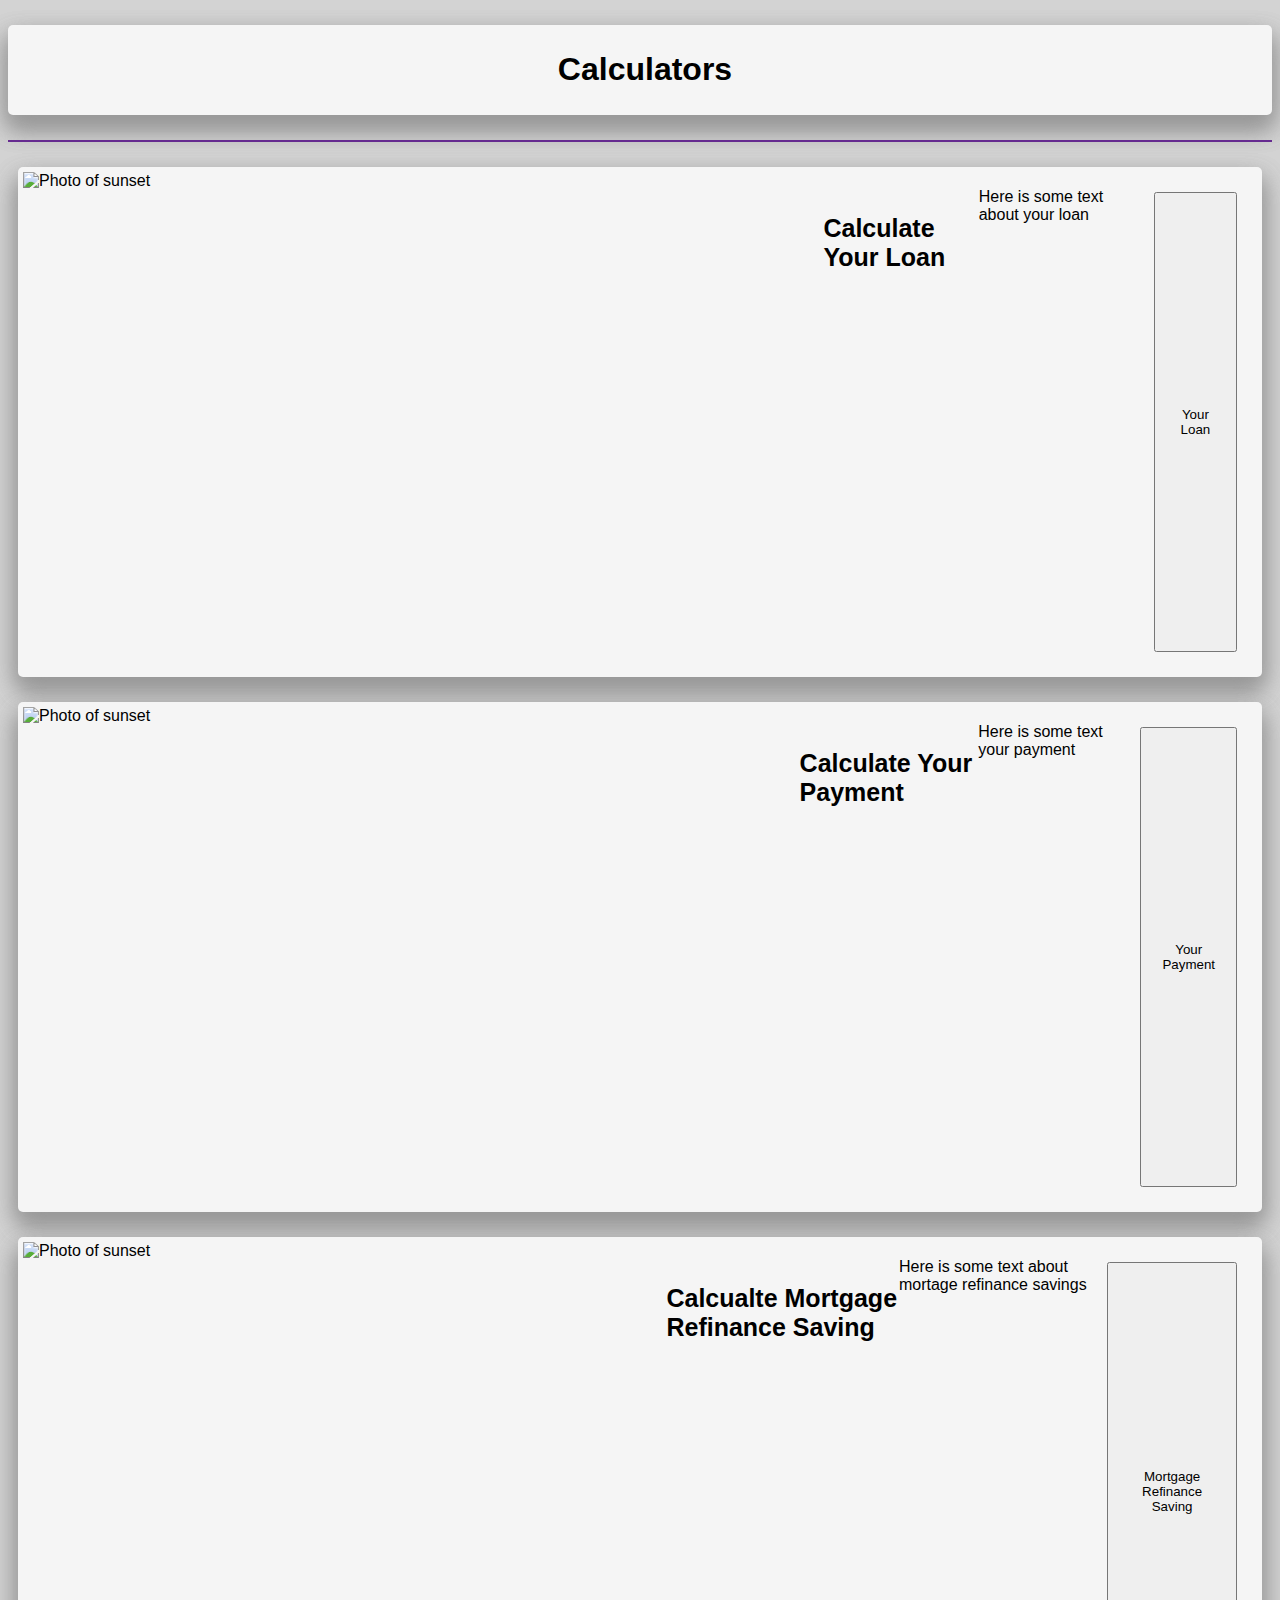
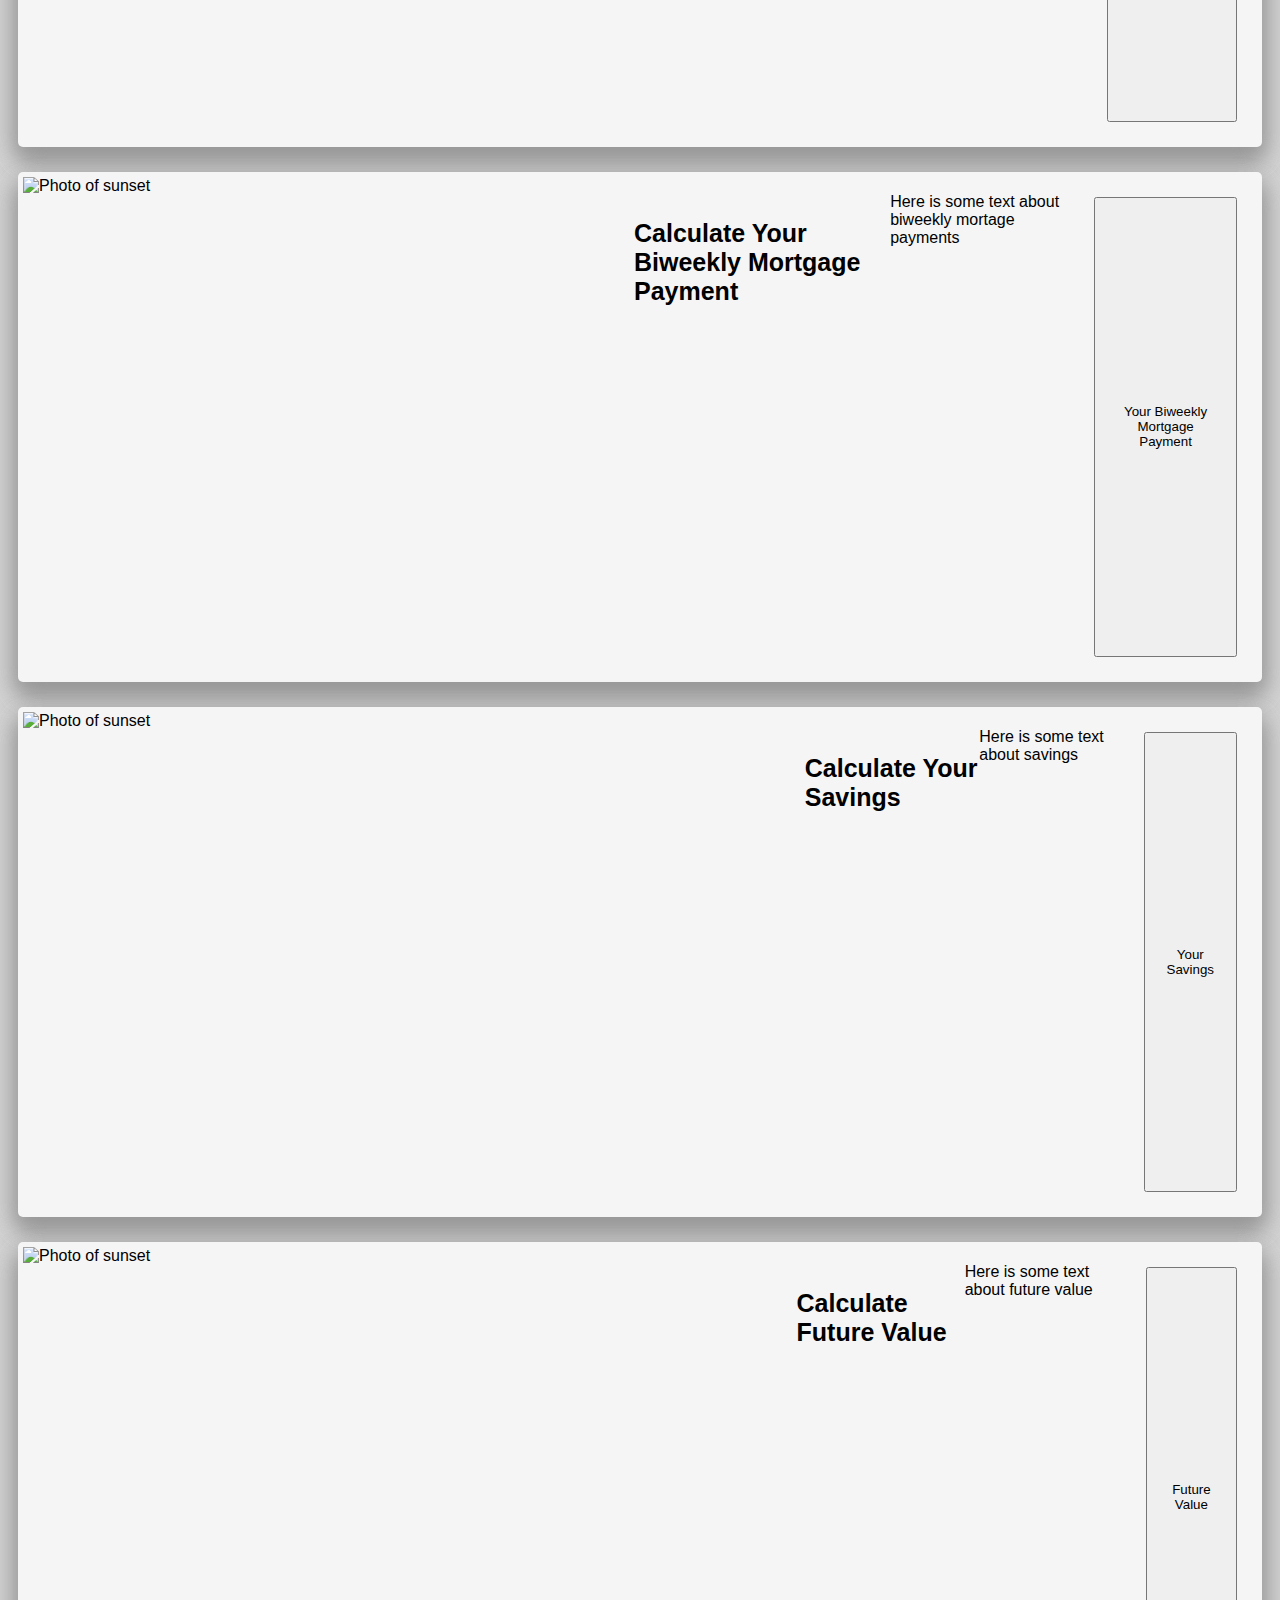
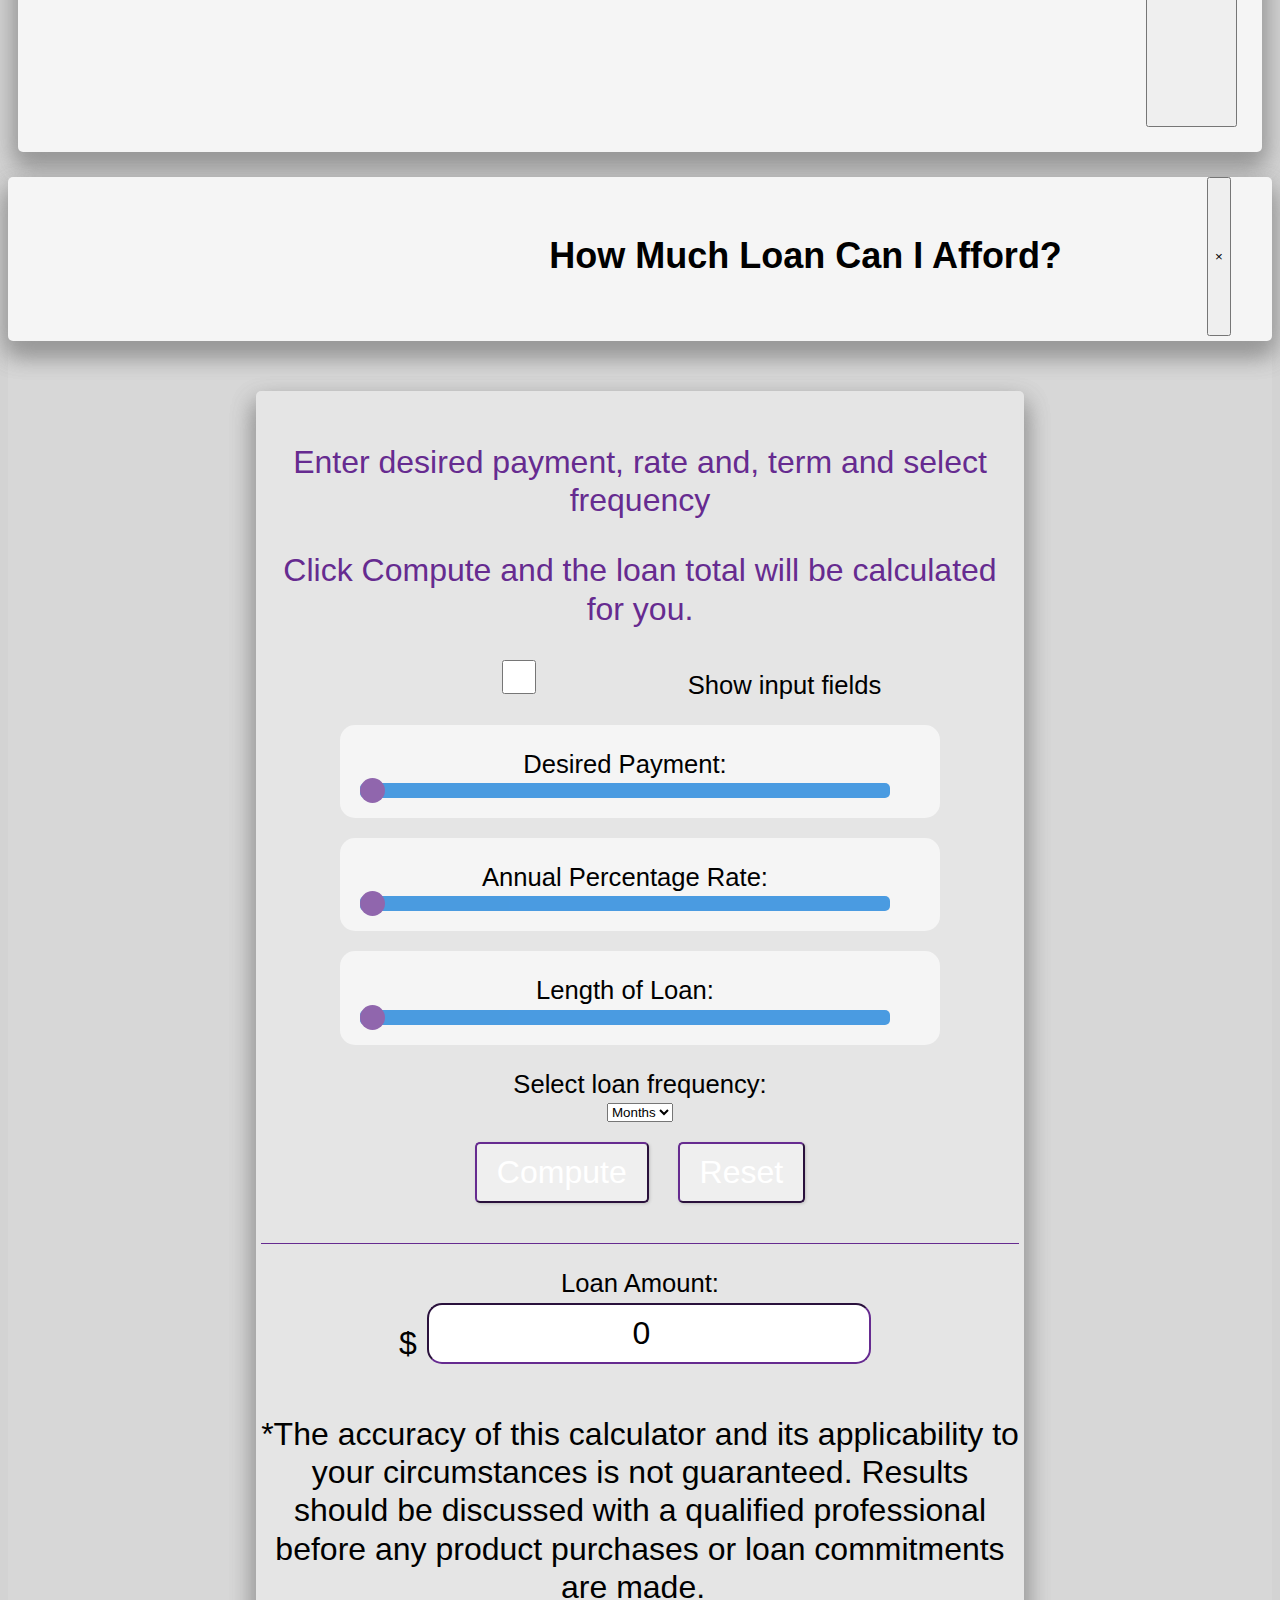
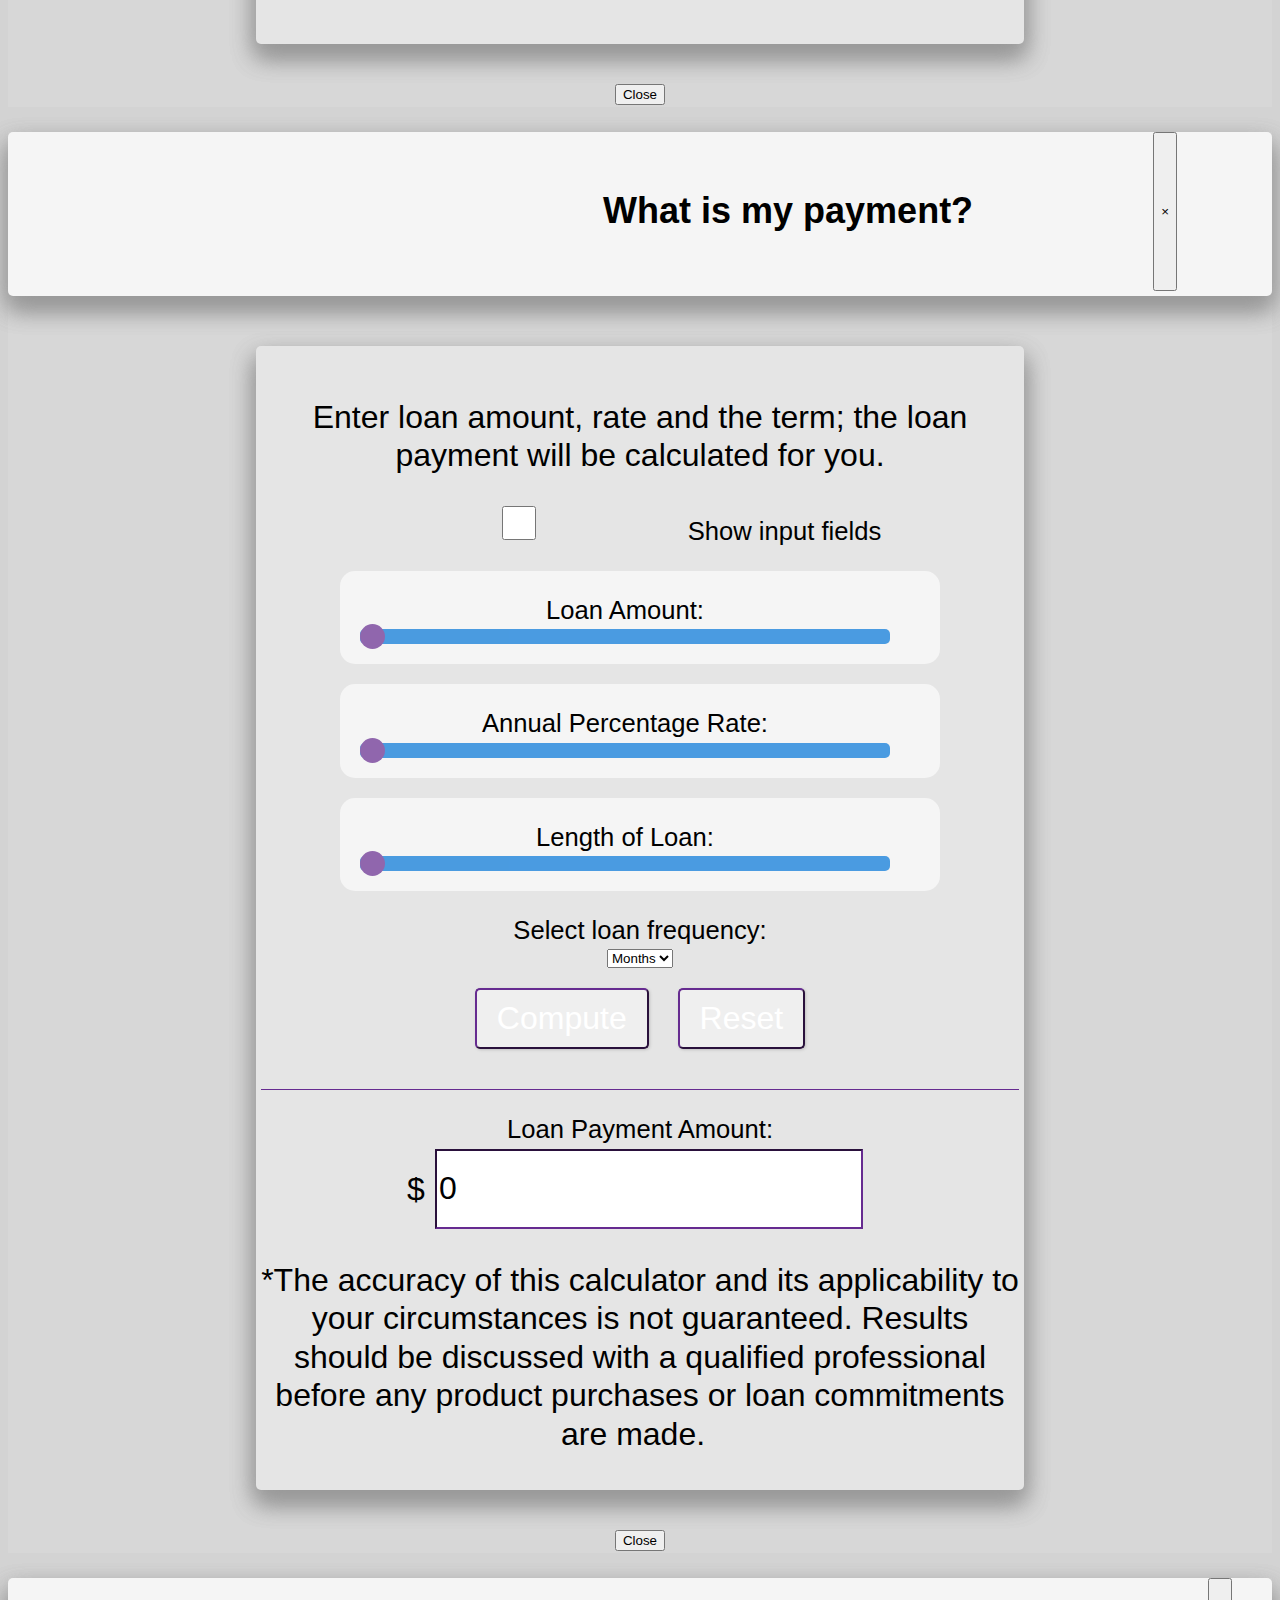
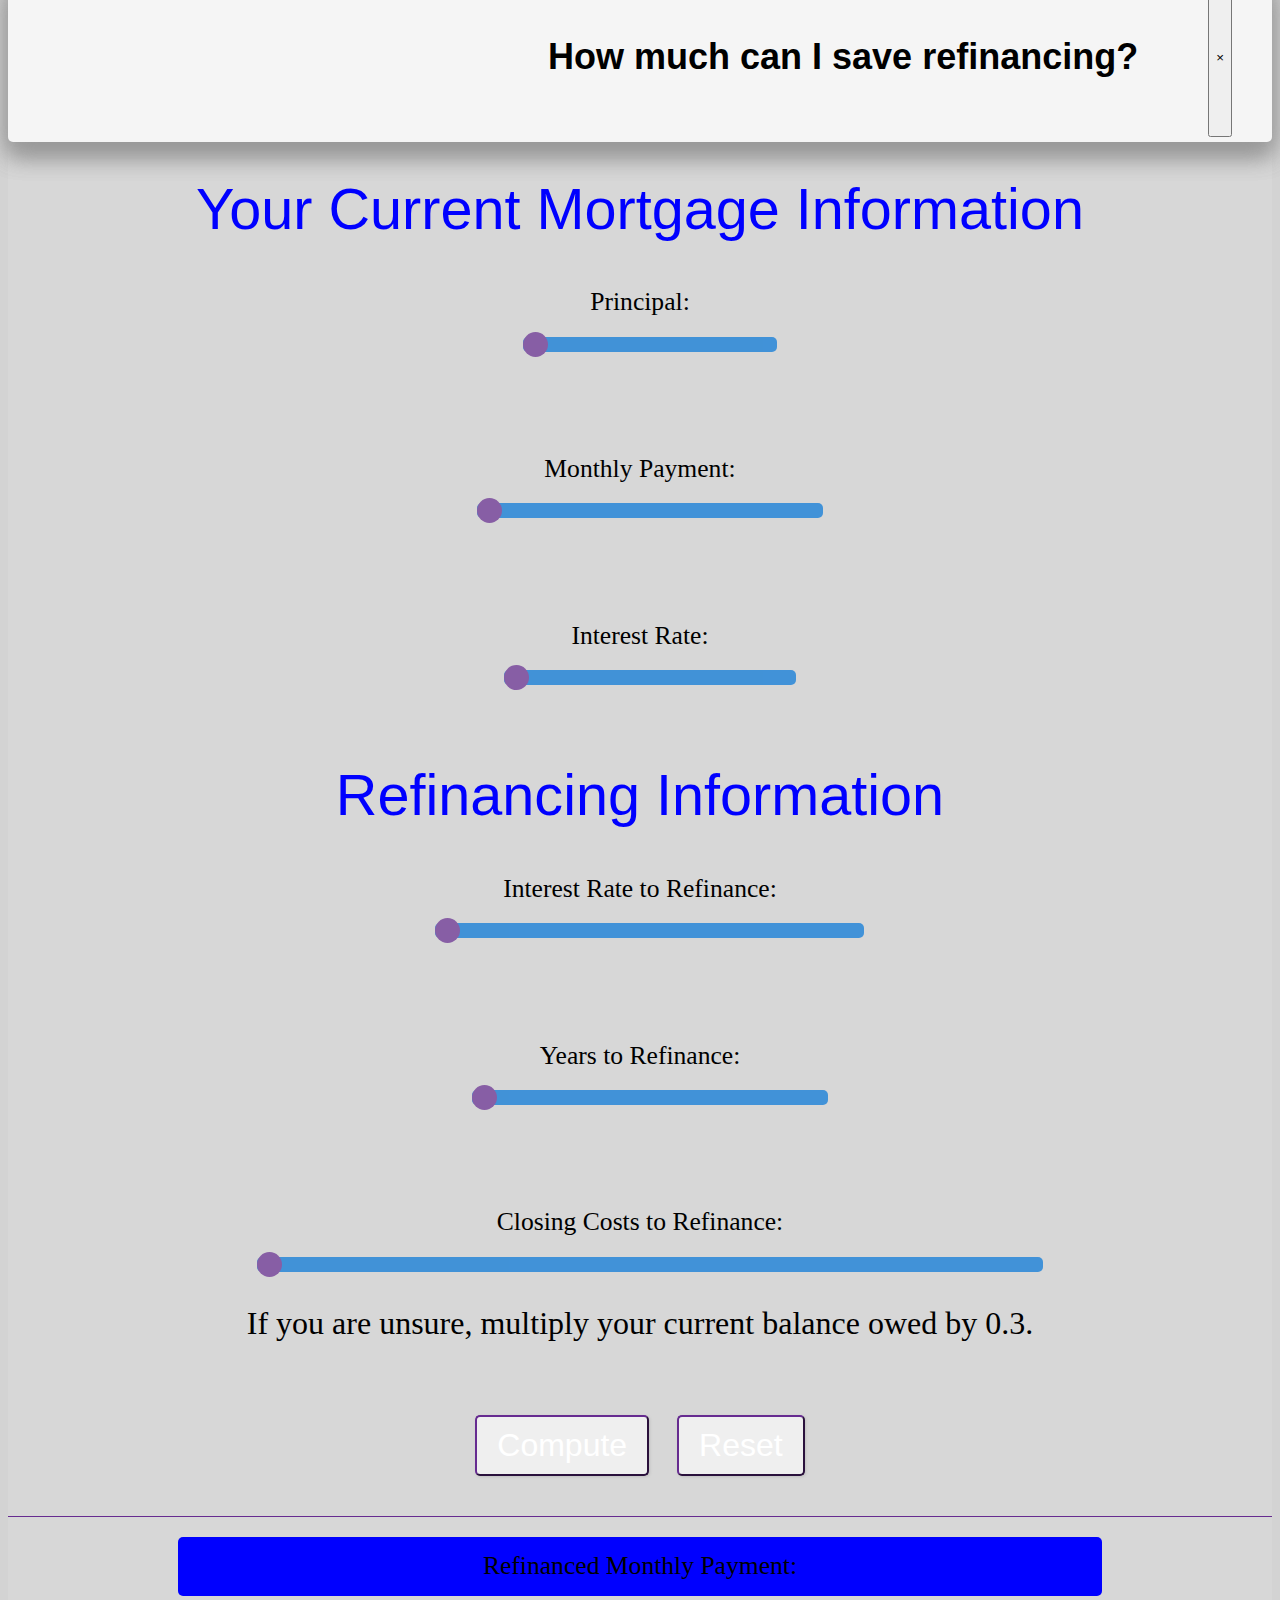
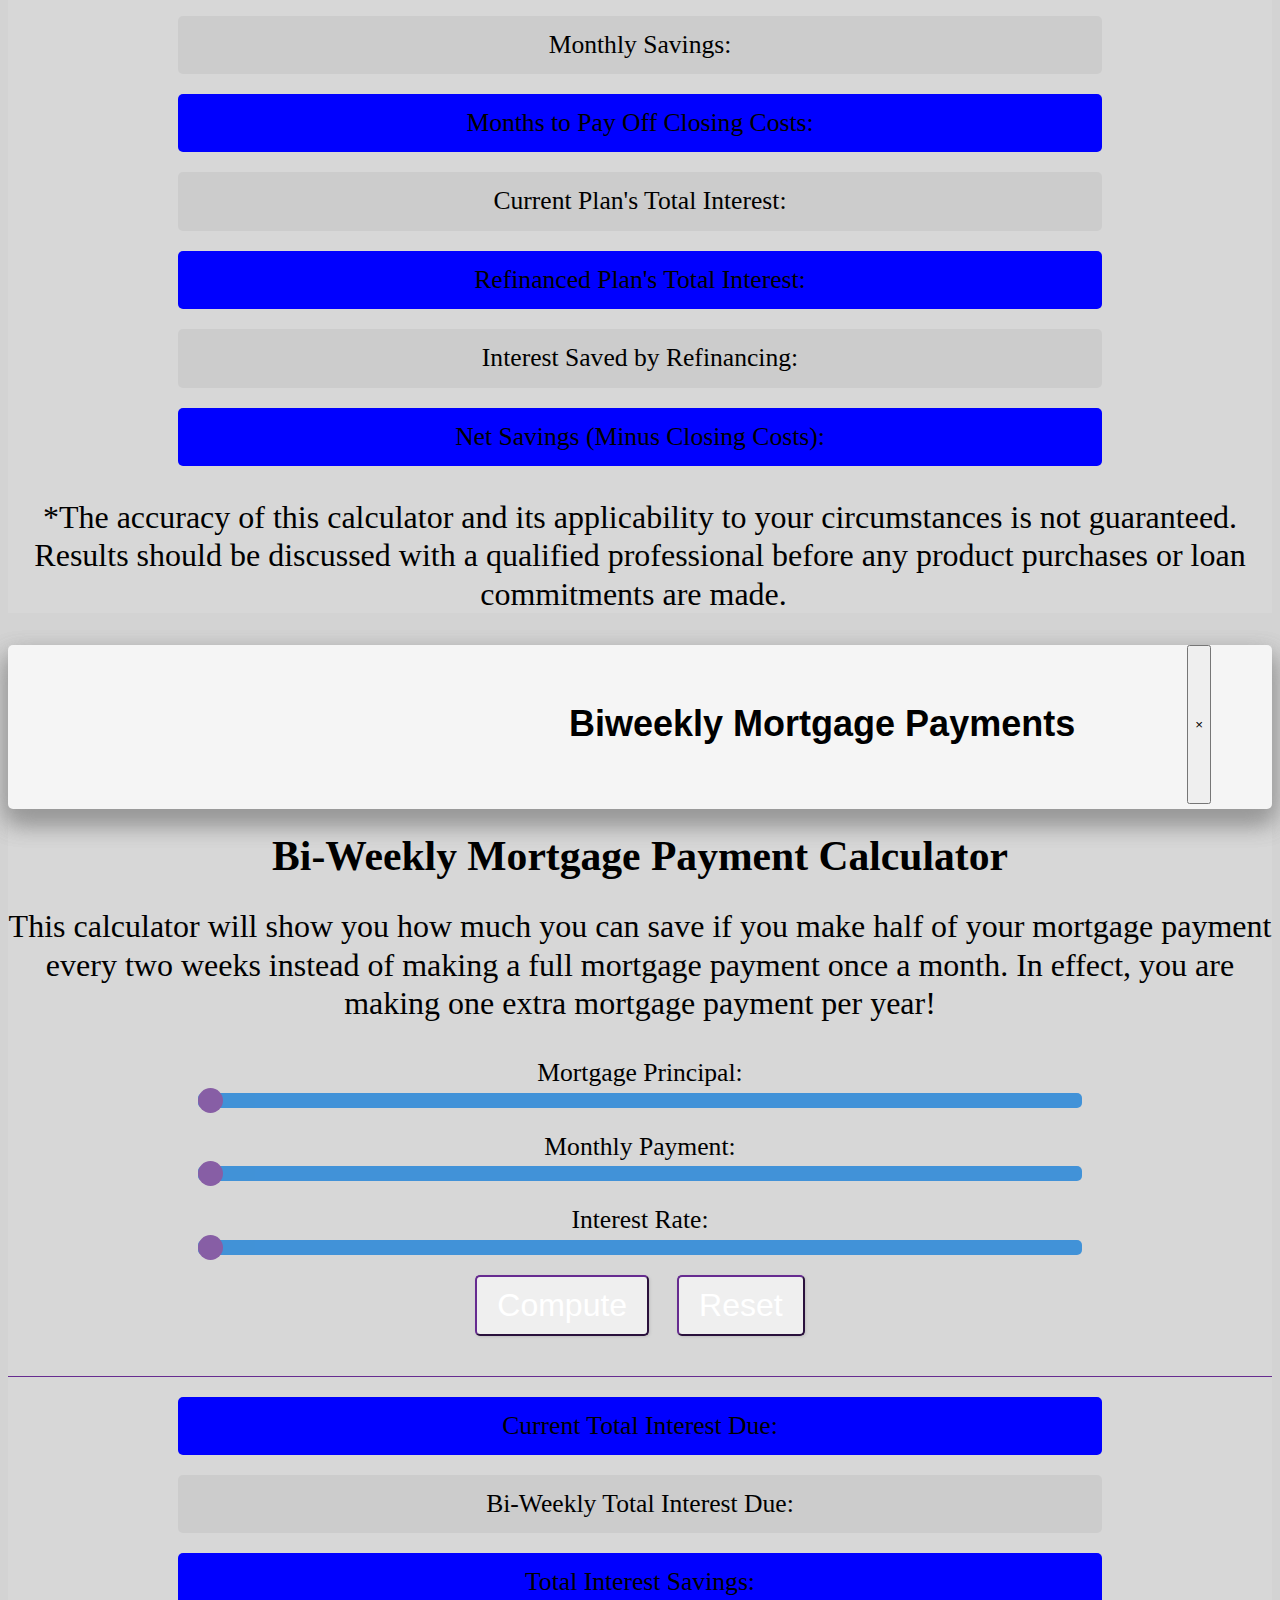
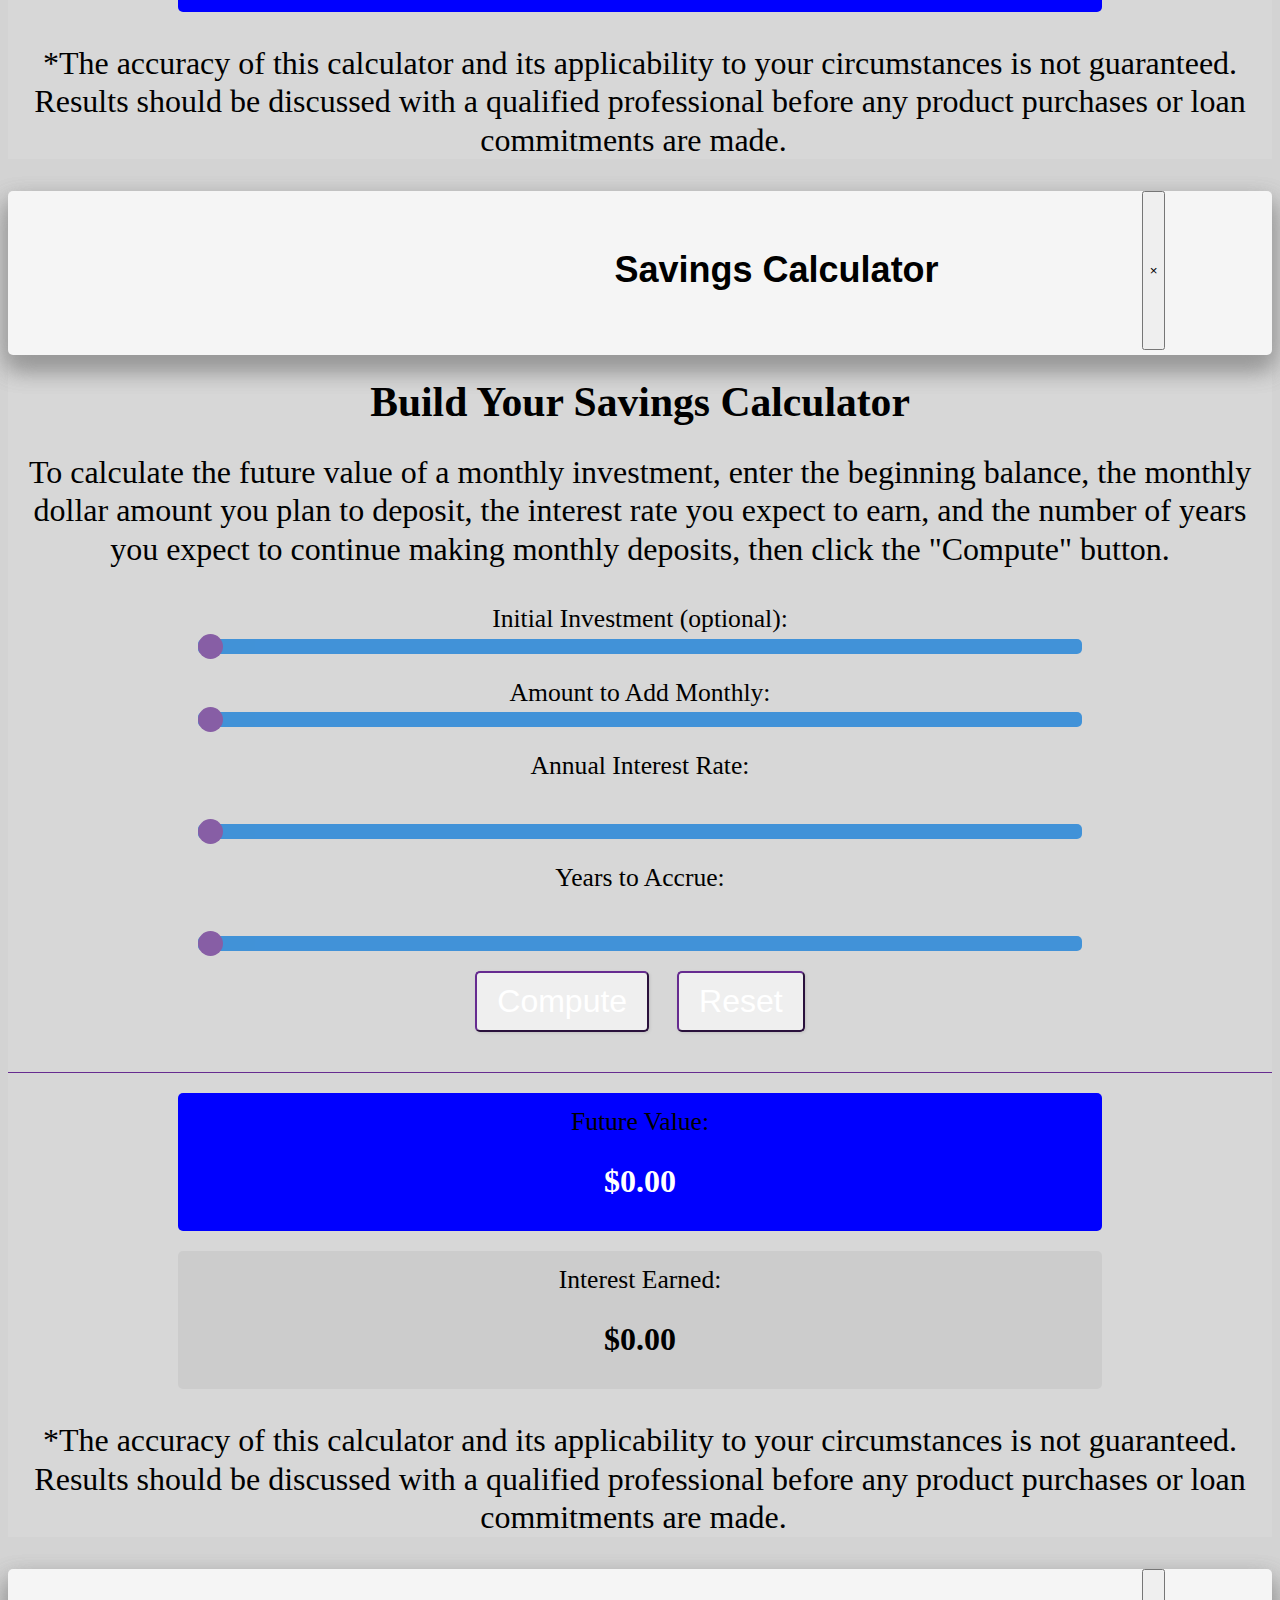
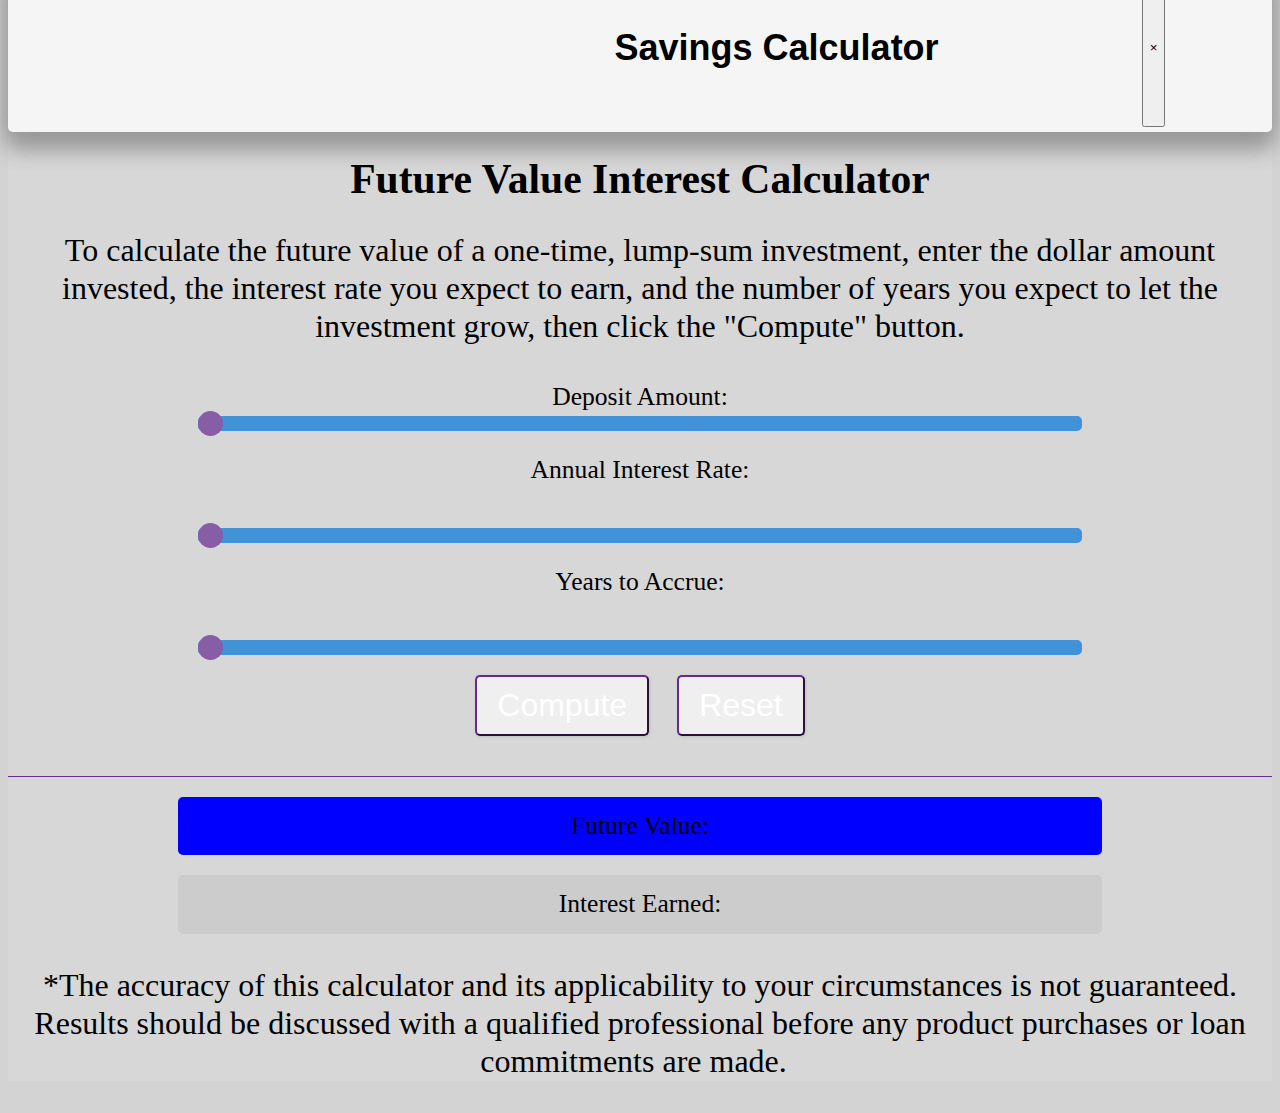
==== ShortFrontEnd.html @ bc15f5fc "changing files" ====
<!DOCTYPE html>

<head>
    <meta charset="utf-8" />

    <script src="https://ajax.googleapis.com/ajax/libs/jquery/3.3.1/jquery.min.js"></script>
    <link rel="stylesheet" href="https://stackpath.bootstrapcdn.com/bootstrap/4.5.0/css/bootstrap.min.css" integrity="sha384-9aIt2nRpC12Uk9gS9baDl411NQApFmC26EwAOH8WgZl5MYYxFfc+NcPb1dKGj7Sk" crossorigin="anonymous">
    <script src="https://code.jquery.com/jquery-3.3.1.slim.min.js" integrity="sha384-q8i/X+965DzO0rT7abK41JStQIAqVgRVzpbzo5smXKp4YfRvH+8abtTE1Pi6jizo" crossorigin="anonymous"></script>
    <script src="https://cdnjs.cloudflare.com/ajax/libs/popper.js/1.14.7/umd/popper.min.js" integrity="sha384-UO2eT0CpHqdSJQ6hJty5KVphtPhzWj9WO1clHTMGa3JDZwrnQq4sF86dIHNDz0W1" crossorigin="anonymous"></script>
    <script src="https://stackpath.bootstrapcdn.com/bootstrap/4.3.1/js/bootstrap.min.js" integrity="sha384-JjSmVgyd0p3pXB1rRibZUAYoIIy6OrQ6VrjIEaFf/nJGzIxFDsf4x0xIM+B07jRM" crossorigin="anonymous"></script>
    <link href="Style.css" rel="stylesheet">
    <script src="https://cdn.jsdelivr.net/npm/chart.js@2.8.0"></script>
    <script src="https://cdnjs.cloudflare.com/ajax/libs/Chart.js/2.5.0/Chart.js"></script>
    <link href="https://gitcdn.github.io/bootstrap-toggle/2.2.2/css/bootstrap-toggle.min.css" rel="stylesheet">
    <script src="https://gitcdn.github.io/bootstrap-toggle/2.2.2/js/bootstrap-toggle.min.js"></script>
    <html lang="en">
    <title>Short Version</title>
</head>
<style>

</style>


<body>
    <div class="container">
        <div class="card">
            <h1 style="margin-left: 10px;"> Calculators</h1>
        </div>
            <hr style="height:2px;border-width:0;color:gray;background-color:gray">
            <div class="row">
                <div class="col-md-4 col-md-offset-1 col-12 text-center">
                    <div class="card item-card card-block">
                        <img class="card-img img-fluid" src="https://resize.hswstatic.com/w_907/gif/loan-personal.jpg" alt="Photo of sunset">
                        <h5 class="item-card-title mt-3 mb-3">Calculate Your Loan</h5>
                        <p class="card-text">Here is some text about your loan</p>
                        <button class="calc-btn btn btn-primary" data-toggle="modal" data-target="#modal1">Your Loan</button>
                    </div>
                </div>
                <div class="col-md-4 col-md-offset-1 col-12 text-center">
                    <div class="card item-card card-block">
                        <img class="card-img img-fluid" src="https://regal-software.com/site/gallery/news/shutterstock_219004666_1024x768_0.jpg" alt="Photo of sunset">
                        <h5 class="item-card-title mt-3 mb-3">Calculate Your Payment</h5>
                        <p class="card-text">Here is some text your payment</p>
                        <button class="calc-btn btn btn-primary" data-toggle="modal" data-target="#modal2">Your Payment</button>
                    </div>
                </div>
                <div class="col-md-4 col-md-offset-1 col-12 text-center">
                    <div class="card item-card card-block">
                        <img class="card-img img-fluid" src="https://thumbs.dreamstime.com/b/mortgage-word-made-building-blocks-finance-concept-182393077.jpg" alt="Photo of sunset">
                        <h5 class="item-card-title mt-3 mb-3">Calcualte Mortgage Refinance Saving</h5>
                        <p class="card-text">Here is some text about mortage refinance savings</p>
                        <button class="calc-btn btn btn-primary" data-toggle="modal" data-target="#modal3">Mortgage Refinance Saving</button>
                    </div>
                </div>
            </div>
            <div class="row">
                <div class="col-md-4 col-md-offset-1 col-12 text-center">
                    <div class="card item-card card-block">
                        <img class="card-img img-fluid" src="https://www.developmentaid.org/api/frontend/cms/uploadedImages/2018/06/256.jpg" alt="Photo of sunset">
                        <h5 class="item-card-title mt-3 mb-3">Calculate Your Biweekly Mortgage Payment</h5>
                        <p class="card-text">Here is some text about biweekly mortage payments </p>
                        <button class="calc-btn btn btn-primary" data-toggle="modal" data-target="#modal4">Your Biweekly Mortgage Payment</button>
                    </div>
                </div>
                <div class="col-md-4 col-md-offset-1 col-12 text-center">
                    <div class="card item-card card-block">
                        <img class="card-img img-fluid" src="https://commercebankwyoming.com/Portals/0/EasyGalleryImages/1688/ImageSlider/Thumbs/iStock585090668.jpg" alt="Photo of sunset">
                        <h5 class="item-card-title mt-3 mb-3">Calculate Your Savings</h5>
                        <p class="card-text">Here is some text about savings </p>
                        <button class="calc-btn btn btn-primary" data-toggle="modal" data-target="#modal5">Your Savings</button>
                    </div>
                </div>
                <div class="col-md-4 col-md-offset-1 col-12 text-center">
                    <div class="card item-card card-block">
                        <img class="card-img img-fluid" src="https://cdn.educba.com/academy/wp-content/uploads/2019/02/Present-Value-vs-Future-Value.jpg" alt="Photo of sunset">
                        <h5 class="item-card-title mt-3 mb-3">Calculate Future Value</h5>
                        <p class="card-text">Here is some text about future value </p>
                        <button class="calc-btn btn btn-primary" data-toggle="modal" data-target="#modal6">Future Value</button>
                    </div>
                </div>
            </div>
        </div>
    </div>


    <!-- Modal number 1: HOW MUCH LOAN CAN I AFFORD -->
    <div class="modal fade modal-style modal-background" id="modal1" tabindex="-1" role="dialog" aria-labelledby="modalTitle1" aria-hidden="true">
        <div class="modal-dialog" role="document"></div>
        <div class="modal-content">
            <div class="modal-header card card-header">
                <h5 class="modal-title" id="modalTitle1">How Much Loan Can I Afford?</h5>
                <br>
                <button type="button" class="close" data-dismiss="modal" aria-label="Close">
						<span aria-hidden="true">&times;</span>
                    </button>

            </div>

            <div class="modal-body">

                <!-- toggle button -->
                <div class="card loan-card">
                    <p class="sub-span">Enter desired payment, rate and, term and select frequency</p>
                    <p class="sub-span">Click Compute and the loan total will be calculated for you.</p>
                    <div class="custom-control custom-switch">
                        <input type="checkbox" class="custom-control-input" id="customSwitch1">
                        <label class="custom-control-label" for="customSwitch1">Show input fields</label>

                    </div>


                    <!--Input fields-->
                    <div class="container input-field">
                        <div class="row">
                            <div class="col-md-4"></div>
                            <div class="col-md-4 text-center">
                                <form>
                                    <div class="card card-loan-input form-group">
                                        <label for="loanAffordPaymentInput">Desired Payment:</label>
                                        <input type="text" class="form-control" id="loanAffordPaymentInput" name="loanAffordPayentInput" oninput="document.getElementById('dPayment').innerHTML = this.value + '$' ">$<br><br>
                                    </div>
                                    <div class="card card-loan-input form-group">
                                        <label for="loanAffordRateInput">Annual Percentage Rate:</label>
                                        <input type="text" class="form-control rate" id="loanAffordRateInput" name="loanAffordRateInput" oninput="document.getElementById('APR').innerHTML = this.value + `%`">%<br><br>
                                    </div>
                                    <div class="card card-loan-input form-group">
                                        <label for="loanAffordMonthsInput">Length of Loan:</label>
                                        <input type="text" class="form-control months" id="loanAffordMonthsInput" name="loanAffordMonthsInput" oninput="document.getElementById('lengthLoan').innerHTML = this.value + ` months/years`">months/years<br><br>
                                    </div>
                                </form>
                            </div>
                        </div>
                    </div>

                    <!--Slider fields-->
                    <div class="row">
                        <div class="col-md-1"></div>
                        <div class="col-md-10">
                            <div class="card card-loan form-row payment-slider">
                                <label>Desired Payment:</label>
                                <input class="slider" type="range" id="loanAffordPayment" value="50" min="0" max="100000" oninput="document.getElementById('dPayment').innerHTML = this.value + '$' " />
                                <label id="dPayment"></label>
                            </div>
                            <div class="card card-loan form-row payment-slider">
                                <label>Annual Percentage Rate:</label>
                                <input class="slider" type="range" id="loanAffordRate" value="0" min="0" max="25" oninput="document.getElementById('APR').innerHTML = this.value + `%`" />
                                <label id="APR"></label>
                            </div>
                            <div class="card card-loan form-row payment-slider">
                                <label>Length of Loan:</label>
                                <input class="slider" type="range" id="loanAffordMonths" value="0" min="0" max="100" onchange="document.getElementById('lengthLoan').innerHTML = this.value + ` months/years`" />
                                <label id="lengthLoan"></label>
                            </div>
                            <div class="form-row">
                                <label>Select loan frequency:</label>
                                <select id="loanAffordFrequency" aria-label="Dropdown for Months or Years">
							<option value="12" selected="selected">Months </option>
							<option value="1">Years </option>
						</select>
                            </div>

                            <div class="form-row mt-4">
                                <div class="full-wrap">
                                    <input id="find" class="compute calc-button btn btn-success" type="button" value="Compute" onclick="validateFormLoanAfford()" id="loanCompute" />
                                    <input type="button" value="Reset" class="calc-button btn btn-warning reset" onclick="resetDesiredPayment()" />
                                </div>
                            </div>
                            <hr />
                            <div class="form-row">
                                <label class="loan-dollar" for="amount">Loan Amount:</label>

                                <div class="col-md-10">
                                    <span class="loan-amount">
                                        $<input
                                        id="loanAffordAmount"
                                        value="0"
                                        type="number"
                                        autocomplete="off"
                                        min="1"
                                        step="0.01"
                                        placeholder="0.00"
                                        aria-label="Loan Amount"
                                    />
                                </span>
                                </div>

                            </div>
                        </div>
                    </div>
                    <p class="small">
                        *The accuracy of this calculator and its applicability to your circumstances is not guaranteed. Results should be discussed with a qualified professional before any product purchases or loan commitments are made.
                        <canvas id="loanChart" width="5" height="5"></canvas>
                    </p>
                </div>
            </div>

            <div class="modal-footer">
                <button type="button" class="btn btn-secondary" data-dismiss="modal">Close</button>
            </div>
        </div>


    </div>






    <!-- Modal number 2: LOAN PAYMENT -->
    <div class="modal fade modal-style modal-background" id="modal2" tabindex="-1" role="dialog" aria-labelledby="modalTitle2" aria-hidden="true">
        <div class="modal-dialog" role="document"></div>
        <div class="modal-content">
            <div class="modal-header card card-header">
                <h5 class="modal-title" id="modalTitle2">What is my payment?</h5>
                <button type="button" class="close" data-dismiss="modal" aria-label="Close">
						<span aria-hidden="true">&times;</span>
					</button>
            </div>
            <div class="modal-body">

             <!-- toggle button -->
             <div class="card loan-card">
                <p class="sub-p">Enter loan amount, rate and the term; the loan payment will be calculated for you.</p>
                <div class="custom-control custom-switch">
                    <input type="checkbox" class="custom-control-input" id="customSwitch2">
                    <label class="custom-control-label" for="customSwitch1">Show input fields</label>

                </div>

                   <!--Input fields-->
                   <div class="container input-field">
                    <div class="row">
                        <div class="col-md-4"></div>
                        <div class="col-md-4 text-center">
                            <form>
                                <div class="card card-loan-input form-group">
                                    <label for="loanPaymentAmountInput">Loan Amount:</label>
                                    <input type="text" class="form-control" id="loanPaymentAmountInput" name="loanPayentAmountInput" oninput="document.getElementById('loanAmount').innerHTML = this.value + '$' ">$<br><br>
                                </div>
                                <div class="card card-loan-input form-group">
                                    <label for="loanPaymentRateInput">Annual Percentage Rate:</label>
                                    <input type="text" class="form-control rate" id="loanPaymentRateInput" name="loanPaymentRateInput" oninput="document.getElementById('paymentRate').innerHTML = this.value + `%`">%<br><br>
                                </div>
                                <div class="card card-loan-input form-group">
                                    <label for="loanPaymentMonthsInput">Length of Loan:</label>
                                    <input type="text" class="form-control months" id="loanPaymentMonthsInput" name="loanPaymentMonthsInput" oninput="document.getElementById('loanLength').innerHTML = this.value + ` months/years`">months/years<br><br>
                                </div>
                            </form>
                        </div>
                    </div>
                </div>
                
                <div class="card card-loan form-row payment-slider">
                    <label>Loan Amount:</label>
                    <input class="slider" type="range" id="loanPaymentAmount" value="0" min="0" max="1000000" oninput="document.getElementById('loanAmount').innerHTML = '$' + this.value" />
                    <label id="loanAmount"></label>
                </div>
               <div class="card card-loan form-row payment-slider">
                    <label>Annual Percentage Rate:</label>
                    <input class="slider" type="range" id="loanPaymentRate" value="0" min="0" max="100" oninput="document.getElementById('paymentRate').innerHTML = this.value + `%`" />
                    <label id="paymentRate"></label>
                </div>
               <div class="card card-loan form-row payment-slider">
                    <label>Length of Loan:</label>
                    <input class="slider" type="range" id="loanPaymentMonths" value="0" min="0" max="100" oninput="document.getElementById('loanLength').innerHTML = this.value + ` ` + `months/years` " />
                    <label id="loanLength"></label>
                </div>
                <div class="form-row">
                    <label>Select loan frequency:</label>
                    <select id="loanPaymentFrequency" aria-label="Dropdown for Months or Years">
							<option value="12" selected="selected">Months </option>
							<option value="1">Years </option>
						</select>
                </div>

                <div class="form-row mt-4">
                    <div class="full-wrap">
                        <input id="find" class="compute calc-button btn btn-success loanPayCalc" type="button" class="calc-button" value="Compute" onclick="validateFormLoanPayment()" />
                        <input type="button" value="Reset" class="calc-button btn btn-warning reset" onclick="resetLoanPayment()" />
                    </div>
                </div>
                <hr />
                <div class="form-row">
                    <label for="amount">Loan Payment Amount:</label>
                    <span>
							$<input id="loanPaymentPayment" value="0" type="number" autocomplete="off" min="1" step="0.01" placeholder="0.00" aria-label="Loan Payment Amount" />
						</span>
                </div>
                <p class="small">
                    *The accuracy of this calculator and its applicability to your circumstances is not guaranteed. Results should be discussed with a qualified professional before any product purchases or loan commitments are made.
                    <canvas id="paymentChart" width="5" height="5"></canvas>
                </p>
            </div>
            <div class="modal-footer">
                <button type="button" class="btn btn-secondary" data-dismiss="modal">Close</button>
            </div>
        </div>
        </div>
    </div>
    </div>

    <!-- Modal Number 3: MORTGAGE REFINANCE CALCULATOR -->
    <div class="modal fade modal-style modal-background" id="modal3" tabindex="-1" role="dialog" aria-labelledby="modalTitle3" aria-hidden="true">
        <div class="modal-dialog" role="document"></div>
        <div class="modal-content ">
            <div class="modal-header card card-header">
                <h5 class="modal-title" id="modalTitle2">How much can I save refinancing?</h5>
                <button type="button" class="close" data-dismiss="modal" aria-label="Close">
                    <span aria-hidden="true">&times;</span>
                </button>
            </div>
            <div class="modal-body">
                <h2>Your Current Mortgage Information</h2>

                <div class="form-row">
                    <p>
                        <label>Principal: </label>
                        <input class="slider" type="range" id="mortgageRefinancePrincipal" value="0" min="0" max="500000" oninput="document.getElementById('principal').innerHTML = `$` + this.value" />
                        <label id="principal"></label>
                    </p>
                </div>

                <div class="form-row">
                    <p>
                        <label>Monthly Payment: </label>
                        <input class="slider" type="range" id="mortgageRefinancePayment" value="0" min="0" max="50000" oninput="document.getElementById('monthlyPayment').innerHTML = `$` + this.value" />
                        <label id="monthlyPayment"></label>
                    </p>
                </div>

                <div class="form-row">
                    <p>
                        <label>Interest Rate: </label>
                        <input class="slider" type="range" id="mortgageRefinanceIntRate" value="0" min="0" max="50" oninput="document.getElementById('intRate').innerHTML = this.value + `%`" />
                        <label id="intRate"></label>
                    </p>
                </div>

                <h2>Refinancing Information</h2>

                <div class="form-row">
                    <p>
                        <label>Interest Rate to Refinance: </label>
                        <input class="slider" type="range" id="mortgageRefinanceIntRate2" value="0" min="0" max="50" oninput="document.getElementById('refinanceInterest').innerHTML = this.value + '%'" />
                        <label id="refinanceInterest"></label>
                    </p>
                </div>
                <div class="form-row">
                    <p>
                        <label>Years to Refinance: </label>
                        <input class="slider" type="range" id="mortgageRefinanceNper2" value="0" min="0" max="50" oninput="document.getElementById('yearsRefinance').innerHTML = this.value + ' years'" />
                        <label id="yearsRefinance"></label>
                    </p>
                </div>
                <div class="form-row">
                    <p>
                        <label>Closing Costs to Refinance: </label>
                        <input class="slider" type="range" id="mortgageRefinanceClosingCost" value="0" min="0" max="50000" oninput="document.getElementById('closingCost').innerHTML = '$' + this.value" />
                        <label id="closingCost"></label>
                        <span class="small">If you are unsure, multiply your current balance owed by 0.3.</span>
                    </p>
                </div>
                <div class="form-row">
                    <div class="full-wrap">
                        <input class="compute calc-button refinanceCalc" onclick=d rawGraph() type="button" id="mortgageRefinanceCompute" value="Compute" class="calc-button" /> <input type="button" value="Reset" class="calc-button reset" />
                    </div>
                </div>
                <hr />

                <div class="form-row result1">
                    <label for="payment2">Refinanced Monthly Payment:</label>
                    <span id="mortgageRefinancePayment2" style="font-weight: bold;"></span>
                </div>

                <div class="form-row result2">
                    <label for="moSave">Monthly Savings:</label>
                    <span id="mortgageRefinanceMoSave" style="font-weight: bold;"></span>
                </div>

                <div class="form-row result1">
                    <label for="closeMo">Months to Pay Off Closing Costs:</label>
                    <span id="mortgageRefinanceCloseMo" style="font-weight: bold;"></span>
                </div>

                <div class="form-row result2">
                    <label for="origInt">Current Plan's Total Interest:</label>
                    <span id="mortgageRefinanceOrigInt" style="font-weight: bold;"></span>
                </div>

                <div class="form-row result1">
                    <label for="totInt2">Refinanced Plan's Total Interest:</label>
                    <span id="mortgageRefinanceTotInt2" style="font-weight: bold;"></span>
                </div>

                <div class="form-row result2">
                    <label for="intSave">Interest Saved by Refinancing:</label>
                    <span id="mortgageRefinanceIntSave" style="font-weight: bold;"></span>
                </div>

                <div class="form-row result1">
                    <label for="netSave">Net Savings (Minus Closing Costs):</label>
                    <span id="mortgageRefinanceNetSave" style="font-weight: bold;"></span>
                </div>

                <p id="mortgageRefinanceSummary">
                </p>

                <p class="small center">
                    *The accuracy of this calculator and its applicability to your circumstances is not guaranteed. Results should be discussed with a qualified professional before any product purchases or loan commitments are made.
                    <canvas id="refinanceChart" width="5" height="5"></canvas>
                </p>
            </div>
        </div>
    </div>
    </div>




    <!-- Modal Number 4: BIWEEKLY MORTGAGE CALCULATOR -->

    <div class="modal fade modal-style modal-background" id="modal4" tabindex="-1" role="dialog" aria-labelledby="modalTitle4" aria-hidden="true">
        <div class="modal-dialog" role="document"></div>
        <div class="modal-content ">
            <div class="modal-header card card-header">
                <h5 class="modal-title" id="modalTitle4">Biweekly Mortgage Payments</h5>
                <button type="button" class="close" data-dismiss="modal" aria-label="Close">
                    <span aria-hidden="true">&times;</span>
                </button>
            </div>
            <div class="modal-body">
                <h1>Bi-Weekly Mortgage Payment Calculator</h1>
                <p>
                    This calculator will show you how much you can save if you make half of your mortgage payment every two weeks instead of making a full mortgage payment once a month. In effect, you are making one extra mortgage payment per year!
                </p>
                <noscript>
					<p>
						JavaScript must be enabled for this calculator to function.
					</p>
				</noscript>

                <div class="form-row">
                    <label for="principal">Mortgage Principal:</label>
                    <input class="slider" type="range" id="mortgagePaymentPrincipal" value="0" min="0" max="50" oninput="document.getElementById('mortPayPrinc').innerHTML = '$' + this.value" />
                    <label id="mortPayPrinc"></label>
                </div>
                <div class="form-row">
                    <label for="payment">Monthly Payment:</label>
                    <input class="slider" type="range" id="mortgagePaymentPayment" value="0" min="0" max="50" oninput="document.getElementById('mortPayPay').innerHTML = '$' + this.value" />
                    <label id="mortPayPay"></label>
                </div>
                <div class="form-row">
                    <label for="intRate">Interest Rate:</label>
                    <input class="slider" type="range" id="mortgagePaymentIntRate" value="0" min="0" max="50" oninput="document.getElementById('mortPayIntRate').innerHTML = this.value + '%'" />
                    <label id="mortPayIntRate"></label>
                </div>
                <div class="form-row">
                    <div class="full-wrap">
                        <input type="button" id="mortgagePaymentCompute" value="Compute" class="calc-button biweeklyCalc" /> <input type="button" id="reset" value="Reset" class="calc-button" />
                    </div>
                </div>
                <hr />
                <div class="form-row result1">
                    <label for="origInt">Current Total Interest Due:</label>
                    <span id="mortgagePaymentOrigInt" style="font-weight: bold;"></span>
                </div>
                <div class="form-row result2">
                    <label for="biwkInt">Bi-Weekly Total Interest Due:</label>
                    <span id="mortgagePaymentBiwkInt" style="font-weight: bold;"></span>
                </div>
                <div class="form-row result1">
                    <label for="intSave">Total Interest Savings:</label>
                    <span id="mortgagePaymentIntSave" style="font-weight: bold;"></span>
                </div>
                <p id="mortgagePaymentTime">

                </p>

                <p class="small center">
                    *The accuracy of this calculator and its applicability to your circumstances is not guaranteed. Results should be discussed with a qualified professional before any product purchases or loan commitments are made.
                    <canvas id="biweeklyChart" width="5" height="5"></canvas>
                </p>


            </div>
        </div>
    </div>
    </div>


    <!-- Modal Number 5: SAVINGS CALCULATOR -->

    <div class="modal fade modal-style modal-background" id="modal5" tabindex="-1" role="dialog" aria-labelledby="modalTitle5" aria-hidden="true">
        <div class="modal-dialog" role="document"></div>
        <div class="modal-content ">
            <div class="modal-header card card-header">
                <h5 class="modal-title" id="modalTitle5">Savings Calculator</h5>
                <button type="button" class="close" data-dismiss="modal" aria-label="Close">
                    <span aria-hidden="true">&times;</span>
                </button>
            </div>
            <div class="modal-body">
                <h1>Build Your Savings Calculator</h1>
                <p>
                    To calculate the future value of a monthly investment, enter the beginning balance, the monthly dollar amount you plan to deposit, the interest rate you expect to earn, and the number of years you expect to continue making monthly deposits, then click
                    the "Compute" button.
                </p>

                <form action="" method="post" onsubmit="multipleDepositComputeForm()">
                    <div class="form-row">
                        <label for="principal">Initial Investment (optional):</label>
                        <input class="slider" type="range" id="multipleDepositPrincipal" value="0" min="0" max="50" oninput="document.getElementById('multiPrincipal').innerHTML = this.value" />
                        <label id="multiPrincipal"></label>
                    </div>
                    <div class="form-row">
                        <label for="moAdd">Amount to Add Monthly:</label>
                        <input class="slider" type="range" id="multipleDepositMoAdd" value="0" min="0" max="50" oninput="document.getElementById('multiDepositMonthly').innerHTML = this.value" />
                        <label id="multiDepositMonthly"></label>
                    </div>
                    <div class="form-row">
                        <label for="interest">Annual Interest Rate:</label> &nbsp;
                        <input class="slider" type="range" id="multipleDepositInterest" value="0" min="0" max="50" oninput="document.getElementById('multiDepoInt').innerHTML = this.value" />
                        <label id="multiDepoInt"></label>
                    </div>
                    <div class="form-row">
                        <label for="payments">Years to Accrue:</label> &nbsp;
                        <input class="slider" type="range" id="multipleDepositPayments" value="0" min="0" max="50" oninput="document.getElementById('multiDepoPay').innerHTML = this.value" />
                        <label id="multiDepoPay"></label>
                    </div>
                    <div class="form-row">
                        <div class="full-wrap">
                            <input type="button" id="multipleDepositCompute" value="Compute" class="calc-button savingsCalc"> <input type="button" value="Reset" class="calc-button reset">
                        </div>
                    </div>
                </form>
                <hr>
                <div class="form-row result1">
                    <label for="fv">Future Value:</label>
                    <span id="multipleDepositFv" style="font-weight: bold;">$0.00</span>
                </div>
                <div class="form-row result2">
                    <label for="totalint">Interest Earned:</label>
                    <span id="multipleDepositTotalint" style="font-weight: bold;">$0.00</span>
                </div>

                <p class="small center">
                    *The accuracy of this calculator and its applicability to your circumstances is not guaranteed. Results should be discussed with a qualified professional before any product purchases or loan commitments are made.
                    <canvas id="savingsChart" width="5" height="5"></canvas>
                </p>

            </div>
        </div>
    </div>
    </div>



    <!-- Modal Number 6: FUTURE VALUE CALCULATOR -->
    <div class="modal fade modal-style modal-background" id="modal6" tabindex="-1" role="dialog" aria-labelledby="modalTitle6" aria-hidden="true">
        <div class="modal-dialog" role="document"></div>
        <div class="modal-content ">
            <div class="modal-header card card-header">
                <h5 class="modal-title" id="modalTitle6">Savings Calculator</h5>
                <button type="button" class="close" data-dismiss="modal" aria-label="Close">
                    <span aria-hidden="true">&times;</span>
                </button>
            </div>
            <div class="modal-body">
                <h1>Future Value Interest Calculator</h1>
                <p>
                    To calculate the future value of a one-time, lump-sum investment, enter the dollar amount invested, the interest rate you expect to earn, and the number of years you expect to let the investment grow, then click the "Compute" button.
                </p>
                <noscript>
					<p>
						JavaScript must be enabled for this calculator to function.
					</p>
				</noscript>
                <form action="" method="post" onsubmit="singleDepositComputeForm()">
                    <div class="form-row">
                        <label for="principal">Deposit Amount:</label>
                        <input class="slider" type="range" id="singleDepositPrincipal" value="0" min="0" max="50" oninput="document.getElementById('singleDepoPrincipal').innerHTML = this.value" />
                        <label id="singleDepoPrincipal"></label>
                    </div>
                    <div class="form-row">
                        <label for="interest">Annual Interest Rate:</label> &nbsp;
                        <input class="slider" type="range" id="singleDepositInterest" value="0" min="0" max="50" oninput="document.getElementById('singleDepoInt').innerHTML = this.value" />
                        <label id="singleDepoInt"></label>
                    </div>
                    <div class="form-row">
                        <label for="payments">Years to Accrue:</label> &nbsp;
                        <input class="slider" type="range" id="singleDepositPayments" value="0" min="0" max="50" oninput="document.getElementById('singleDepoPay').innerHTML = this.value" />
                        <label id="singleDepoPay"></label>
                    </div>
                    <div class="form-row">
                        <div class="full-wrap">
                            <input type="button" value="Compute" id="singleDepositCompute" class="calc-button futureValCalc" /> <input type="button" value="Reset" class="calc-button reset" />
                        </div>
                    </div>
                    <hr />
                    <div class="form-row result1">
                        <label for="fv">Future Value:</label>
                        <span id="singleDepositFv" style="font-weight: bold;"></span>
                    </div>
                    <div class="form-row result2">
                        <label for="totalint">Interest Earned:</label>
                        <span id="singleDepositTotalint" style="font-weight: bold;"></span>
                    </div>

                    <p class="small center">
                        *The accuracy of this calculator and its applicability to your circumstances is not guaranteed. Results should be discussed with a qualified professional before any product purchases or loan commitments are made.
                        <canvas id="futureChart" width="5" height="5"></canvas>
                    </p>
            </div>
        </div>
    </div>
    </div>

    <script src="payment.js" type="text/javascript"></script>
    <script src="loan.js" type="text/javascript"></script>
    <script src="main.js" type="text/javascript"></script>
    <script src="Validation.js" type="text/javascript"></script>
    <script src="Calculator.js" type="text/javascript"></script>
</body>

</html>
---- Style.css ----
body {
    background: #d3d3d3;
}

.container.calculators ul li {
    list-style: none;
}

.calculators {
    padding-top: 50px;
    text-align: center;
}

.calc-container {
    font-family: sans-serif !important;
    width: 87.777%;
    margin: 0 auto;
    padding: 5px 40px 20px 40px;
    text-align: center;
    color: blue;
    width: 87.4975%;
    margin-right: auto;
    margin-left: auto;
}

h1 {
    text-align: center;
}

h2 {
    font-family: sans-serif !important;
    color: blue;
}

.calculator {
    margin: 100px 50px 10px 10px;
    width: 25%;
    min-width: 250px;
}


/* .calc-btn {
	font-size: 1.2em;
	background: unset;
	border: unset;
	border-radius: 10px;
	background-color: blue;
	height: 100px;
	width: 300px;
	line-height: 50px;
	color: #fff;
} */

.result1 {
    width: 90%;
    padding: 10px 20px 10px 20px;
    margin: 2px;
    border-radius: 5px;
    background: blue;
    color: #fff;
}

label {
    color: #fff;
}

.hover {
    background: #dbdbdb;
}

label {
    color: #000;
}

.calculators-wrapper {
    display: flex;
    justify-content: space-around;
    flex-wrap: wrap;
}

.calculators .collapsible-header h3 {
    font-size: 1.1em;
    color: blue;
    text-shadow: 2px 3px 2px #000;
}

.calc-container select {
    display: inline;
    width: auto;
    margin-top: 5px;
}

.calc-button {
    border-radius: 5px;
    box-shadow: 1px 1px 3px #c0c0c0;
    padding: 10px 20px 10px 20px;
    color: white;
    transition: padding 0.6s;
    margin-bottom: 20px;
}

.calc-button:hover {
    cursor: pointer;
    padding: 12px 22px 12px 22px;
}

.calc-btn {
    margin: 20px;
    padding: 20px;
}

.result2 {
    width: 90%;
    padding: 10px 20px 10px 20px;
    margin: 2px;
    border-radius: 5px;
    background: #ccc;
}

.result2:hover {
    background: #ededed;
}

.calc-item {
    width: 80%;
    margin: 25px auto;
}

.calculators .collapsible-header {
    justify-content: center;
    background-color: #662b90 !important;
    box-shadow: 2px 3px #ccc;
}

.calculators .collapsible-body {
    background-color: #ccc;
}

.calculators label {
    /* color: #662b90 !important; */
    font-size: .8em;
}

.calculators li {
    margin: 15px;
}

.calculators .collapsible-header,
.calculators ul {
    border-radius: 10px;
}


/****** Calc in modal *******/

.modal {}

.modal-content {
    background: linear-gradient(rgba(255, 255, 255, .1), rgba(255, 255, 255, .1)), url("https://d2gg9evh47fn9z.cloudfront.net/800px_COLOURBOX9509226.jpg");
    font-size: 2em;
    line-height: 1.2em;
    /* color: #662b90 !important; */
    text-align: center;
}

.form-row {
    display: flex;
    flex-direction: column;
    justify-content: center;
    align-items: center;
    max-width: 70%;
    margin: 20px auto !important;
}

span {
    display: flex;
    line-height: 2.5em;
}

input {
    margin: 0 10px;
    font-size: 1em;
}

.calc-container {
    color: #000;
}

h2 {
    font-size: 1.8em;
    font-weight: 400;
    margin-bottom: 20px;
}

.btn-large {
    background-color: blue;
    font-size: .8em;
    position: relative;
    left: 50%;
    transform: translatex(-50%);
}

label {
    font-size: .8em;
    color: #000;
}

#Calc-title {
    color: blue;
    text-transform: uppercase;
    text-align: center;
}

.modal .modal-close {
    cursor: pointer;
    font-size: 2rem;
}

@media screen and (max-width: 1024px) {
    .calc-container .calculator {
        width: 45%;
    }
}


/* @media screen and (max-width: 640px)  */

.form-row {
    flex-direction: column;
}

.calc-container {
    width: 100%;
}

.modal .modal-content h1 {
    font-size: 1.3em;
}

.calc-container .calculator {
    margin: unset;
    width: 95%;
}

.calc-container .calculator .calc-btn {
    padding: 0px 10px;
    line-height: 1.4em;
    margin: 10px auto;
    width: 100%;
}

.form-row {
    margin: unset;
}

.modal-close {
    cursor: pointer;
}

hr {
    color: #662b90 !important;
    background-color: #662b90 !important;
    height: 1px;
    border: none;
    box-sizing: content-box;
}

@media screen and (max-width: 640px) {
    .calc-container {
        width: 100%;
    }
}

.slider {
    -webkit-appearance: none;
    width: 100%;
    height: 15px;
    border-radius: 5px;
    background: #0275d8;
    outline: none;
    opacity: 0.7;
    -webkit-transition: .2s;
    transition: opacity .2s;
}

.slider::-webkit-slider-thumb {
    -webkit-appearance: none;
    appearance: none;
    width: 25px;
    height: 25px;
    border-radius: 50%;
    background: #662b90 !important;
    cursor: pointer;
}

.slider::-moz-range-thumb {
    width: 25px;
    height: 25px;
    border-radius: 50%;
    background: #662b90 !important;
    cursor: pointer;
}

.dropbtn {
    background-color: #662b90 !important;
    color: white;
    padding: 16px;
    font-size: 16px;
    border: none;
    cursor: pointer;
}

.everything {
    text-align: center;
}

.center {
    text-align: center;
    align-items: center;
}

.card {
    border-radius: 5px;
    box-shadow: 0 12px 24px #999, 0 12px 24px #999;
    font-family: 'Montserrat', sans-serif;
    padding: 5px;
    margin-bottom: 25px;
    display: flex;
    justify-content: space-around;
    margin-top: 25px;
    background: #f5f5f5;
}

.list-group {
    margin: 30px;
}

.list-group-item {
    border-radius: 15px;
    box-shadow: 0 3px 6px #999, 0 3px 6px #999;
    font-family: 'Montserrat', sans-serif;
    padding: 5px;
    margin-bottom: 15px;
    display: flex;
    justify-content: space-around;
    margin-top: 15px;
}

.list-group-item:hover {
    box-shadow: 0 12px 24px #999, 0 12px 24px #999;
}

.card-img {
    height: 200px;
    width: 100%;
}

.item {
    padding-left: 5px;
    padding-right: 5px;
}

.item-card {
    transition: 0.5s;
    cursor: pointer;
    height: 500px;
    margin-left: 10px;
    margin-right: 10px;
}

.item-card-title {
    font-size: 25px;
    transition: 1s;
    cursor: pointer;
}

.item-card-title i {
    font-size: 15px;
    transition: 1s;
    cursor: pointer;
    color: #ffa710;
}

.card-title i:hover {
    transform: scale(1.25) rotate(100deg);
    color: #18d4ca;
}

.col-md-4 .card:hover {
    transform: scale(1.05);
    box-shadow: 10px 10px 15px rgba(0, 0, 0, 0.3);
}

.card-text {
    height: 80px;
}

.card-block::before,
.card-block::after {
    position: absolute;
    top: 0;
    right: 0;
    bottom: 0;
    left: 0;
    transform: scale3d(0, 0, 1);
    transition: transform .3s ease-out 0s;
    background: rgba(255, 255, 255, 0.1);
    content: '';
    pointer-events: none;
}

.card-block::before {
    transform-origin: left top;
}

.card-block::after {
    transform-origin: right bottom;
}

.card-block:hover::before,
.card-block:hover::after,
.card-block:focus::before,
.card-block:focus::after {
    transform: scale3d(1, 1, 1);
}

.header {
    background-color: #F1F1F1;
    text-align: center;
    padding: 20px;
}

.modal-title {
    text-align: center;
    padding-left: 500px;
    font-size: 36px;
    color: black !important;
}

.sub-span {
    color: #662b90;
}

.custom-control-label {
    padding-right: 40px;
}

.custom-control-input {
    width: 300px;
    height: 34px !important;
    background-color: #2196F3;
}

.test {
    margin-left: 350px;
}

.style {
    padding-left: 130px;
}

input {
    border-color: #662b90 !important;
}

.loan-card {
    background: #e5e5e5;
    padding-top: 20px;
    width: 60%;
    text-align: center;
    display: inline-block;
}

.form-control {
    width: 50%;
    text-align: center;
    display: inline-block;
    font-size: 24px;
}

.rate {
    width: 20%;
}

#loanAffordAmount {
    border-radius: 15px;
    width: 100%;
    text-align: center;
    display: inline-block;
    height: 70%;
    padding: 10px;
}

.loan-amount {
    height: 90%
}

.card-loan {
    border-radius: 15px;
    padding-left: 20px;
    padding-right: 50px;
    padding-bottom: 20px;
    padding-top: 20px;
    box-shadow: none;
}

.card-loan-input {
    border-radius: 15px;
    box-shadow: none;
    width: 100%;
    text-align: center;
    display: inline-block;
}

.card-header {
    text-align: center;
    padding-top: 0px;
    animation-name: stretch;
    animation-duration: 5.5s;
    animation-timing-function: ease-out;
    animation-delay: 0s;
    animation-direction: alternate;
    animation-iteration-count: infinite;
    animation-fill-mode: none;
    animation-play-state: running;
}

@keyframes stretch {
    0% {
        transform: scale(0.8);
        border-radius: 50%;
    }
    50% {}
    100% {
        transform: scale(1.0);
    }
}
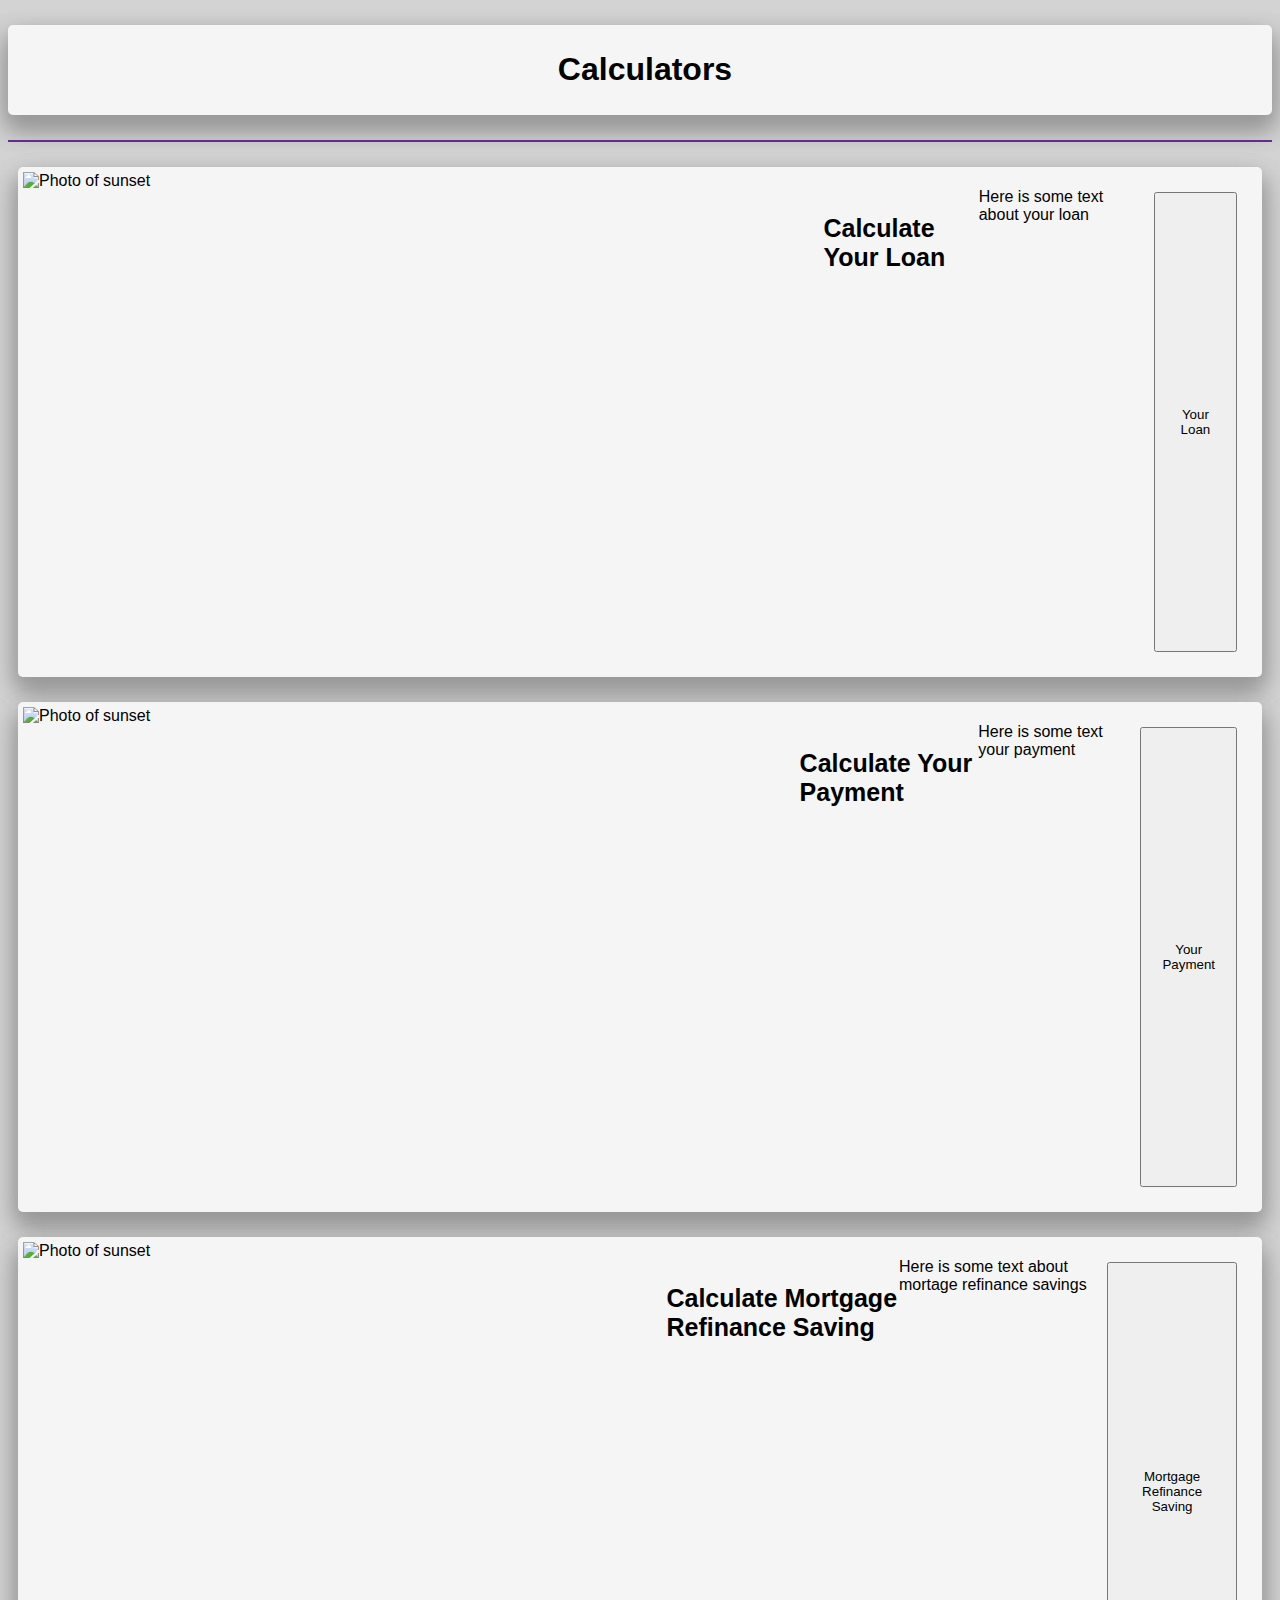
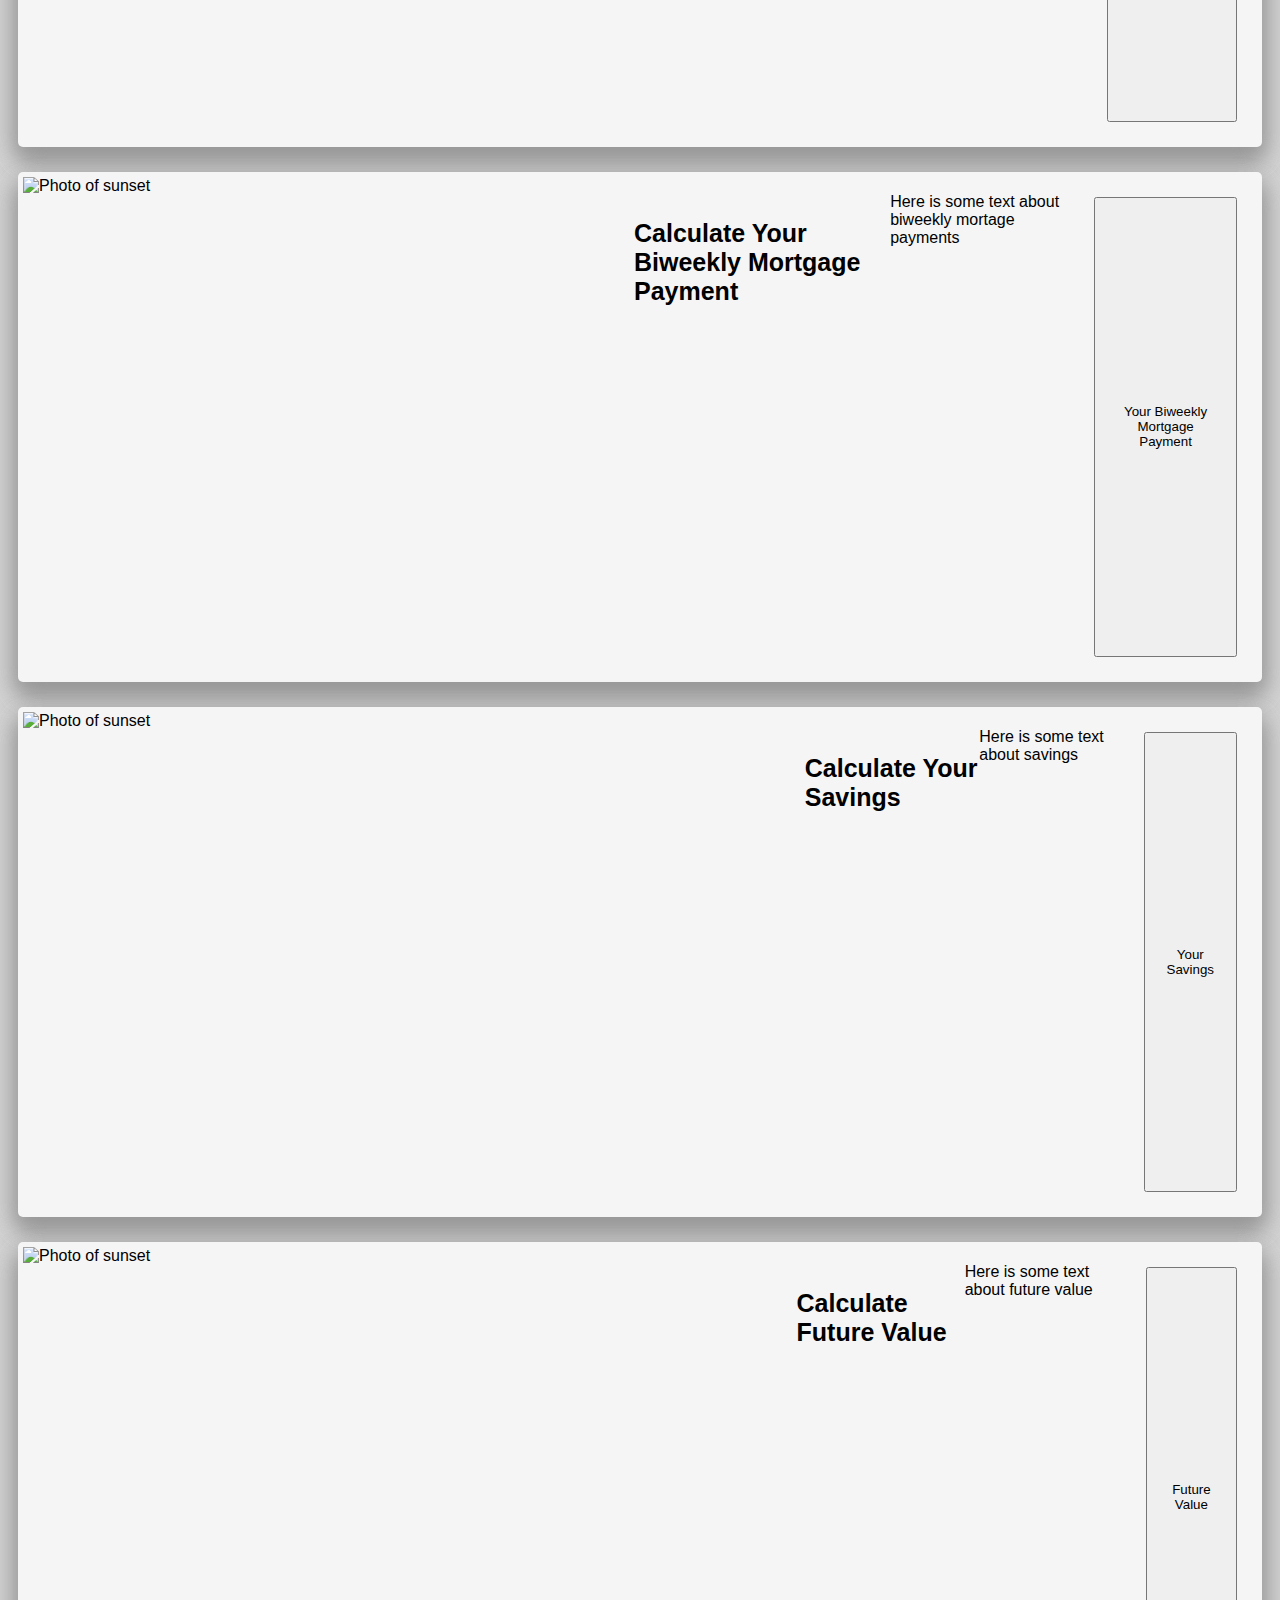
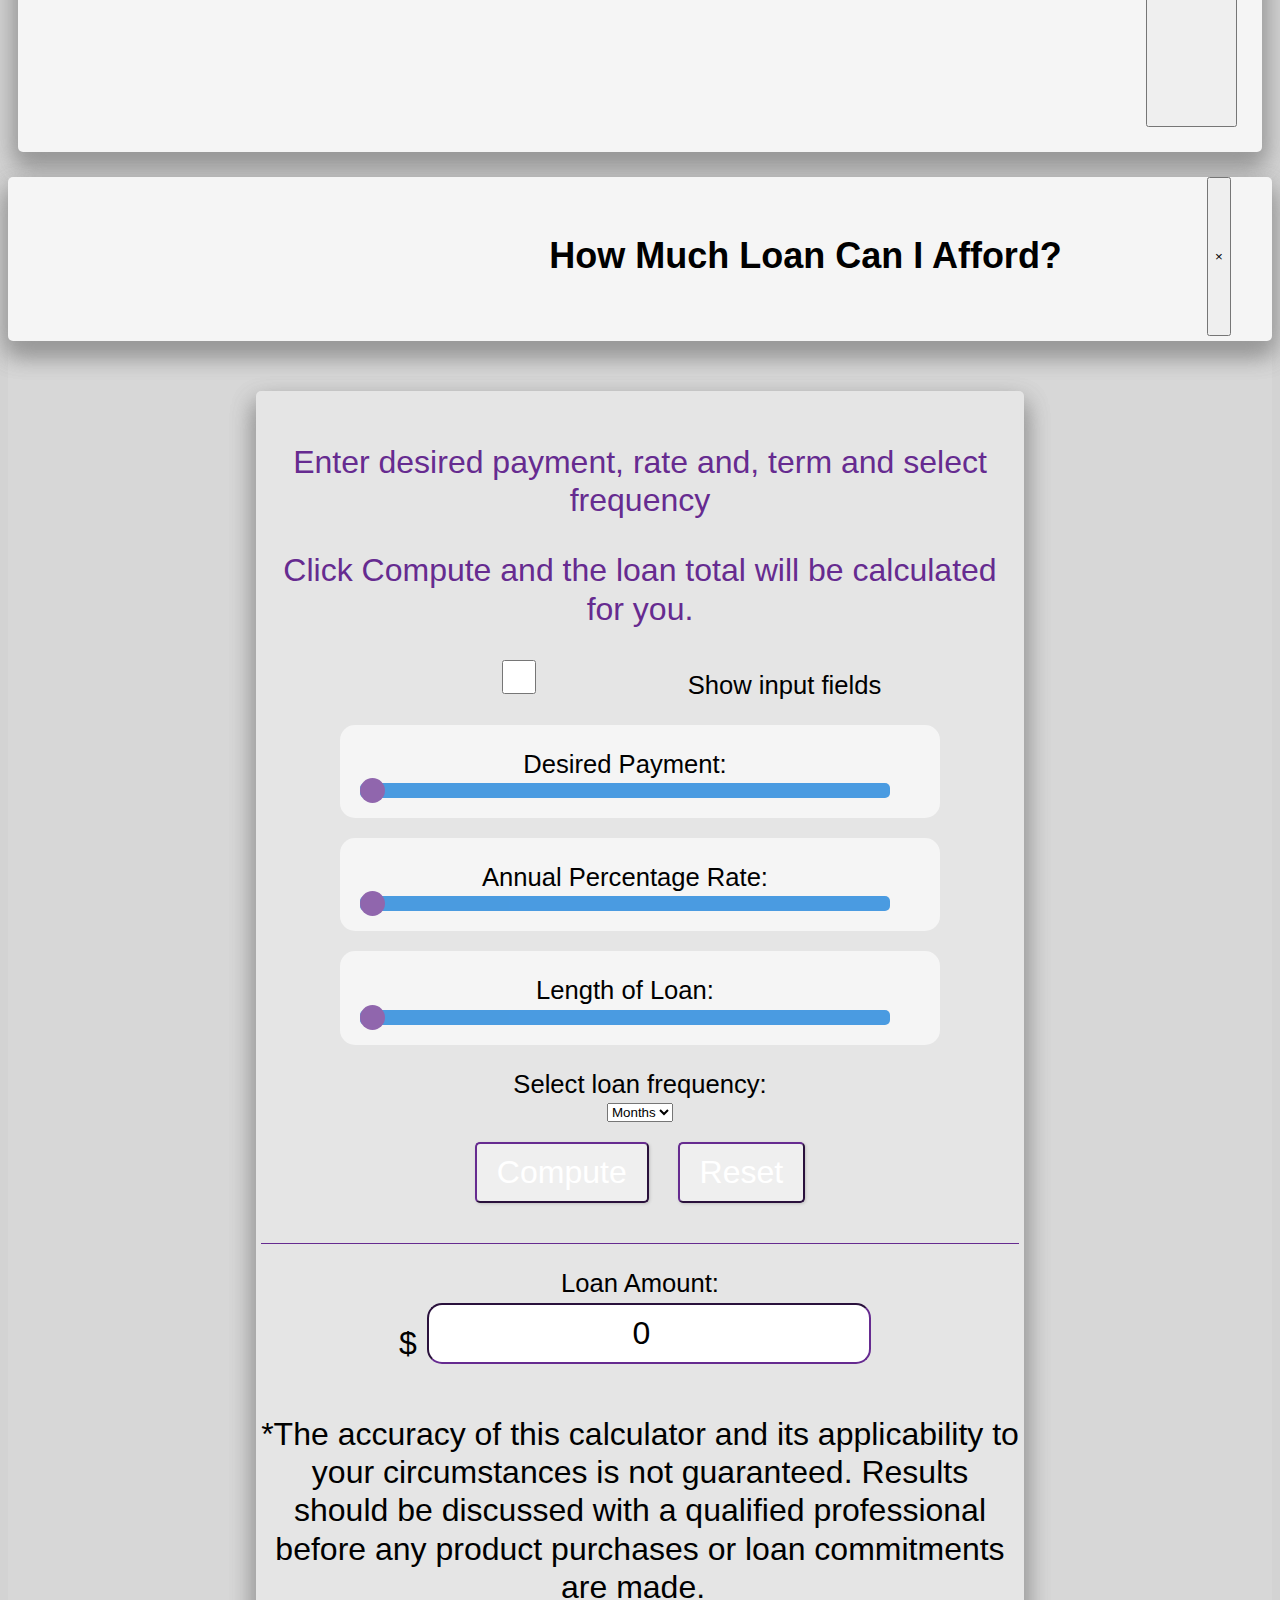
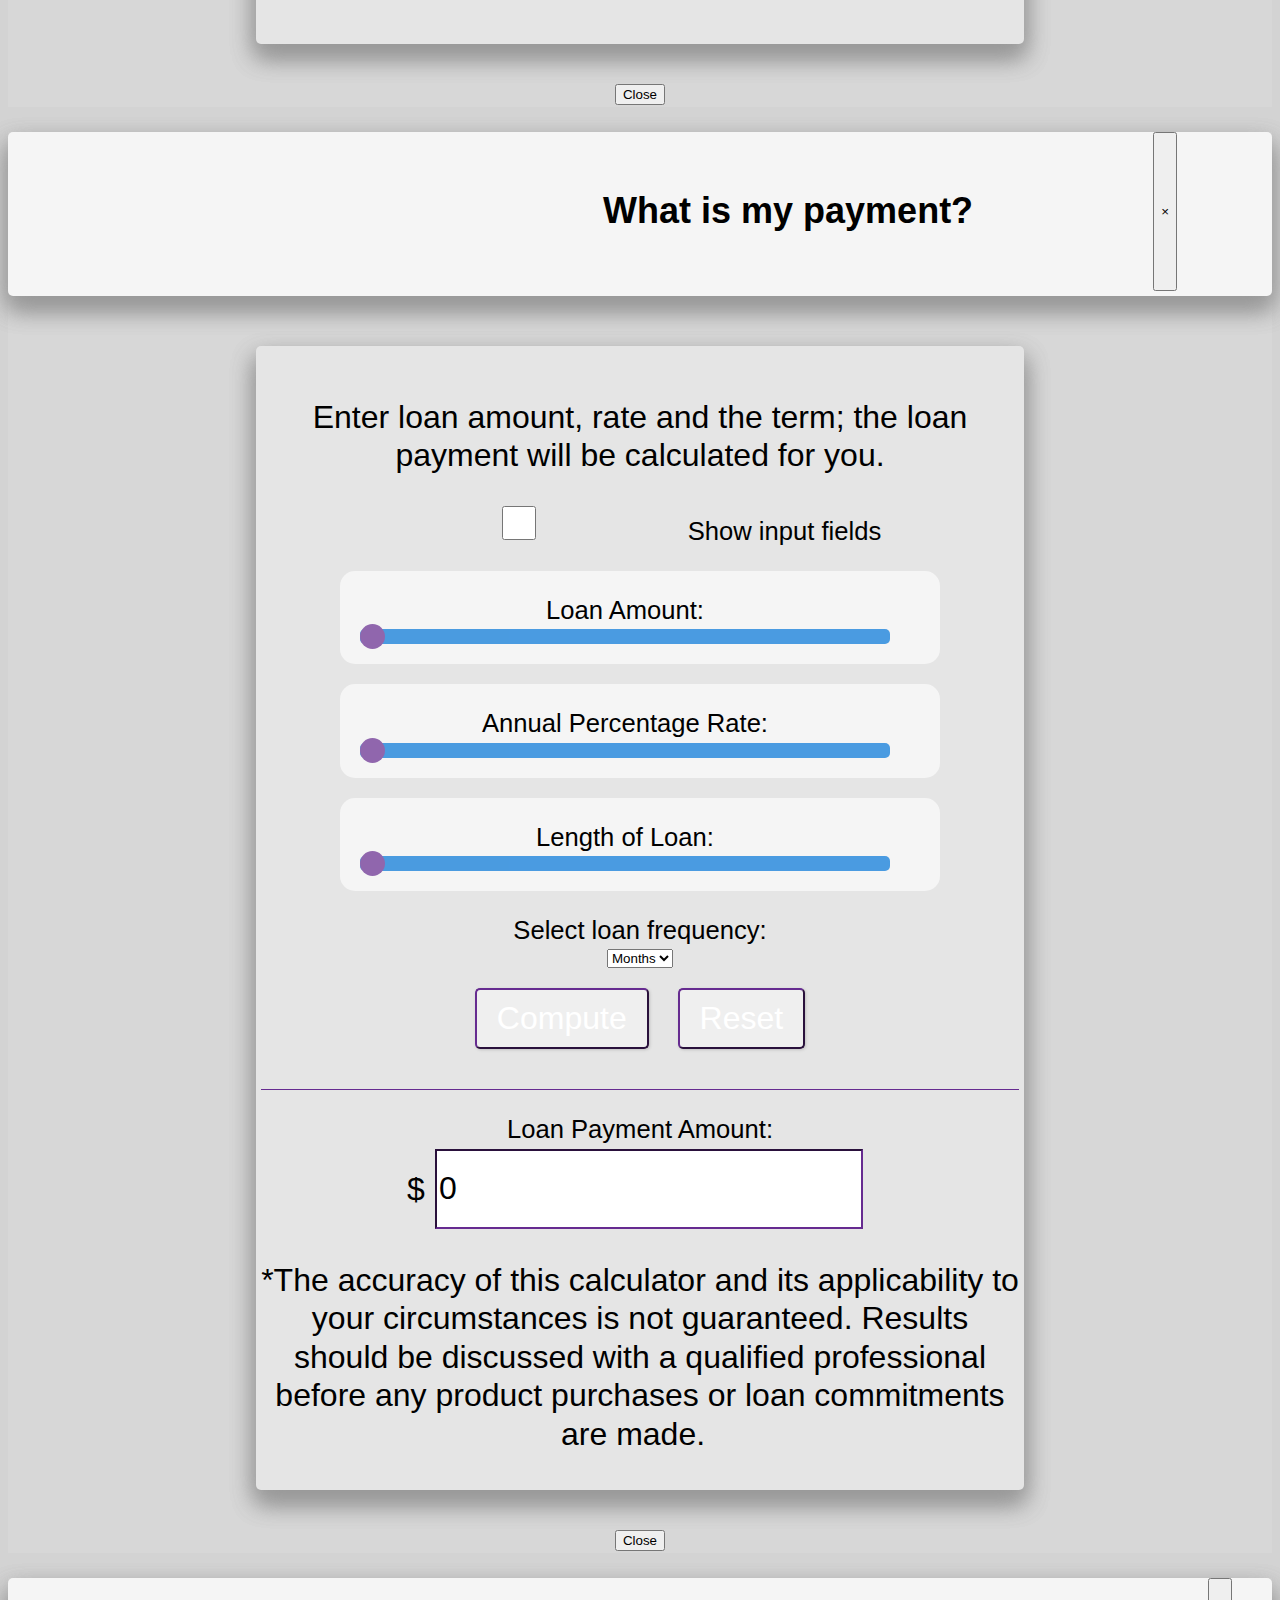
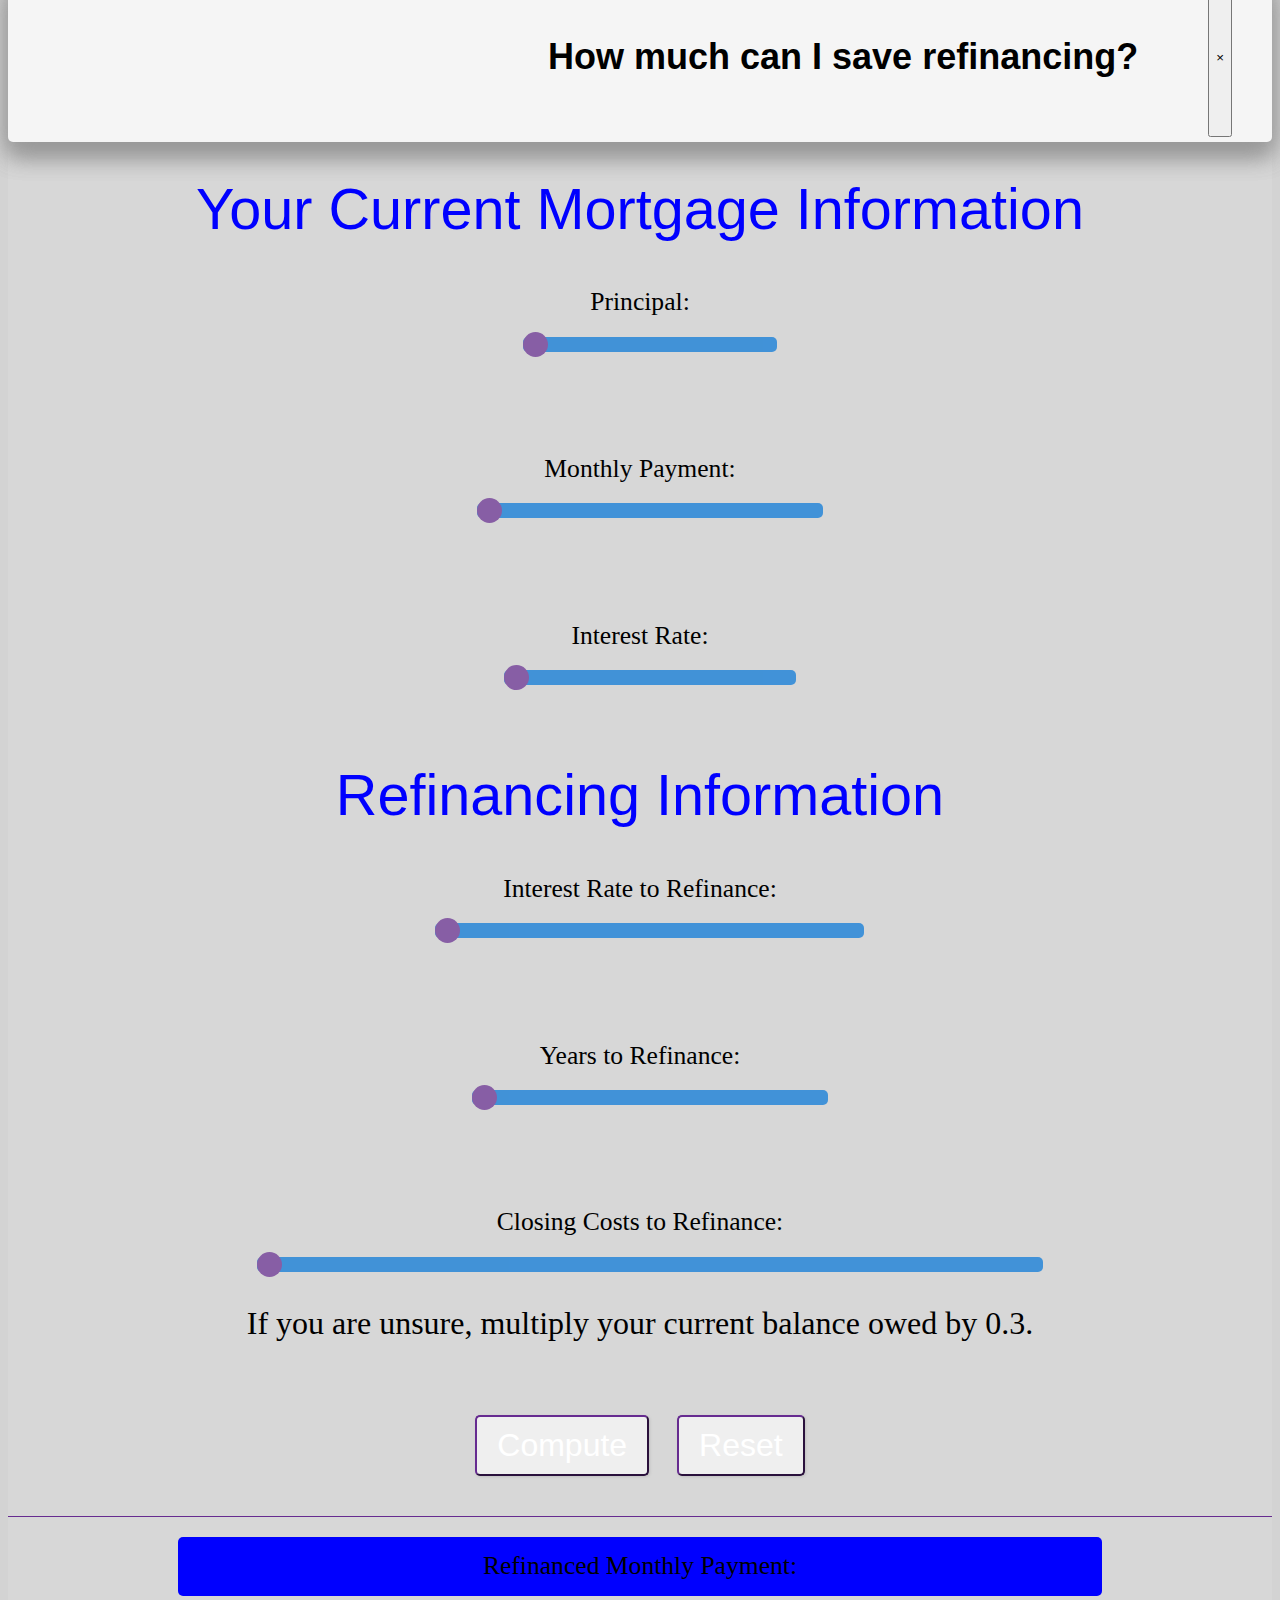
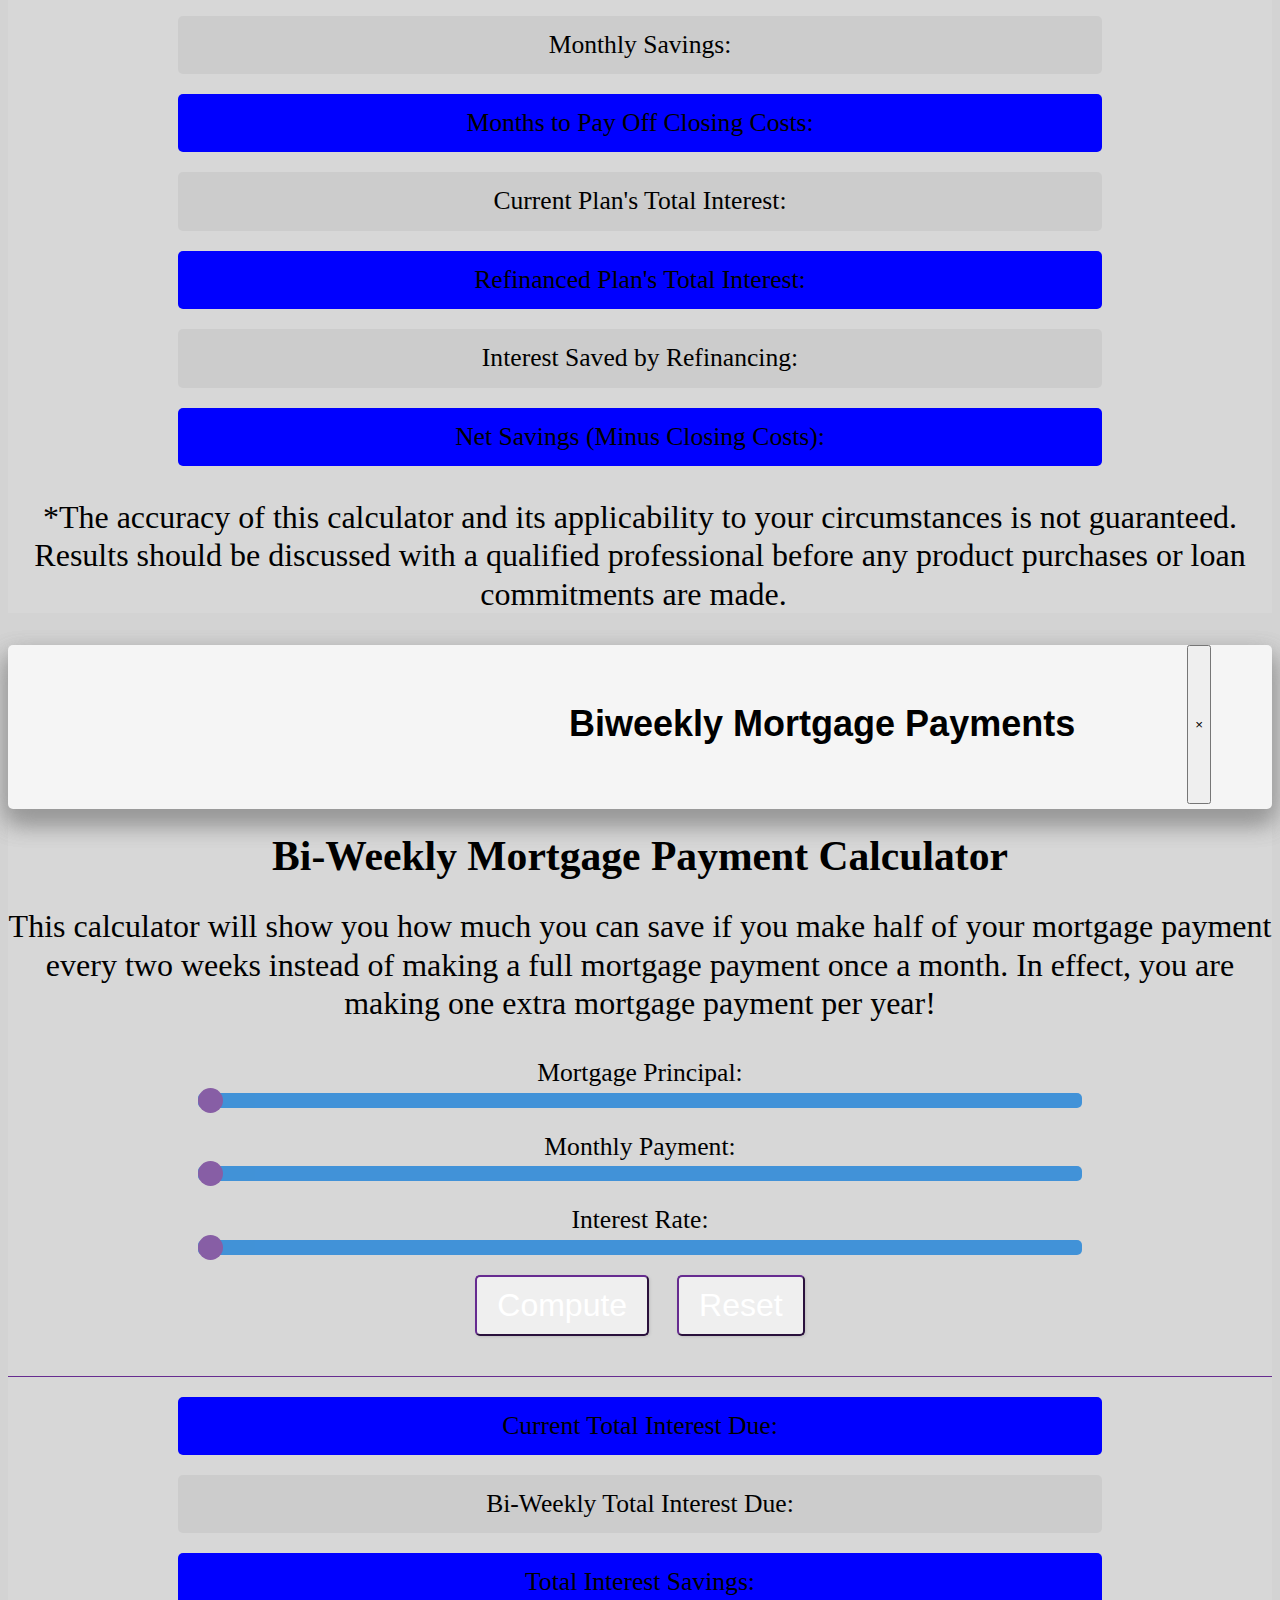
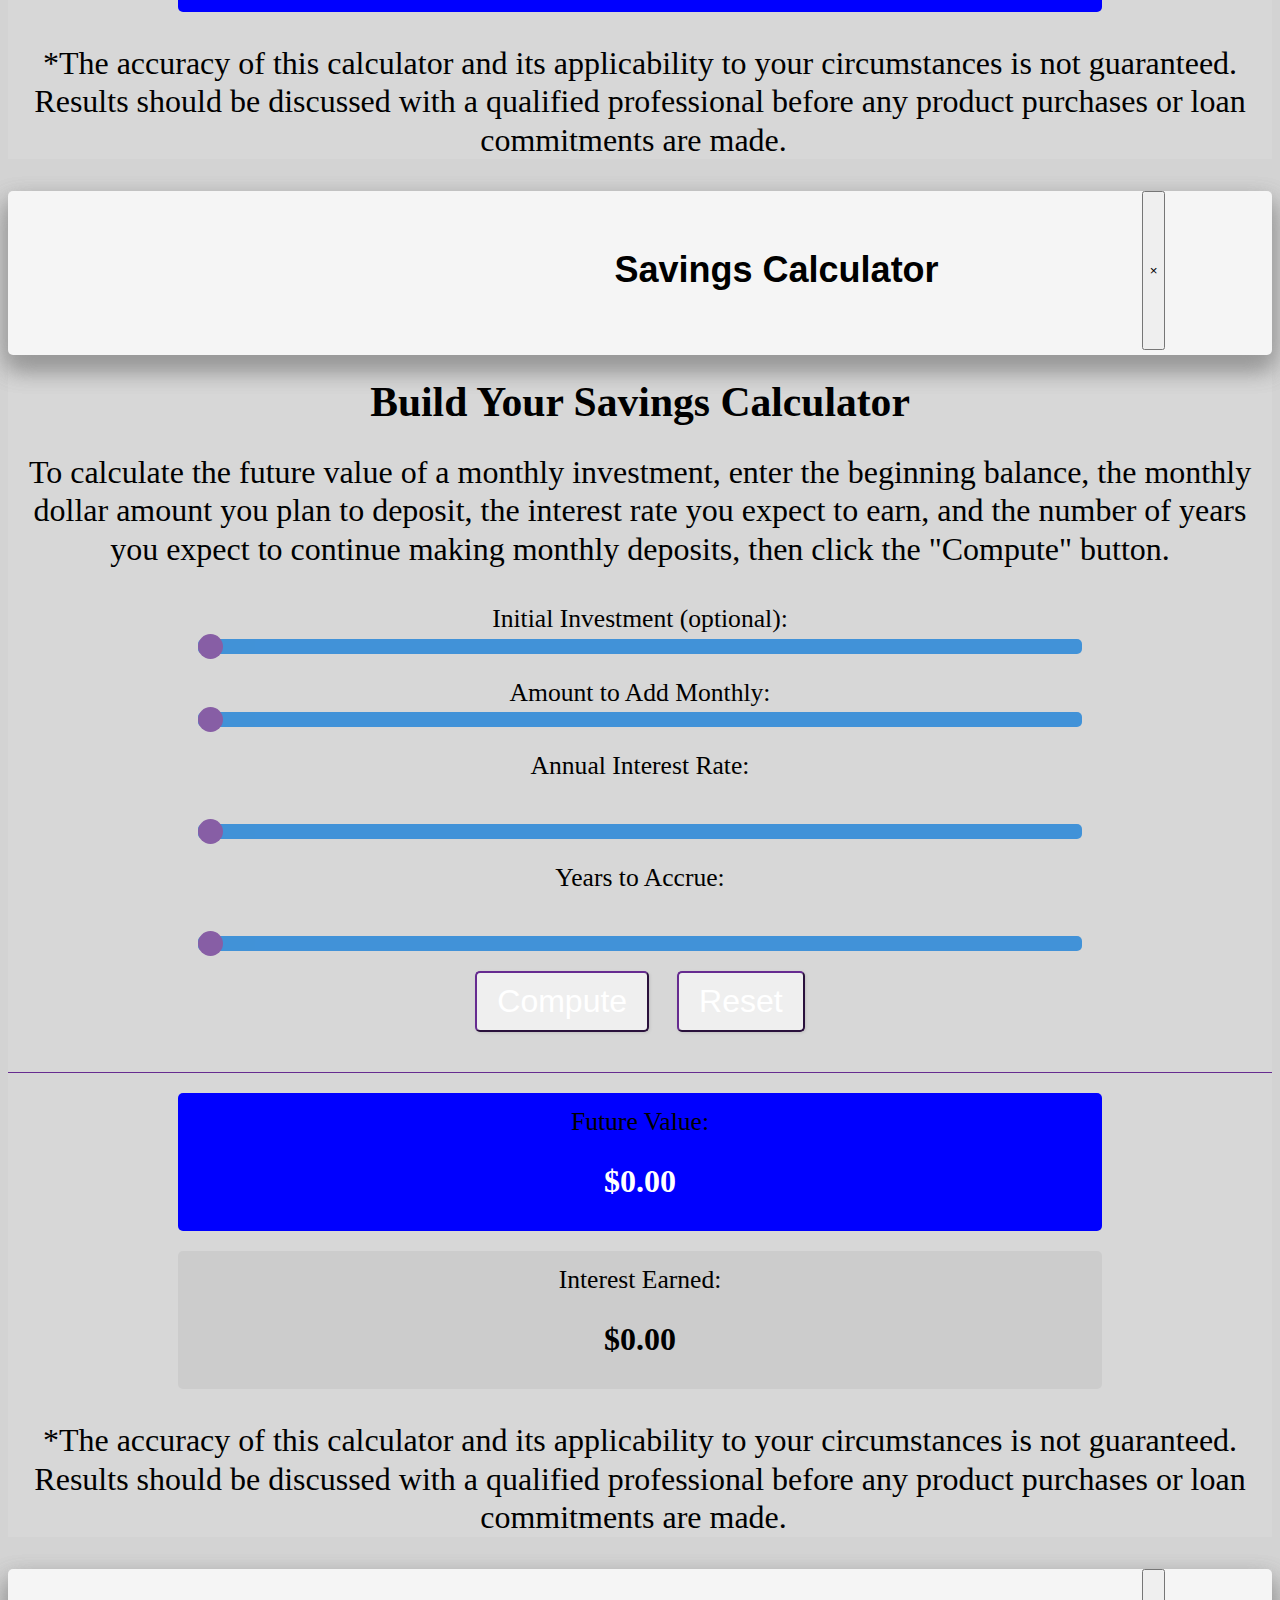
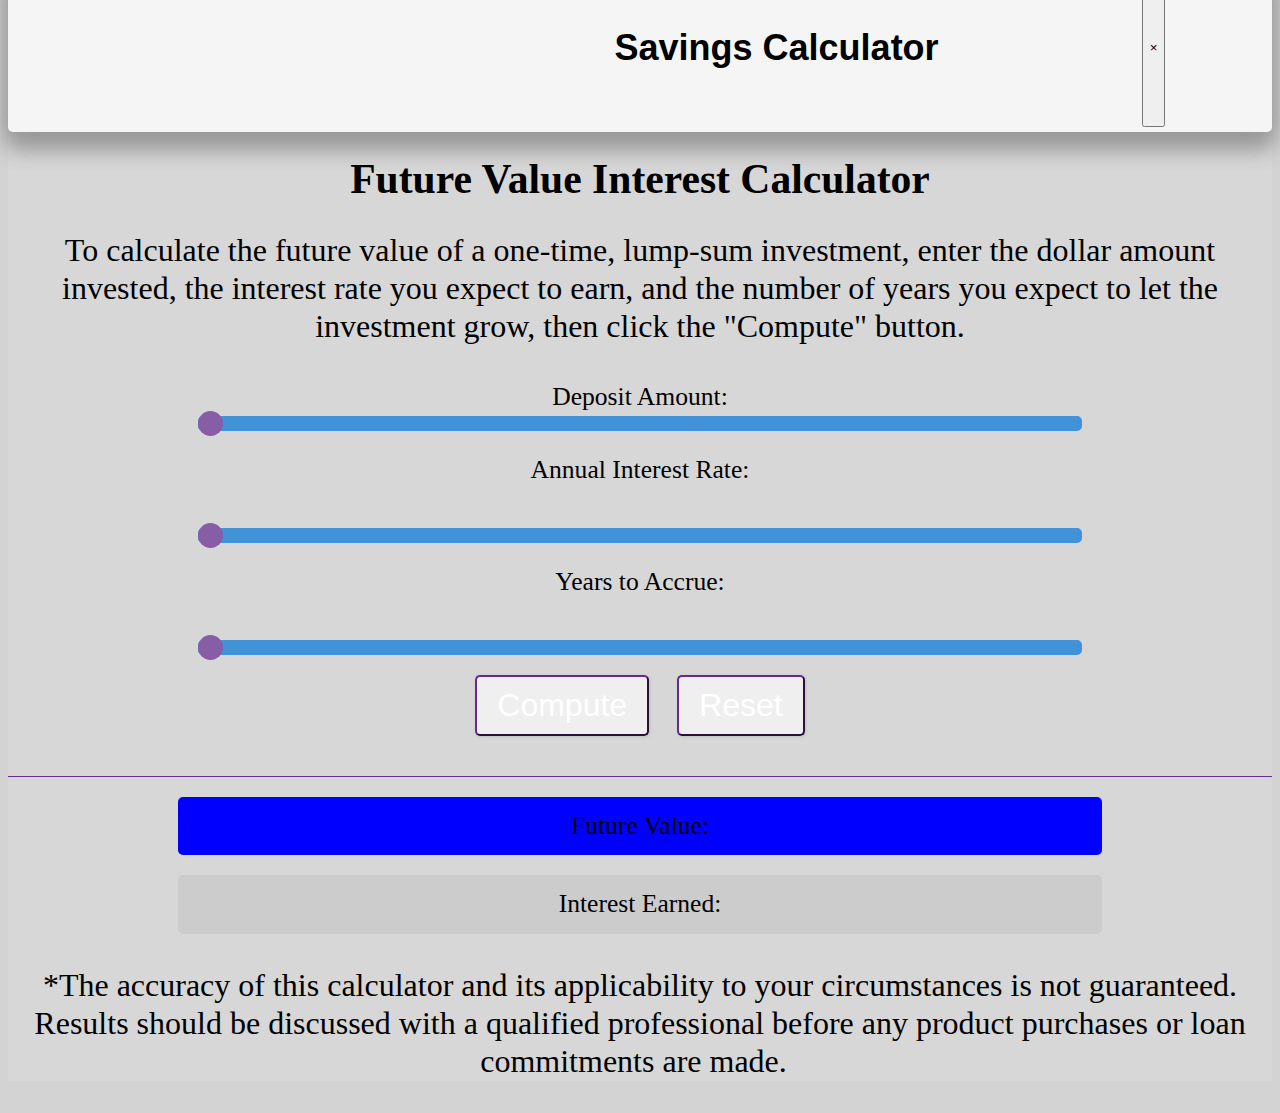
==== commit e4d35b65: "separated files" ====
--- a/ShortFrontEnd.html
+++ b/ShortFrontEnd.html
@@ -30,10 +30,10 @@
             <div class="row">
                 <div class="col-md-4 col-md-offset-1 col-12 text-center">
                     <div class="card item-card card-block">
-                        <img class="card-img img-fluid" src="https://resize.hswstatic.com/w_907/gif/loan-personal.jpg" alt="Photo of sunset">
-                        <h5 class="item-card-title mt-3 mb-3">Calculate Your Loan</h5>
-                        <p class="card-text">Here is some text about your loan</p>
-                        <button class="calc-btn btn btn-primary" data-toggle="modal" data-target="#modal1">Your Loan</button>
+                        <img class="card-img img-fluid" src="https://resize.hswstatic.com/w_907/gif/loan-personal.jpg" alt="Photo of sunset"> <!--IMAGE OF MODAL -->
+                        <h5 class="item-card-title mt-3 mb-3">Calculate Your Loan</h5> <!--TITLE OF MODAL -->
+                        <p class="card-text">Here is some text about your loan</p> <!-- MODAL TEXT -->
+                        <button class="calc-btn btn btn-primary" data-toggle="modal" data-target="#modal1">Your Loan</button>	<!--SEE CALCULATOR -->
                     </div>
                 </div>
                 <div class="col-md-4 col-md-offset-1 col-12 text-center">
@@ -47,7 +47,7 @@
                 <div class="col-md-4 col-md-offset-1 col-12 text-center">
                     <div class="card item-card card-block">
                         <img class="card-img img-fluid" src="https://thumbs.dreamstime.com/b/mortgage-word-made-building-blocks-finance-concept-182393077.jpg" alt="Photo of sunset">
-                        <h5 class="item-card-title mt-3 mb-3">Calcualte Mortgage Refinance Saving</h5>
+                        <h5 class="item-card-title mt-3 mb-3">Calculate Mortgage Refinance Saving</h5>
                         <p class="card-text">Here is some text about mortage refinance savings</p>
                         <button class="calc-btn btn btn-primary" data-toggle="modal" data-target="#modal3">Mortgage Refinance Saving</button>
                     </div>
@@ -88,9 +88,9 @@
         <div class="modal-dialog" role="document"></div>
         <div class="modal-content">
             <div class="modal-header card card-header">
-                <h5 class="modal-title" id="modalTitle1">How Much Loan Can I Afford?</h5>
+                <h5 class="modal-title" id="modalTitle1">How Much Loan Can I Afford?</h5>	<!--CALCULATOR TITLE-->
                 <br>
-                <button type="button" class="close" data-dismiss="modal" aria-label="Close">
+                <button type="button" class="close" data-dismiss="modal" aria-label="Close">	<!--CLOSE CALCULATOR-->
 						<span aria-hidden="true">&times;</span>
                     </button>
 
@@ -104,7 +104,7 @@
                     <p class="sub-span">Click Compute and the loan total will be calculated for you.</p>
                     <div class="custom-control custom-switch">
                         <input type="checkbox" class="custom-control-input" id="customSwitch1">
-                        <label class="custom-control-label" for="customSwitch1">Show input fields</label>
+                        <label class="custom-control-label" for="customSwitch1">Show input fields</label> <!--TOGGLE DIRECT INPUTS-->
 
                     </div>
 
@@ -115,10 +115,12 @@
                             <div class="col-md-4"></div>
                             <div class="col-md-4 text-center">
                                 <form>
-                                    <div class="card card-loan-input form-group">
-                                        <label for="loanAffordPaymentInput">Desired Payment:</label>
+					<!--ENTER DATA-->
+                                    <div class="card card-loan-input form-group"> 
+                                        <label for="loanAffordPaymentInput">Desired Payment:</label> 
                                         <input type="text" class="form-control" id="loanAffordPaymentInput" name="loanAffordPayentInput" oninput="document.getElementById('dPayment').innerHTML = this.value + '$' ">$<br><br>
-                                    </div>
+                                   	<!--CALL DATA USING ID OF INPUT FOR DOM-->
+				</div>
                                     <div class="card card-loan-input form-group">
                                         <label for="loanAffordRateInput">Annual Percentage Rate:</label>
                                         <input type="text" class="form-control rate" id="loanAffordRateInput" name="loanAffordRateInput" oninput="document.getElementById('APR').innerHTML = this.value + `%`">%<br><br>
@@ -152,6 +154,7 @@
                                 <label id="lengthLoan"></label>
                             </div>
                             <div class="form-row">
+				    <!--TIME SELECTION -->
                                 <label>Select loan frequency:</label>
                                 <select id="loanAffordFrequency" aria-label="Dropdown for Months or Years">
 							<option value="12" selected="selected">Months </option>
@@ -166,6 +169,7 @@
                                 </div>
                             </div>
                             <hr />
+				<!--RESULTS-->
                             <div class="form-row">
                                 <label class="loan-dollar" for="amount">Loan Amount:</label>
 
@@ -363,12 +367,12 @@
                 </div>
                 <div class="form-row">
                     <div class="full-wrap">
-                        <input class="compute calc-button refinanceCalc" onclick=d rawGraph() type="button" id="mortgageRefinanceCompute" value="Compute" class="calc-button" /> <input type="button" value="Reset" class="calc-button reset" />
+                        <input class="compute calc-button refinanceCalc" onclick=drawGraph() type="button" id="mortgageRefinanceCompute" value="Compute" class="calc-button" /> <input type="button" value="Reset" class="calc-button reset" />
                     </div>
                 </div>
                 <hr />
 
-                <div class="form-row result1">
+                <div class="form-row result1">  
                     <label for="payment2">Refinanced Monthly Payment:</label>
                     <span id="mortgageRefinancePayment2" style="font-weight: bold;"></span>
                 </div>
@@ -616,11 +620,15 @@
     </div>
     </div>
 
+    <script src="loan.js" type="text/javascript"></script>
     <script src="payment.js" type="text/javascript"></script>
-    <script src="loan.js" type="text/javascript"></script>
+    <script src="MortgageRefinanceSaving.js" type="text/javascript"></script>
+    <script src="BiweeklyMortgagePayment.js" type="text/javascript"></script>
+    <script src="Savings.js" type="text/javascript"></script>
+    <script src="FutureValue.js" type="text/javascript"></script>
     <script src="main.js" type="text/javascript"></script>
     <script src="Validation.js" type="text/javascript"></script>
     <script src="Calculator.js" type="text/javascript"></script>
 </body>
 
-</html>+</html>
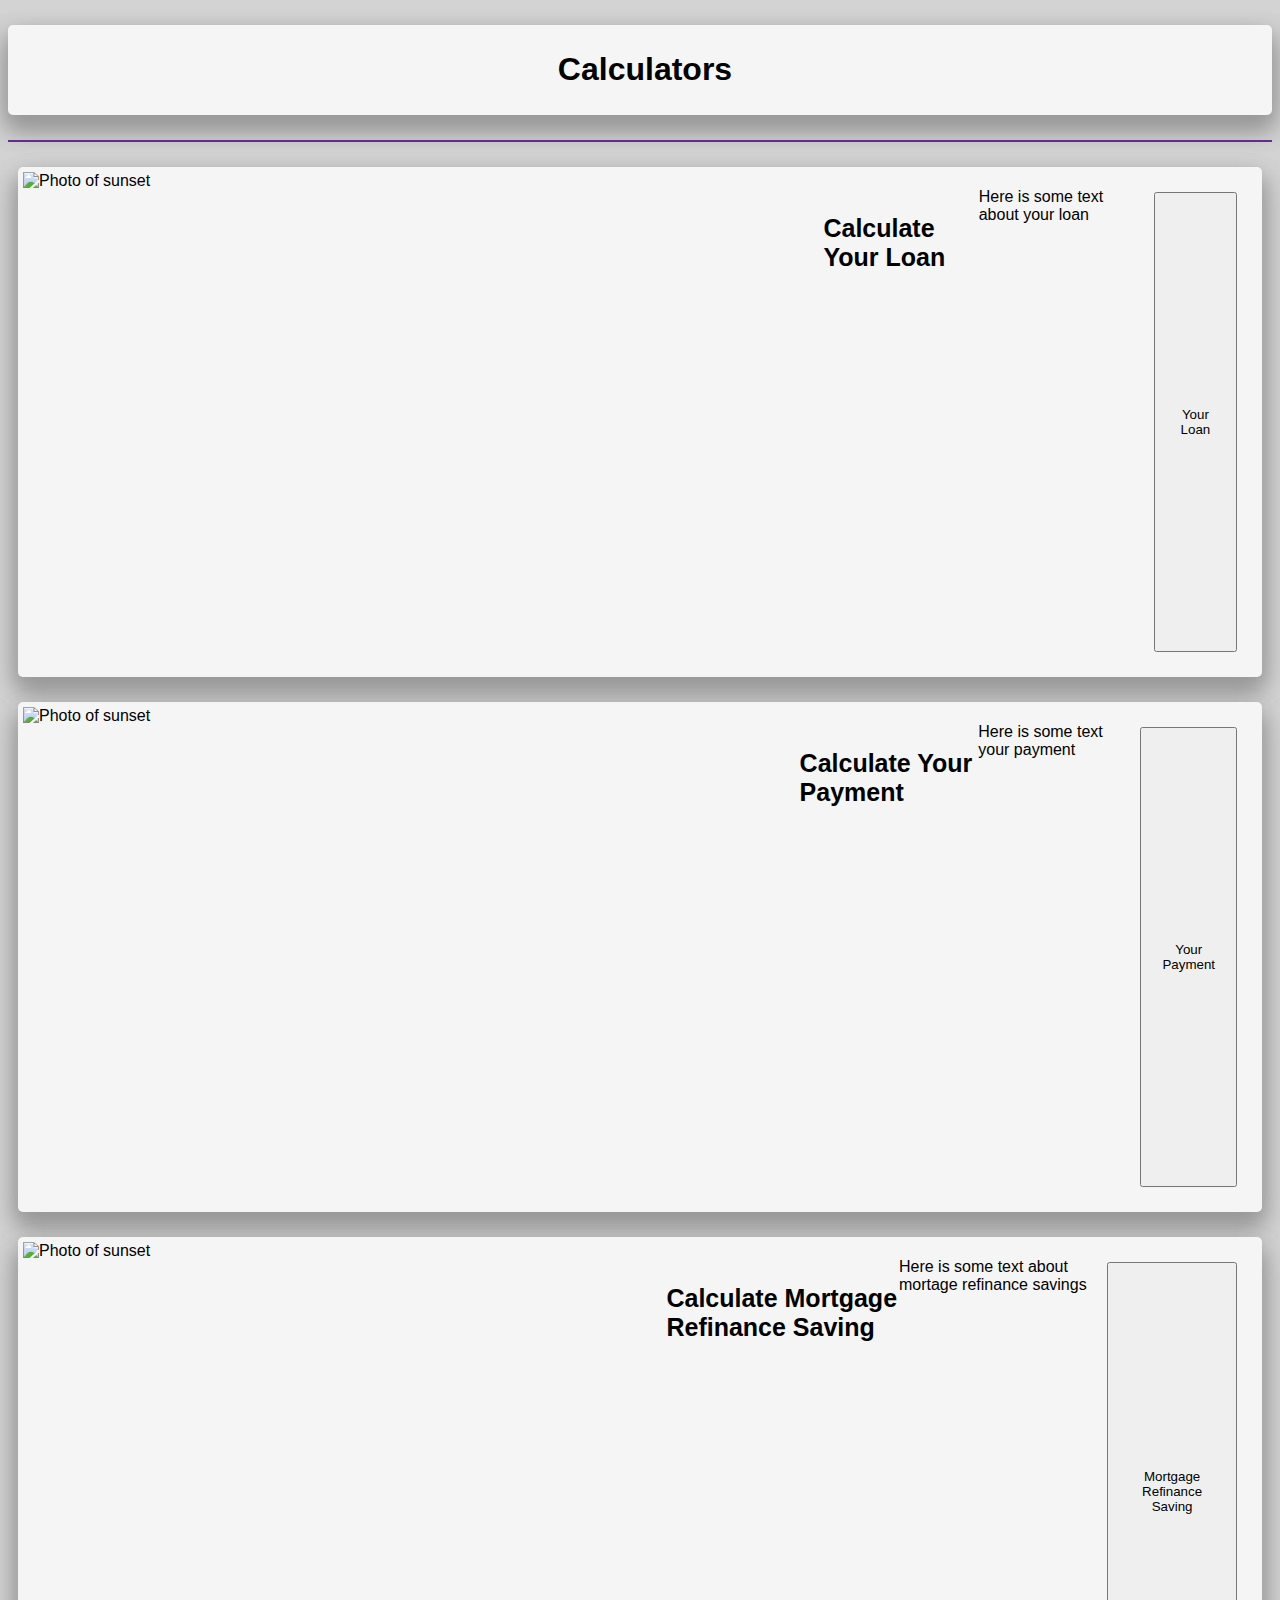
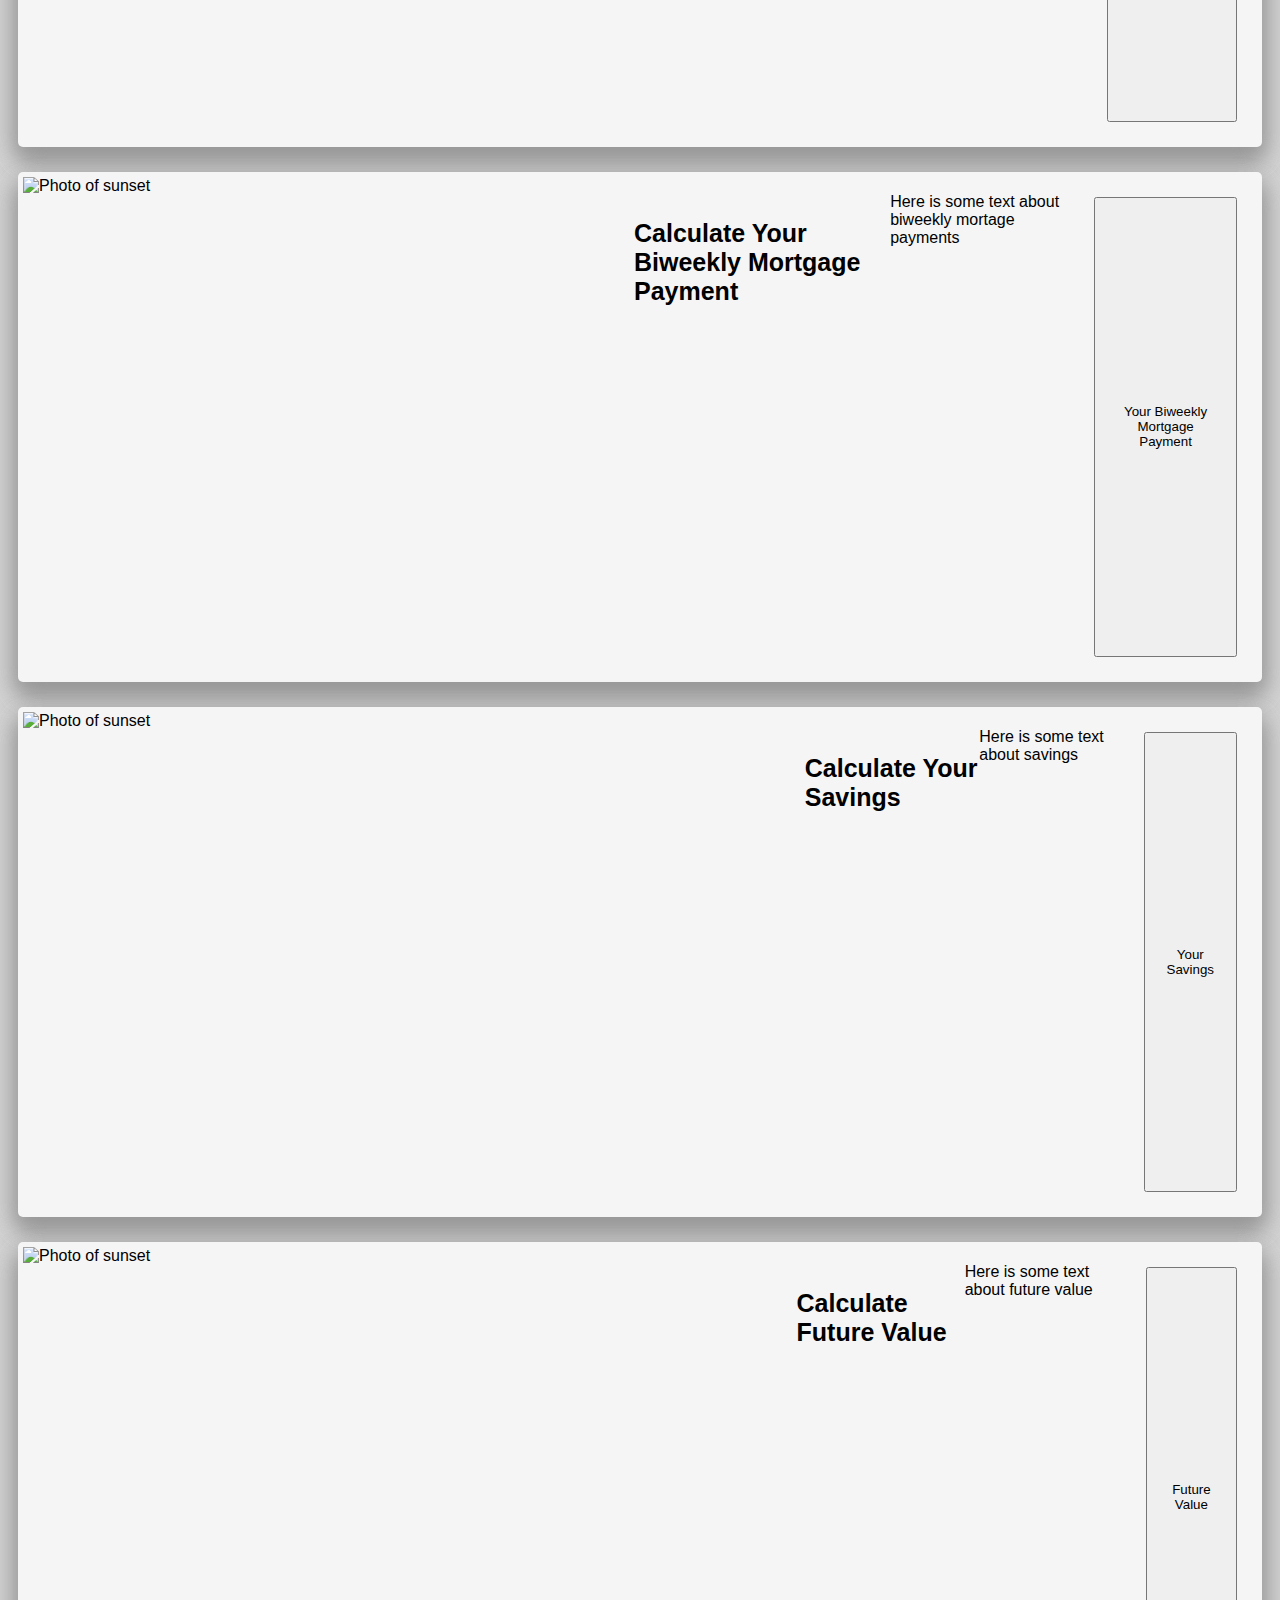
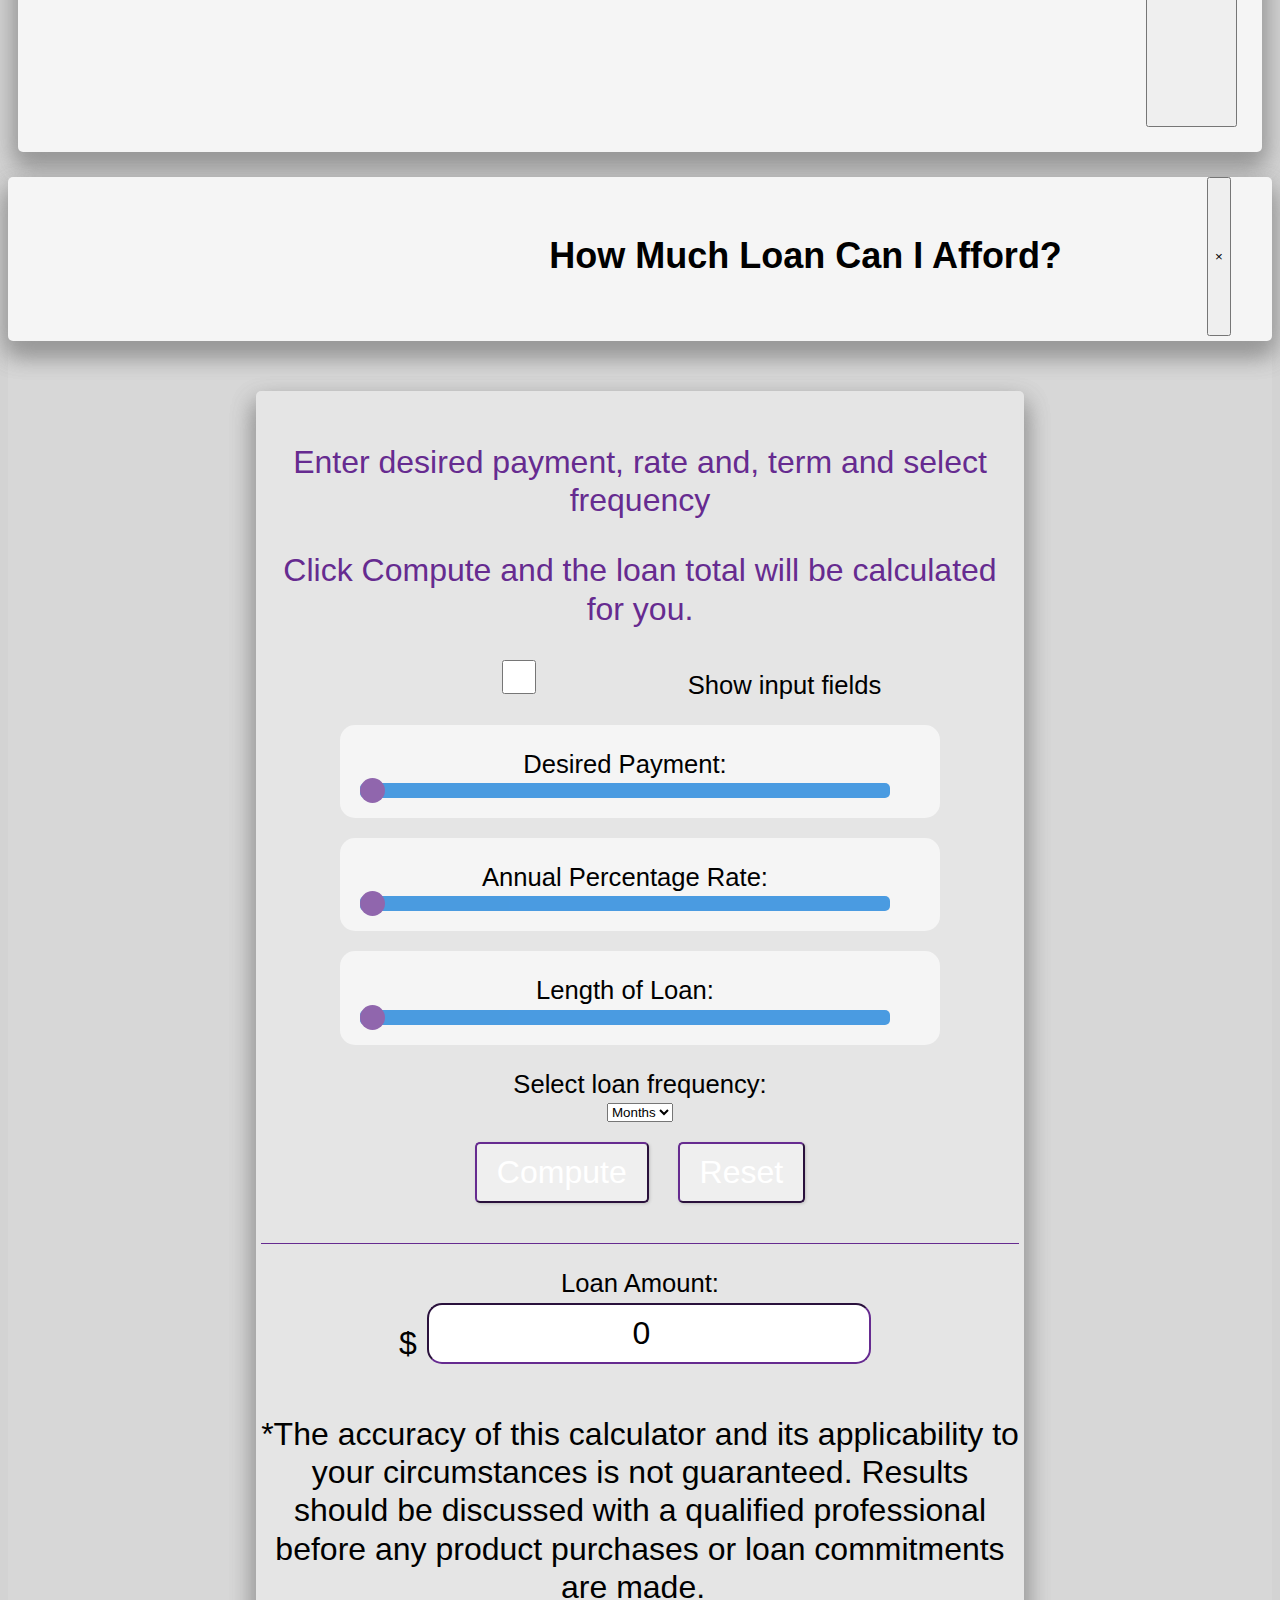
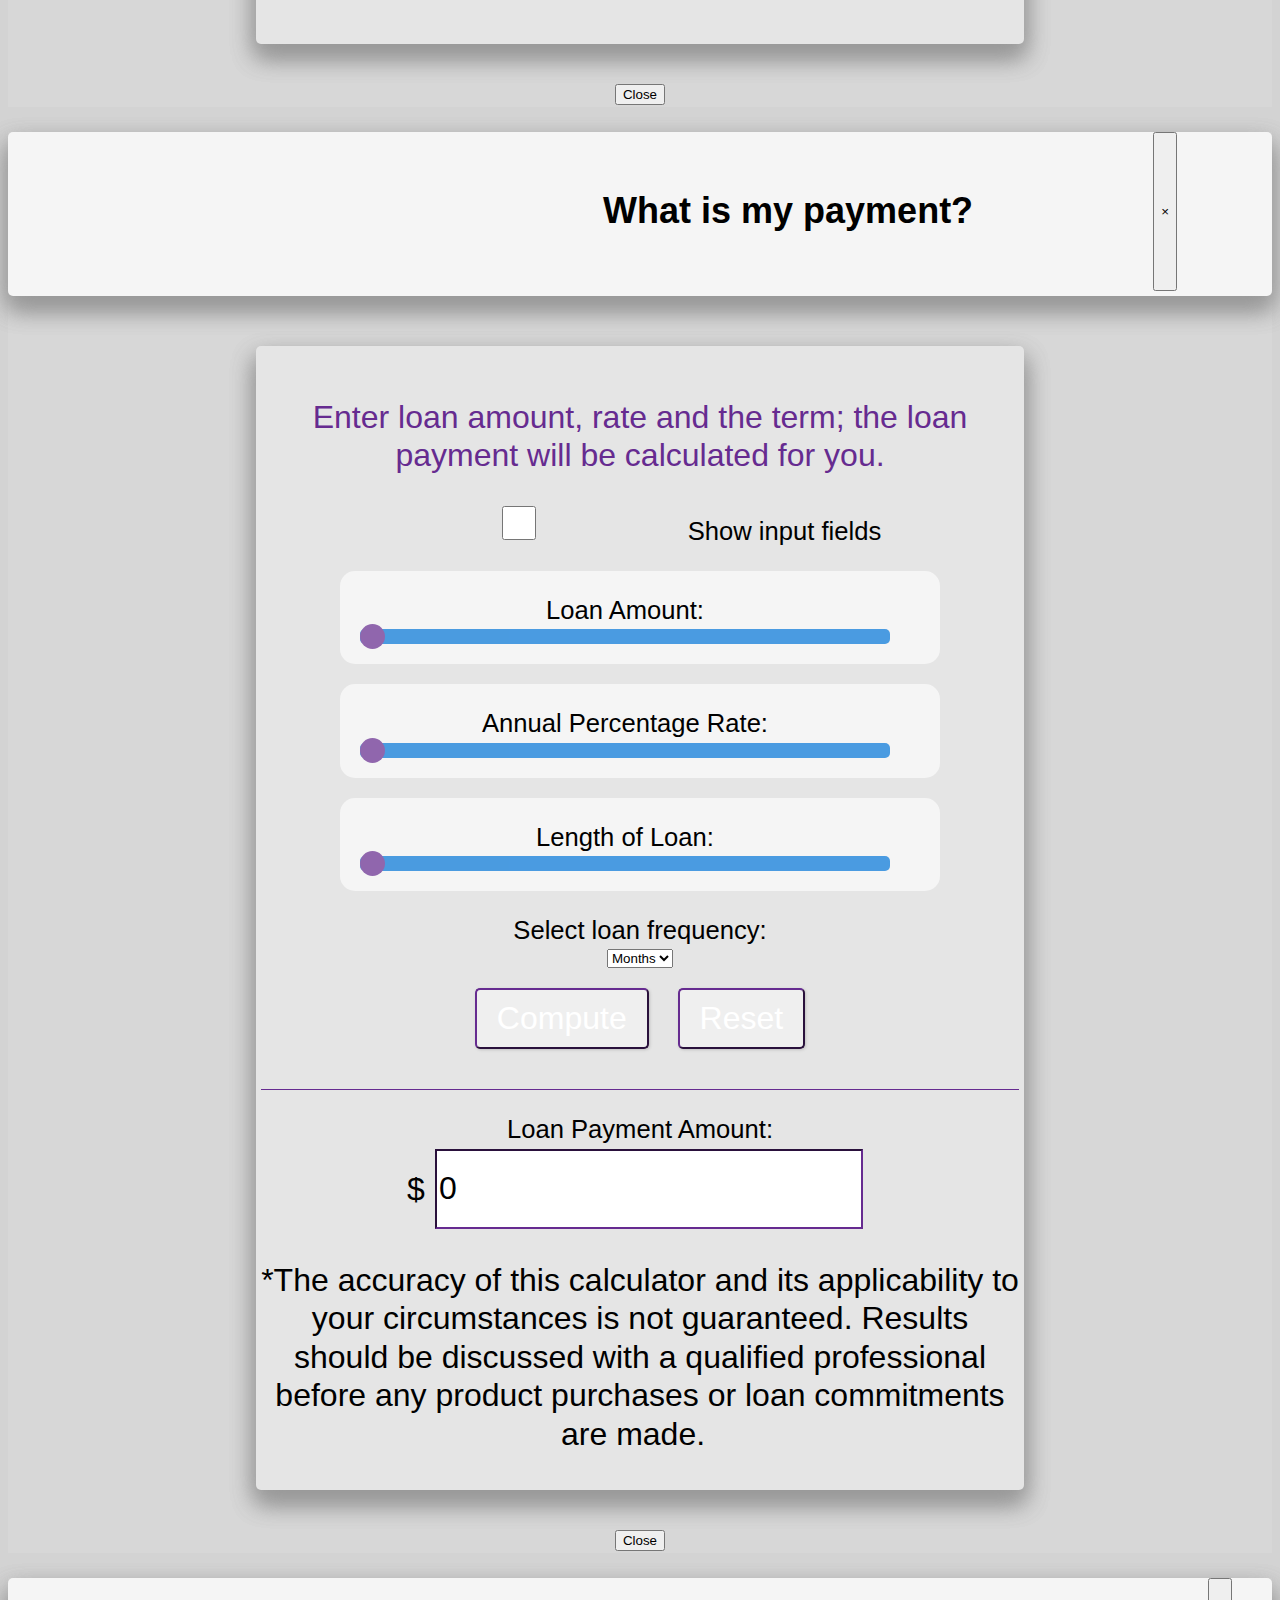
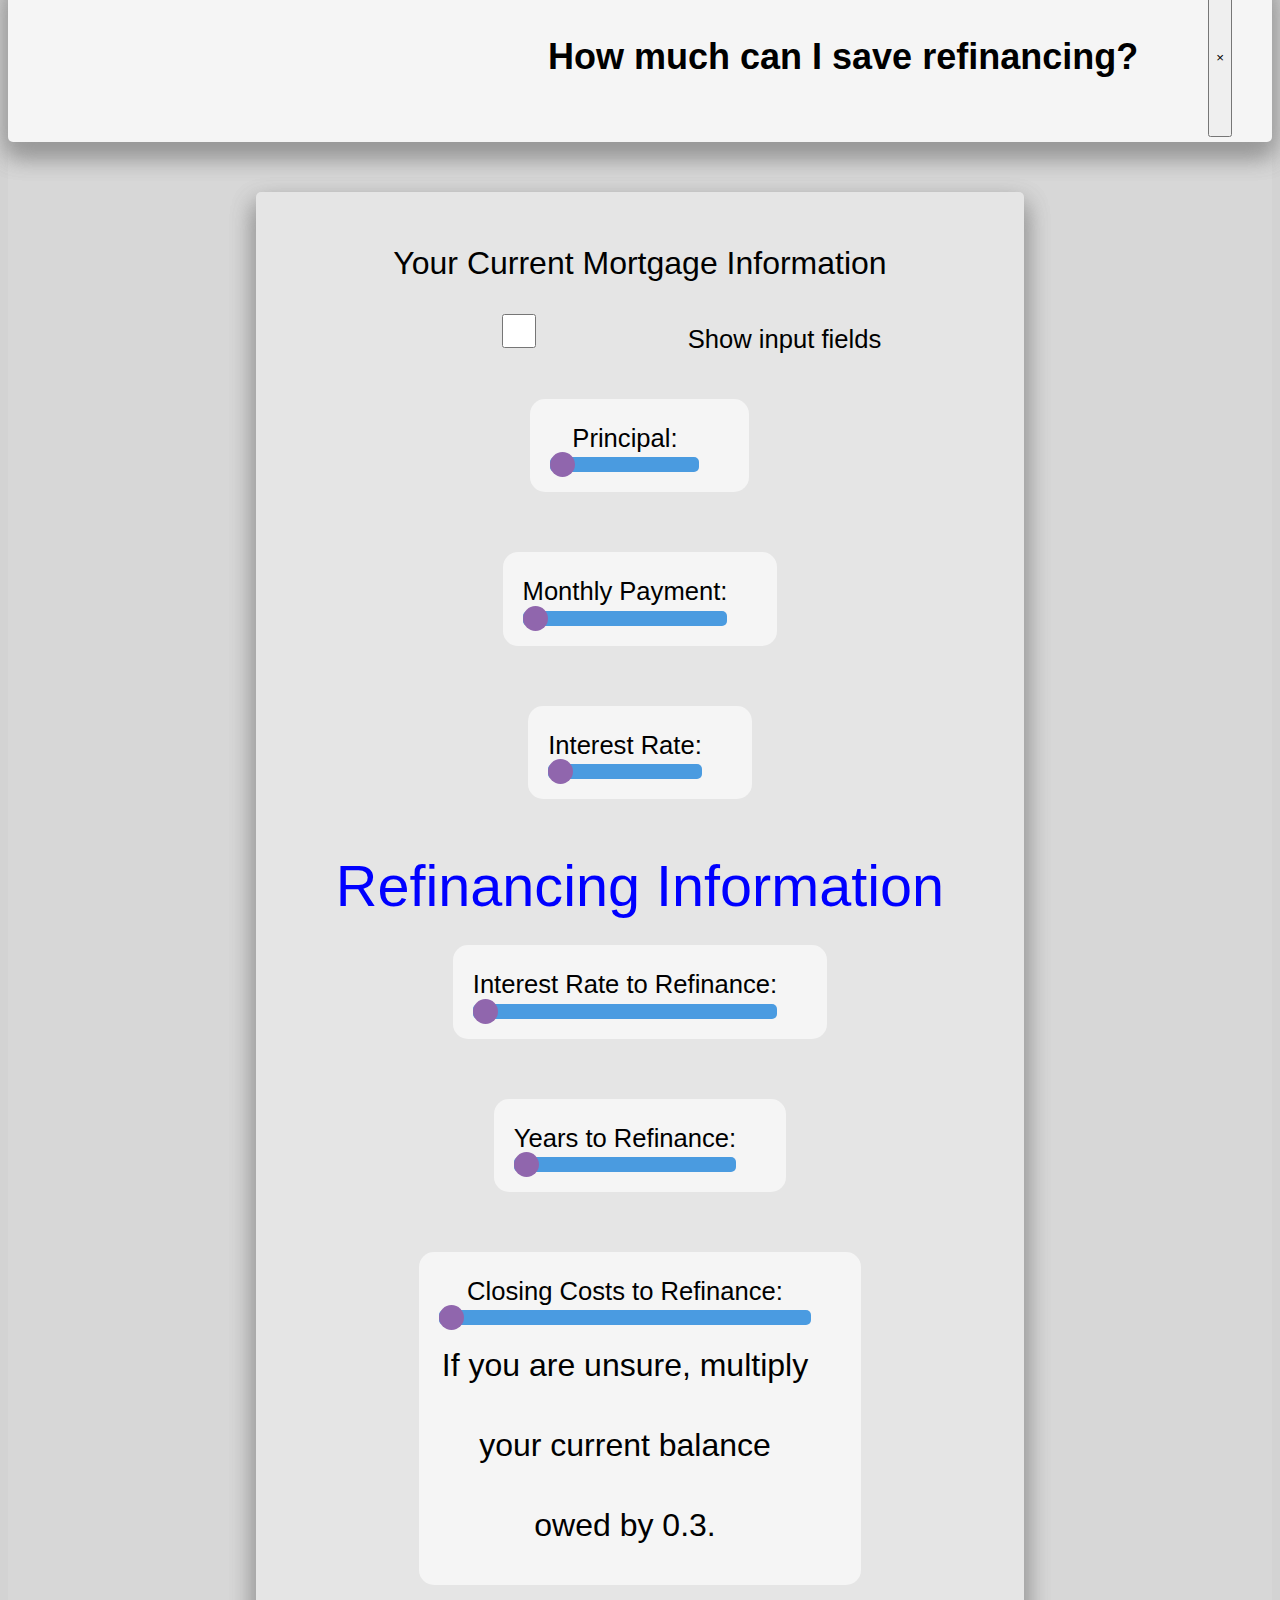
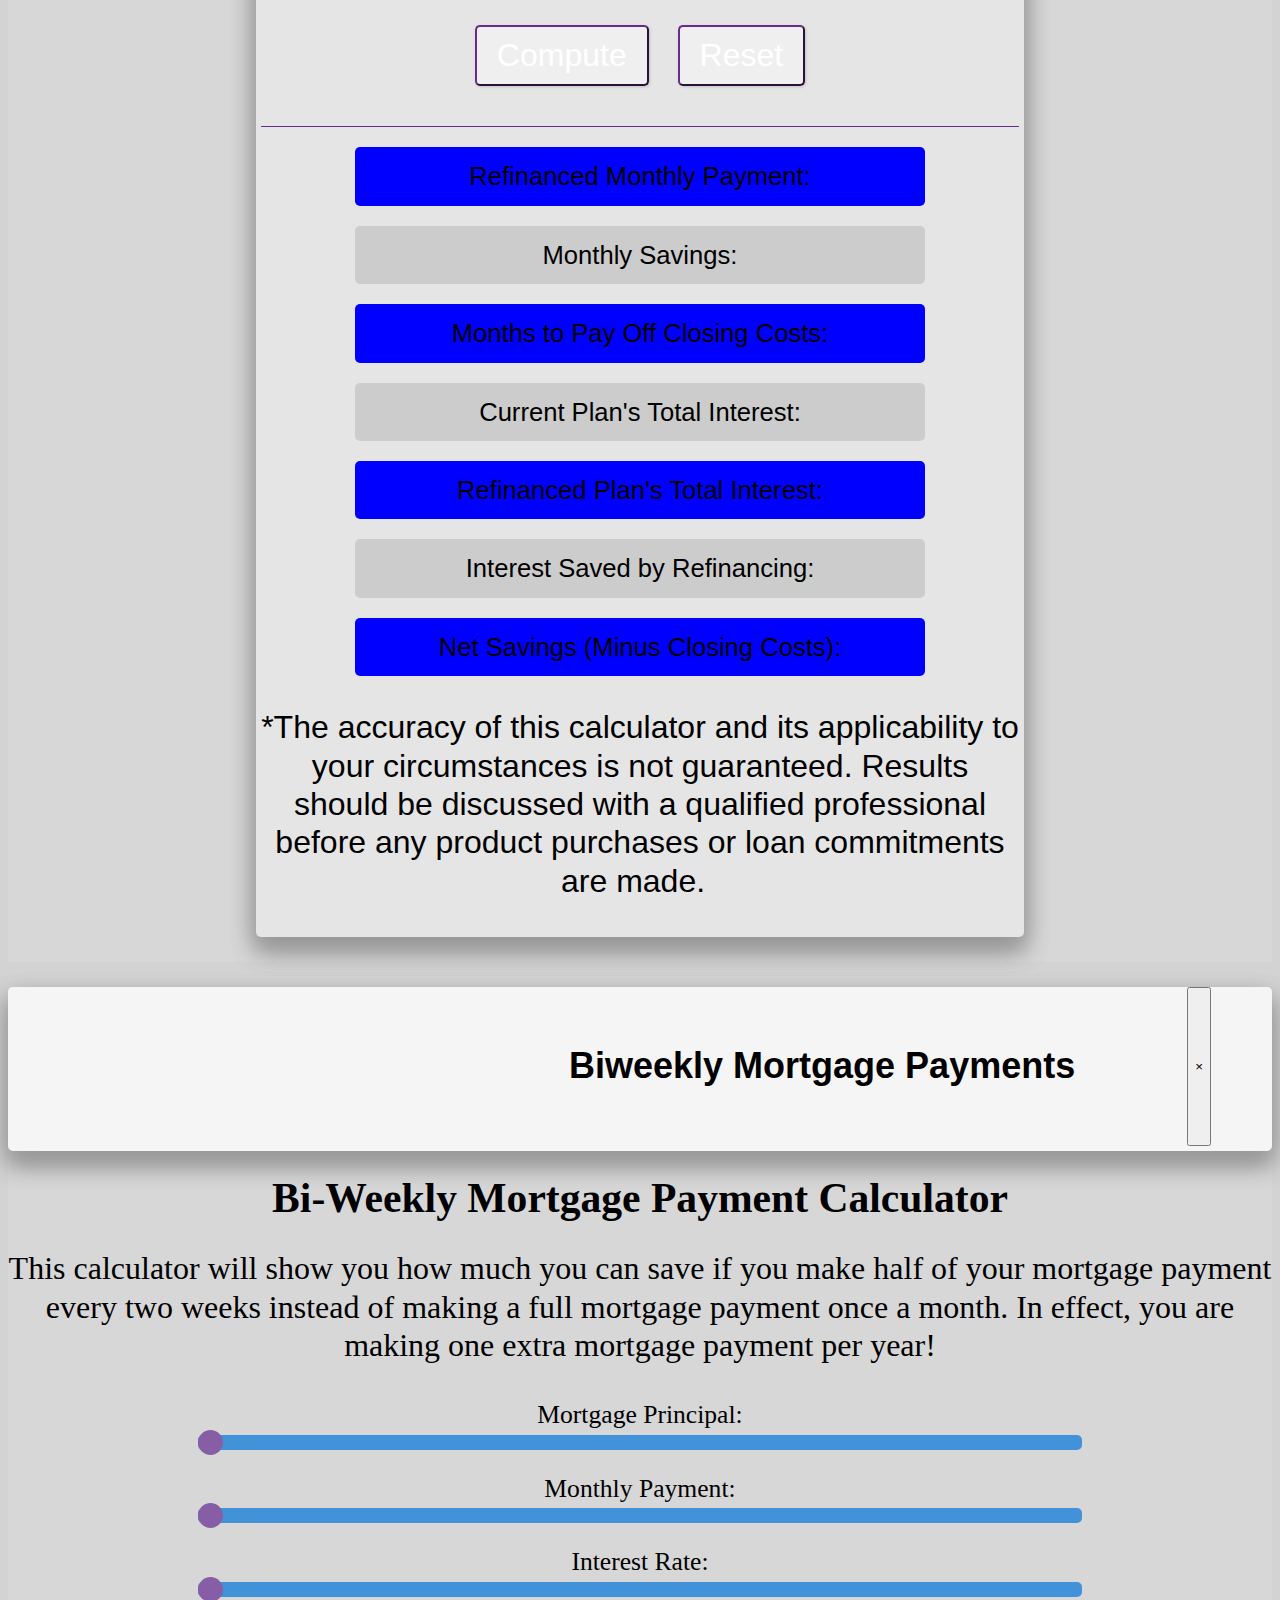
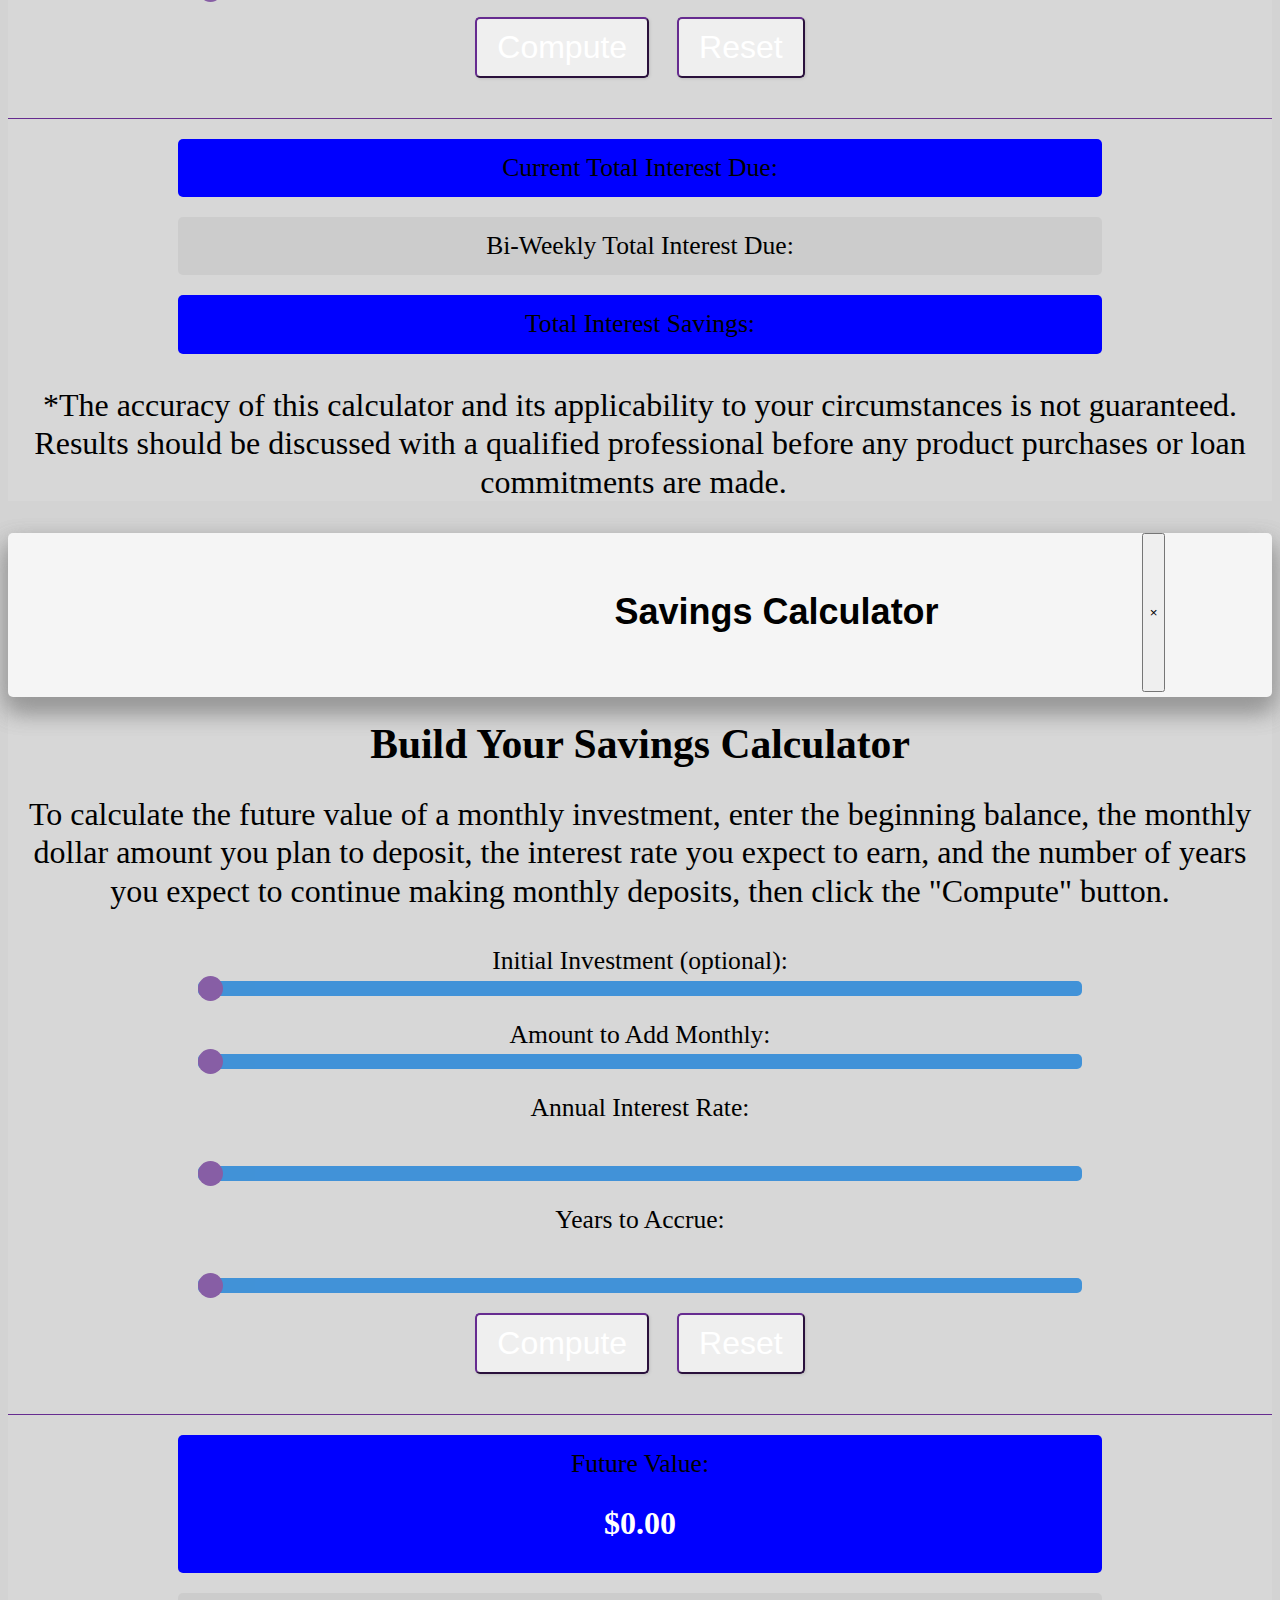
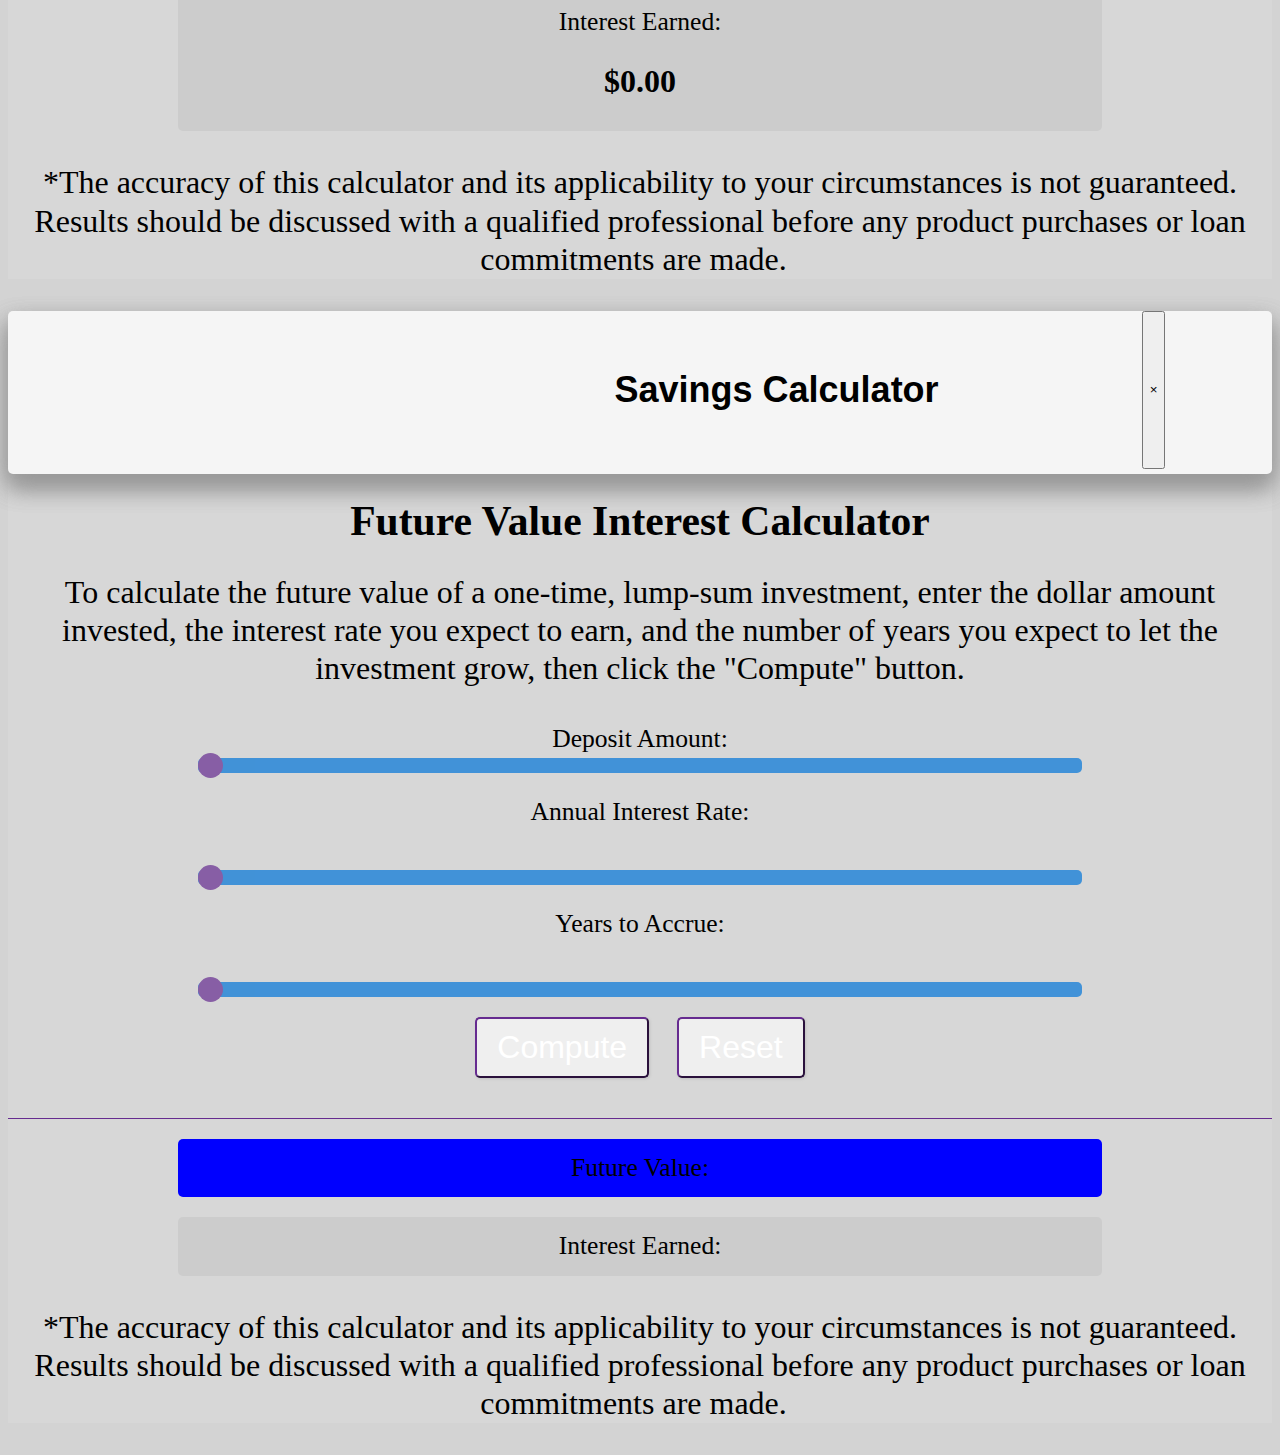
==== commit 75918683: "toggle button for mortgage refinance savings calc" ====
--- a/ShortFrontEnd.html
+++ b/ShortFrontEnd.html
@@ -120,7 +120,7 @@
                                         <label for="loanAffordPaymentInput">Desired Payment:</label> 
                                         <input type="text" class="form-control" id="loanAffordPaymentInput" name="loanAffordPayentInput" oninput="document.getElementById('dPayment').innerHTML = this.value + '$' ">$<br><br>
                                    	<!--CALL DATA USING ID OF INPUT FOR DOM-->
-				</div>
+				                    </div>
                                     <div class="card card-loan-input form-group">
                                         <label for="loanAffordRateInput">Annual Percentage Rate:</label>
                                         <input type="text" class="form-control rate" id="loanAffordRateInput" name="loanAffordRateInput" oninput="document.getElementById('APR').innerHTML = this.value + `%`">%<br><br>
@@ -225,10 +225,10 @@
 
              <!-- toggle button -->
              <div class="card loan-card">
-                <p class="sub-p">Enter loan amount, rate and the term; the loan payment will be calculated for you.</p>
+                <p class="sub-span">Enter loan amount, rate and the term; the loan payment will be calculated for you.</p>
                 <div class="custom-control custom-switch">
                     <input type="checkbox" class="custom-control-input" id="customSwitch2">
-                    <label class="custom-control-label" for="customSwitch1">Show input fields</label>
+                    <label class="custom-control-label" for="customSwitch2">Show input fields</label>
 
                 </div>
 
@@ -240,7 +240,7 @@
                             <form>
                                 <div class="card card-loan-input form-group">
                                     <label for="loanPaymentAmountInput">Loan Amount:</label>
-                                    <input type="text" class="form-control" id="loanPaymentAmountInput" name="loanPayentAmountInput" oninput="document.getElementById('loanAmount').innerHTML = this.value + '$' ">$<br><br>
+                                    <input type="text" class="form-control" id="loanPaymentAmountInput" name="loanPaymentAmountInput" oninput="document.getElementById('loanAmount').innerHTML = this.value + '$' ">$<br><br>
                                 </div>
                                 <div class="card card-loan-input form-group">
                                     <label for="loanPaymentRateInput">Annual Percentage Rate:</label>
@@ -315,55 +315,110 @@
                 </button>
             </div>
             <div class="modal-body">
-                <h2>Your Current Mortgage Information</h2>
-
-                <div class="form-row">
-                    <p>
+
+                 <!-- toggle button for Mortgage Information-->
+             <div class="card loan-card">
+                <p>Your Current Mortgage Information</p>
+                <div class="custom-control custom-switch">
+                    <input type="checkbox" class="custom-control-input" id="customSwitch3">
+                    <label class="custom-control-label" for="customSwitch3">Show input fields</label>
+
+                </div>
+                                
+                <!--Input fields for Mortage Information-->
+                <div class="container input-field">
+                    <div class="row">
+                        <div class="col-md-4"></div>
+                        <div class="col-md-4 text-center">
+                            <form>
+                                <div class="card card-loan-input form-group">
+                                    <label for="mortgageRefinancePrincipalInput">Principal:</label>
+                                    <input type="text" class="form-control" id="mortgageRefinancePrincipalInput" name="mortgageRefinancePrincipalInput" oninput="document.getElementById('principal').innerHTML = this.value + '$' ">$<br><br>
+                                </div>
+                                <div class="card card-loan-input form-group">
+                                    <label for="mortgageRefinancePaymentInput">Monthly Payment:</label>
+                                    <input type="text" class="form-control rate" id="mortgageRefinancePaymentInput" name="mortgageRefinancePaymentInput" oninput="document.getElementById('monthlyPayment').innerHTML = this.value + `%`">%<br><br>
+                                </div>
+                                <div class="card card-loan-input form-group">
+                                    <label for="mortgageRefinanceIntRateInput">Interest Rate:</label>
+                                    <input type="text" class="form-control months" id="mortgageRefinanceIntRateInput" name="mortgageRefinanceIntRateInput" oninput="document.getElementById('intRate').innerHTML = this.value + ` months/years`">months/years<br><br>
+                                </div>
+                            </form>
+                        </div>
+                    </div>
+                </div>
+
+                <!--slider for Current Mortgage-->
+                <div class="form-row">
+                    <div class="card card-loan form-row payment-slider">
                         <label>Principal: </label>
                         <input class="slider" type="range" id="mortgageRefinancePrincipal" value="0" min="0" max="500000" oninput="document.getElementById('principal').innerHTML = `$` + this.value" />
                         <label id="principal"></label>
-                    </p>
-                </div>
-
-                <div class="form-row">
-                    <p>
+                    </div>
+                </div>
+
+                <div class="form-row">
+                      <div class="card card-loan form-row payment-slider">
                         <label>Monthly Payment: </label>
                         <input class="slider" type="range" id="mortgageRefinancePayment" value="0" min="0" max="50000" oninput="document.getElementById('monthlyPayment').innerHTML = `$` + this.value" />
                         <label id="monthlyPayment"></label>
-                    </p>
-                </div>
-
-                <div class="form-row">
-                    <p>
+                      </div>
+                </div>
+
+                <div class="form-row">
+                      <div class="card card-loan form-row payment-slider">
                         <label>Interest Rate: </label>
                         <input class="slider" type="range" id="mortgageRefinanceIntRate" value="0" min="0" max="50" oninput="document.getElementById('intRate').innerHTML = this.value + `%`" />
                         <label id="intRate"></label>
-                    </p>
-                </div>
+                      </div>
+                </div>
+
+
 
                 <h2>Refinancing Information</h2>
-
-                <div class="form-row">
-                    <p>
+                <!--Input fields for Refinance Information-->
+                <div class="container input-field">
+                    <div class="row">
+                        <div class="col-md-4"></div>
+                        <div class="col-md-4 text-center">
+                            <form>
+                                <div class="card card-loan-input form-group">
+                                    <label for="mortgageRefinanceIntRate2Input">Interest Rate to Refinance:</label>
+                                    <input type="text" class="form-control" id="mortgageRefinanceIntRate2Input" name="mortgageRefinanceIntRate2Input" oninput="document.getElementById('refinanceInterest').innerHTML = this.value + '$' ">$<br><br>
+                                </div>
+                                <div class="card card-loan-input form-group">
+                                    <label for="mortgageRefinanceNper2Input">Years to Refinance:</label>
+                                    <input type="text" class="form-control rate" id="mortgageRefinanceNper2Input" name="mortgageRefinanceNper2Input" oninput="document.getElementById('yearsRefinance').innerHTML = this.value + `%`">%<br><br>
+                                </div>
+                                <div class="card card-loan-input form-group">
+                                    <label for="mortgageRefinanceClosingCostInput">Closing Costs to Refinance:</label>
+                                    <input type="text" class="form-control months" id="mortgageRefinanceClosingCostInput" name="mortgageRefinanceClosingCostInput" oninput="document.getElementById('closingCost').innerHTML = this.value + ` months/years`">months/years<br><br>
+                                </div>
+                            </form>
+                        </div>
+                    </div>
+                </div>
+                <div class="form-row">
+                    <div class="card card-loan form-row payment-slider">
                         <label>Interest Rate to Refinance: </label>
                         <input class="slider" type="range" id="mortgageRefinanceIntRate2" value="0" min="0" max="50" oninput="document.getElementById('refinanceInterest').innerHTML = this.value + '%'" />
                         <label id="refinanceInterest"></label>
-                    </p>
-                </div>
-                <div class="form-row">
-                    <p>
+                    </div>
+                </div>
+                <div class="form-row">
+                    <div class="card card-loan form-row payment-slider">
                         <label>Years to Refinance: </label>
                         <input class="slider" type="range" id="mortgageRefinanceNper2" value="0" min="0" max="50" oninput="document.getElementById('yearsRefinance').innerHTML = this.value + ' years'" />
                         <label id="yearsRefinance"></label>
-                    </p>
-                </div>
-                <div class="form-row">
-                    <p>
+                    </div>
+                </div>
+                <div class="form-row">
+                    <div class="card card-loan form-row payment-slider">
                         <label>Closing Costs to Refinance: </label>
                         <input class="slider" type="range" id="mortgageRefinanceClosingCost" value="0" min="0" max="50000" oninput="document.getElementById('closingCost').innerHTML = '$' + this.value" />
                         <label id="closingCost"></label>
                         <span class="small">If you are unsure, multiply your current balance owed by 0.3.</span>
-                    </p>
+                    </div>
                 </div>
                 <div class="form-row">
                     <div class="full-wrap">
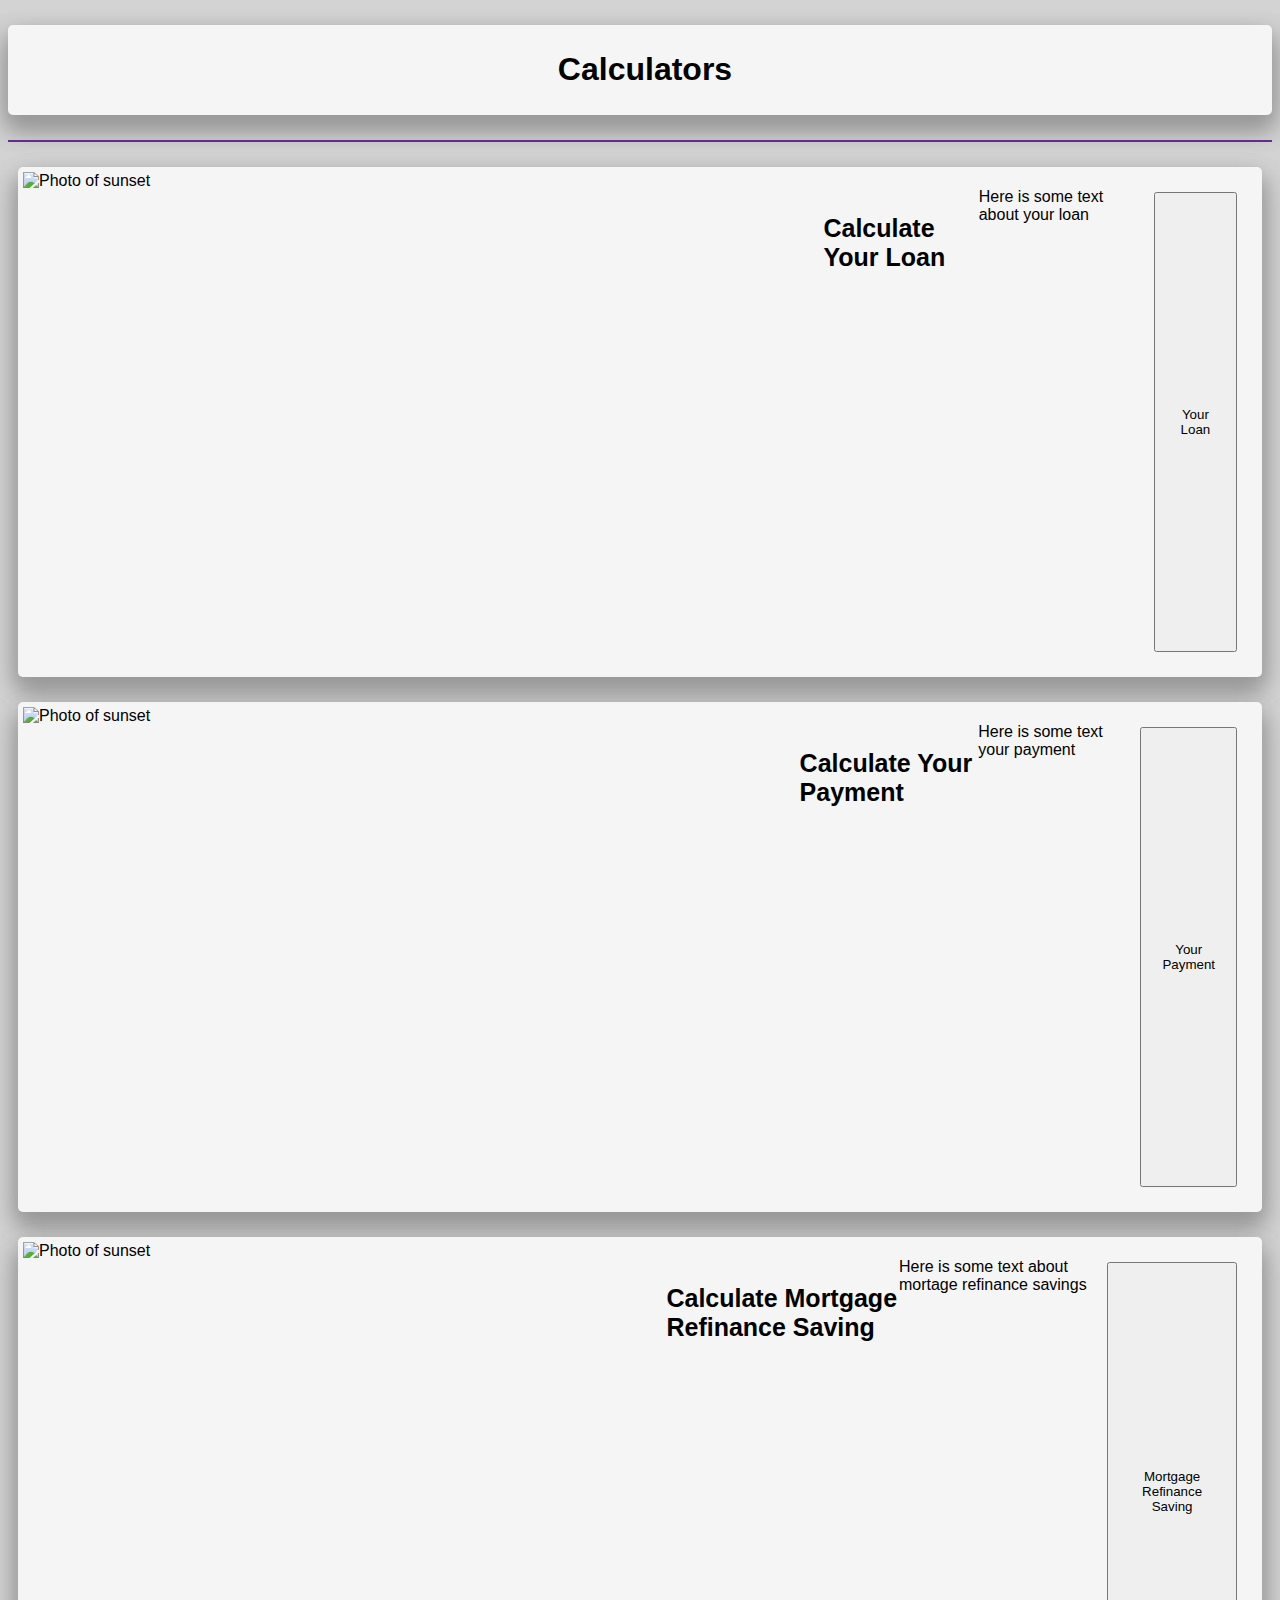
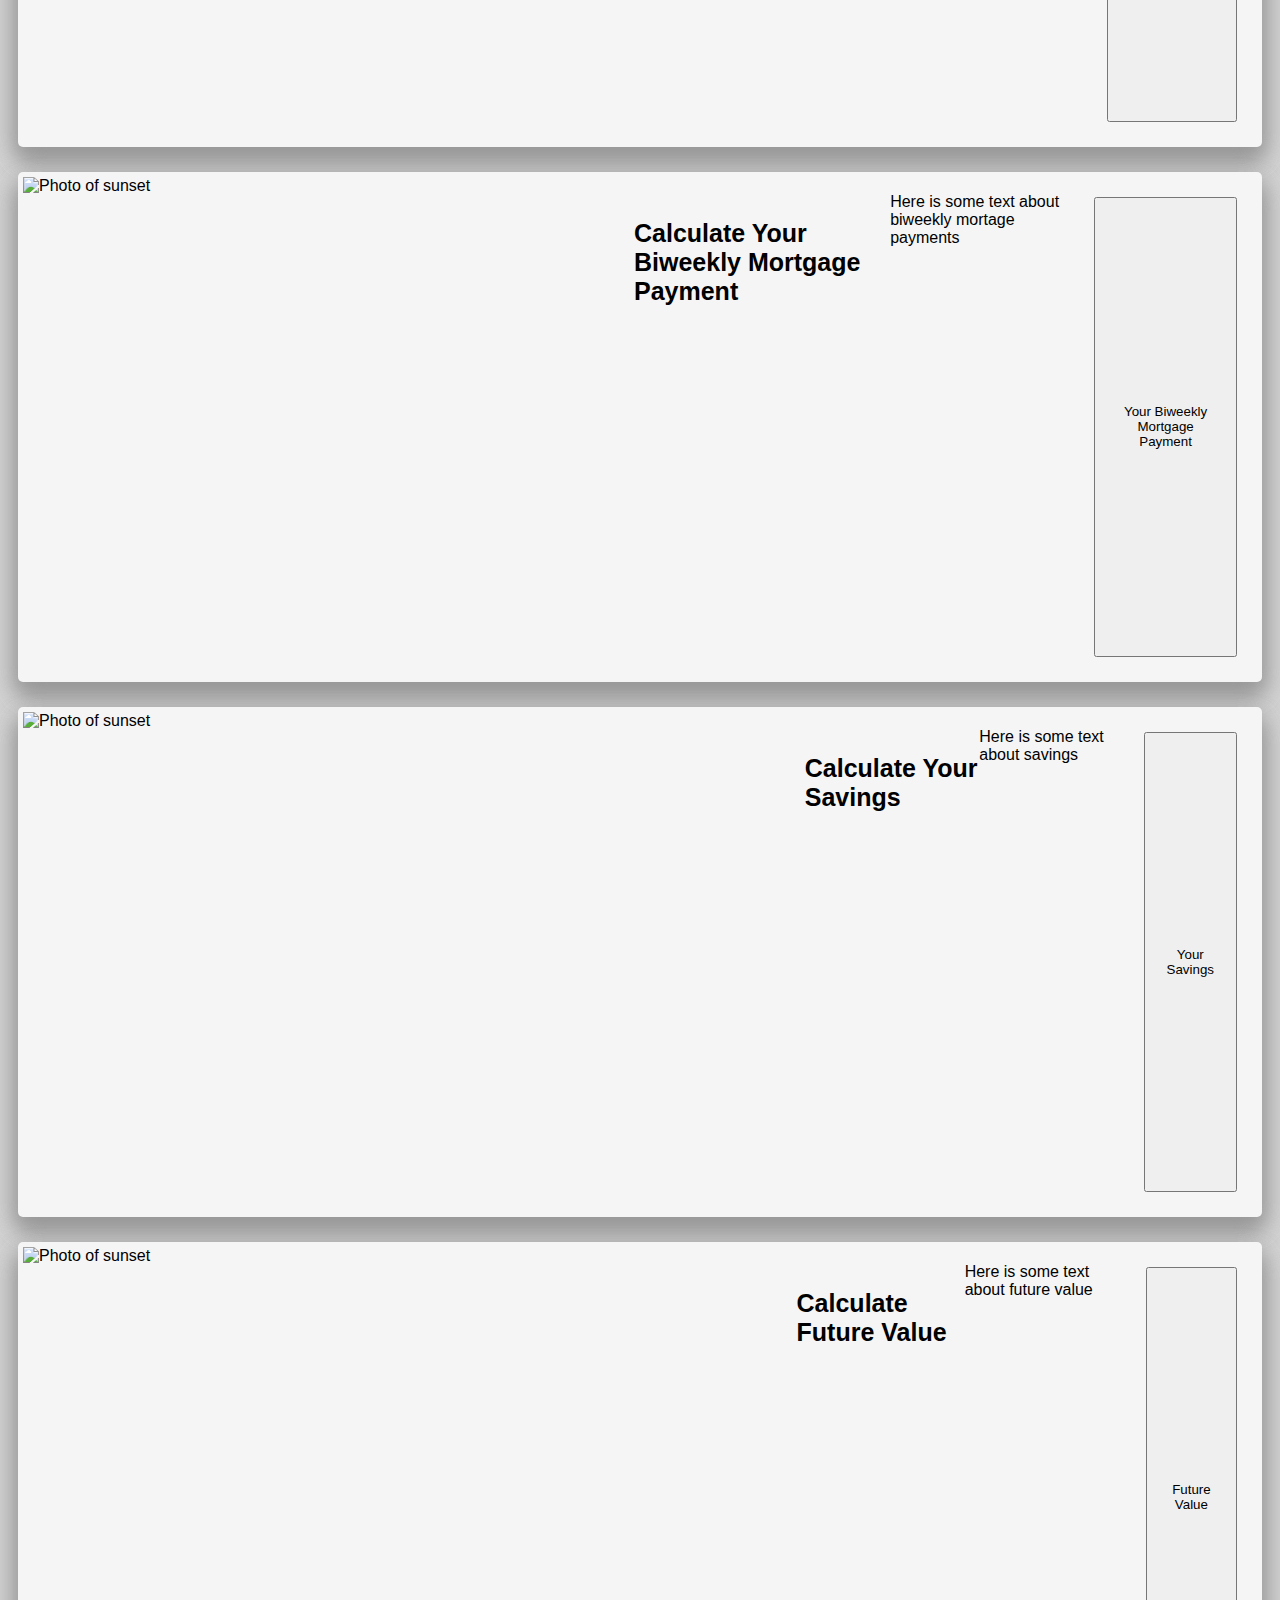
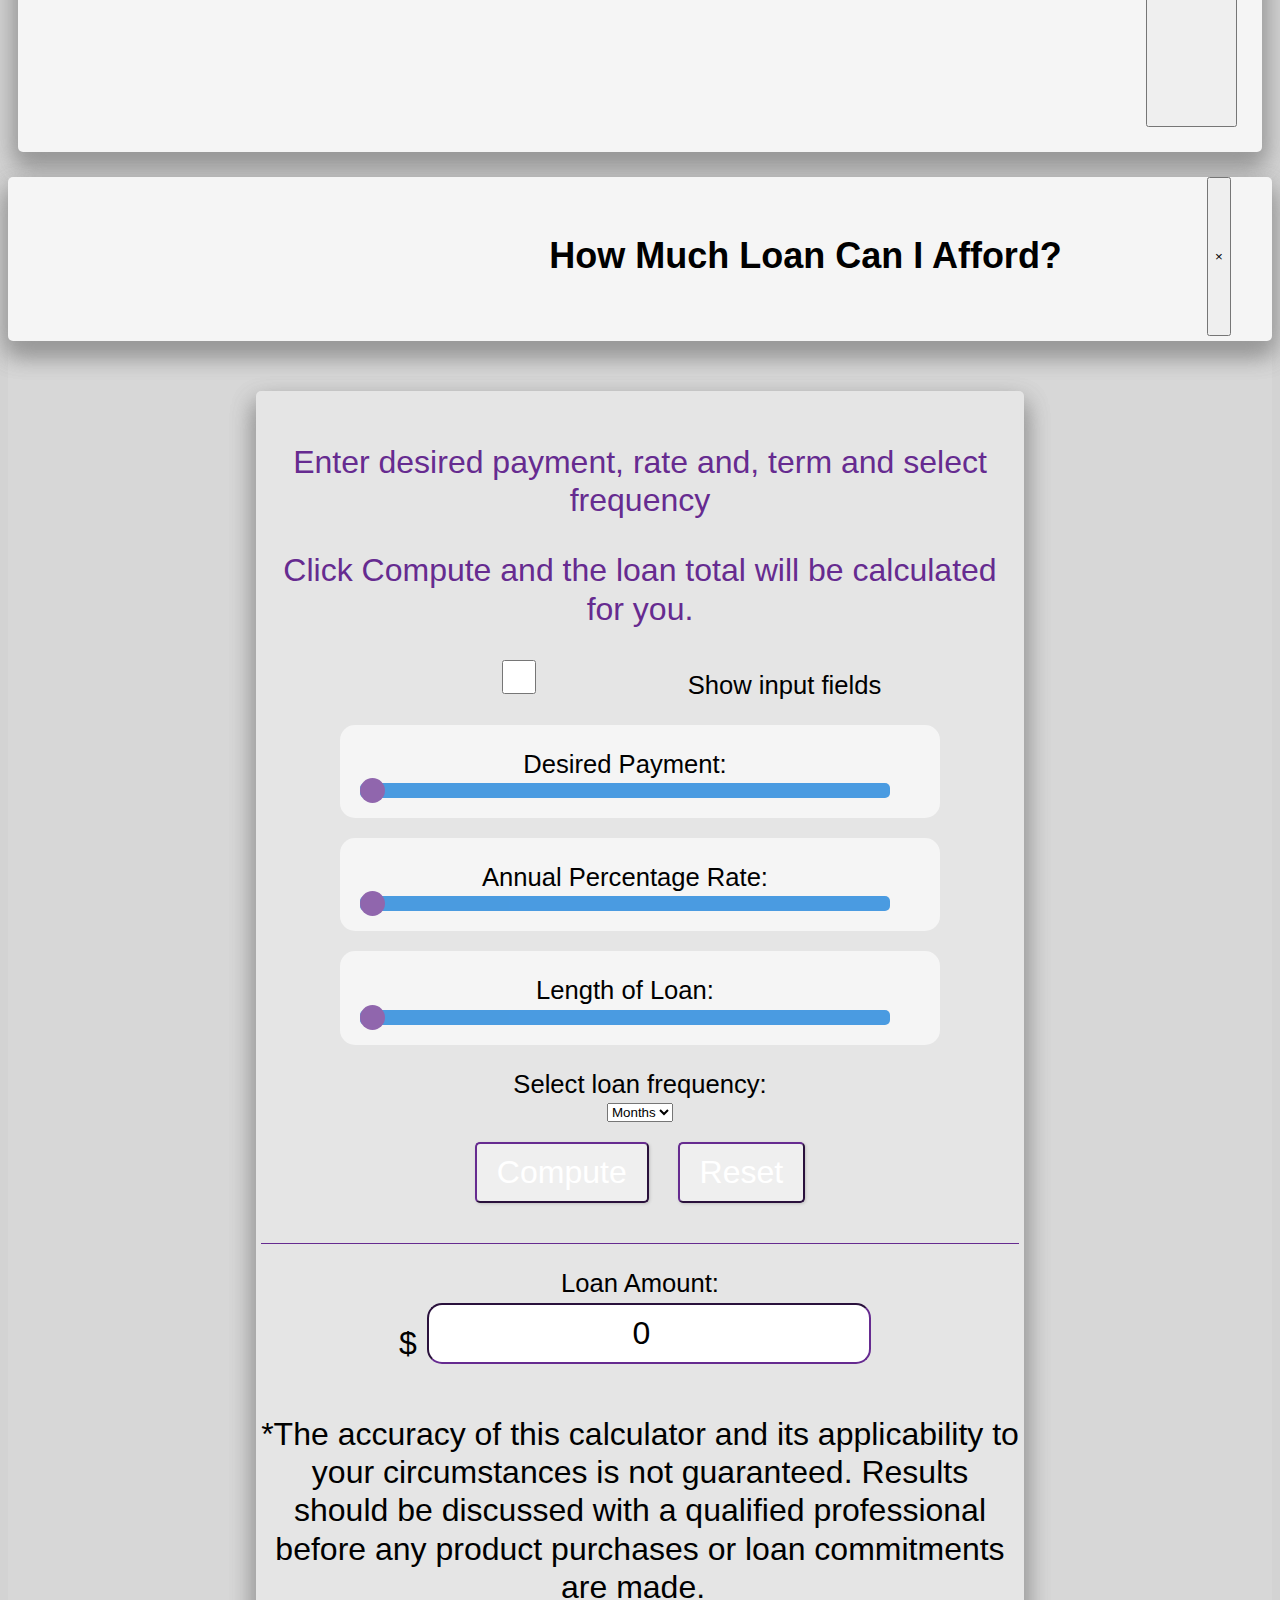
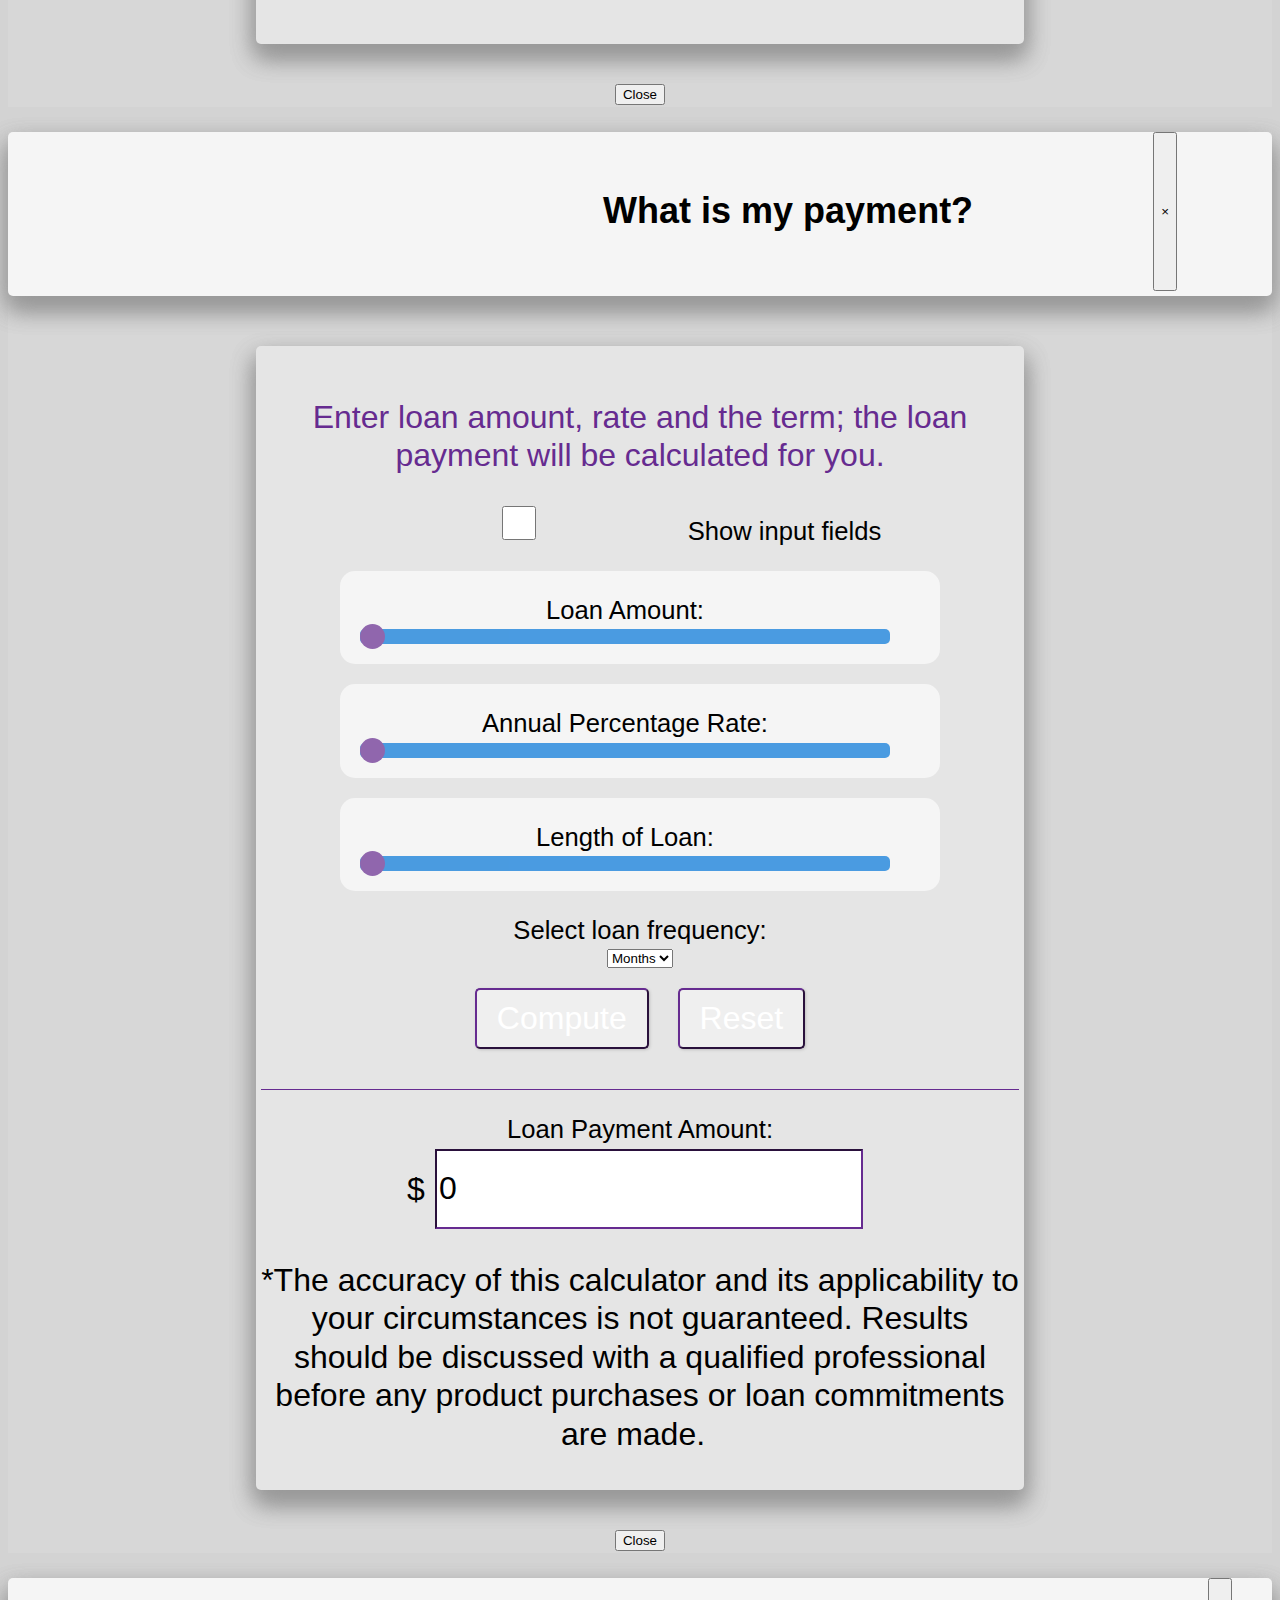
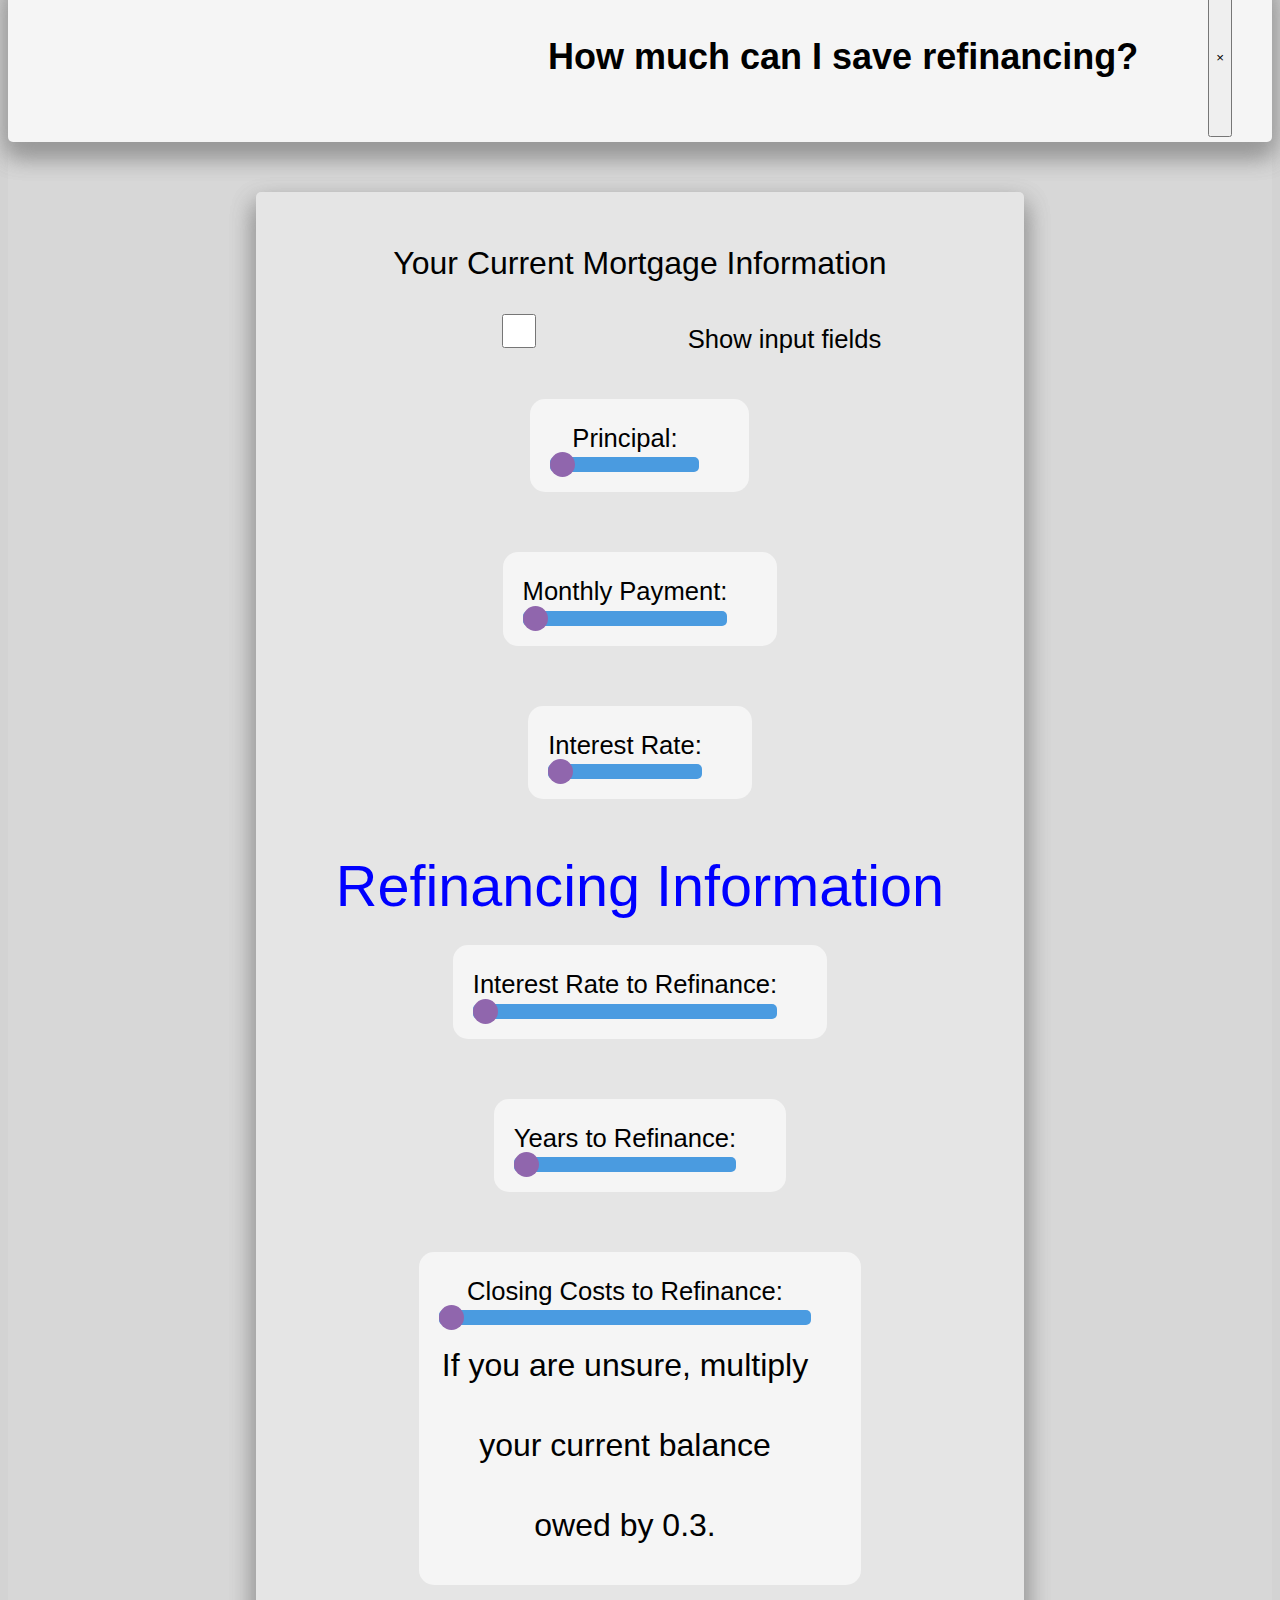
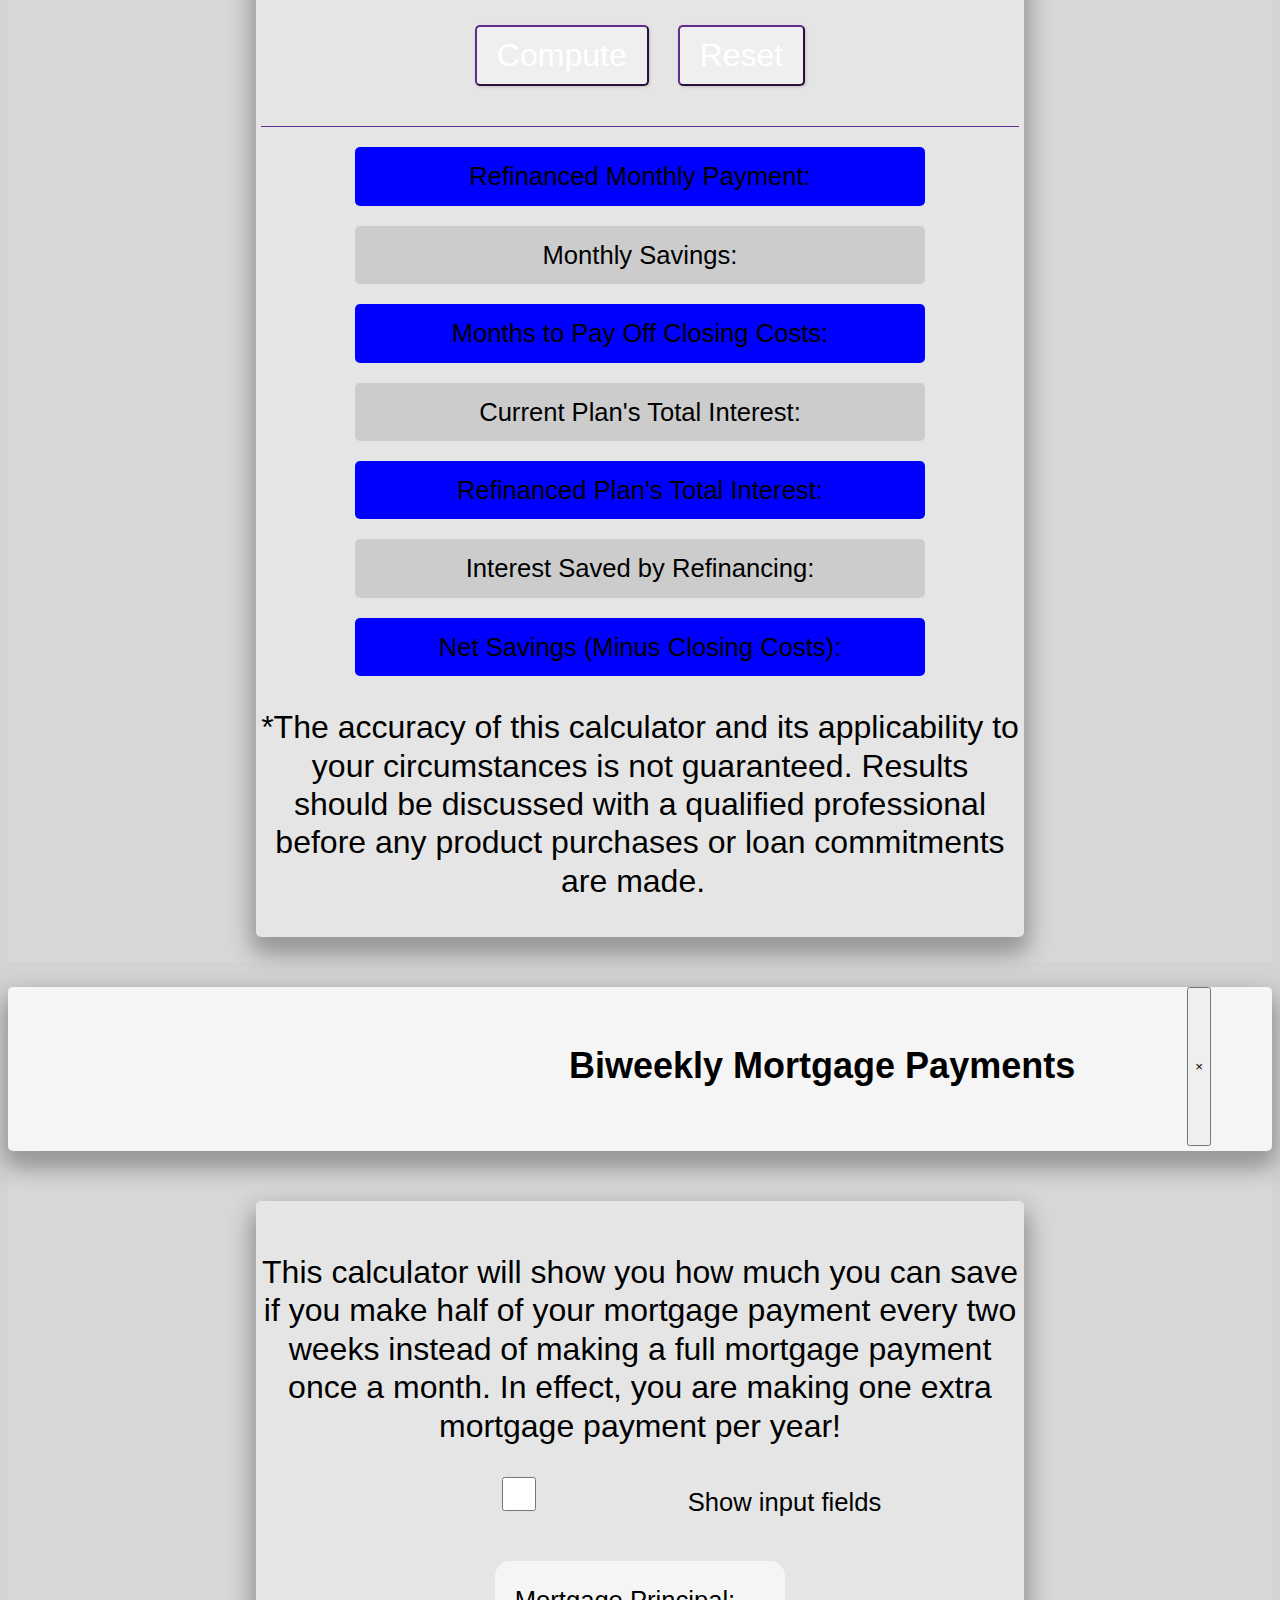
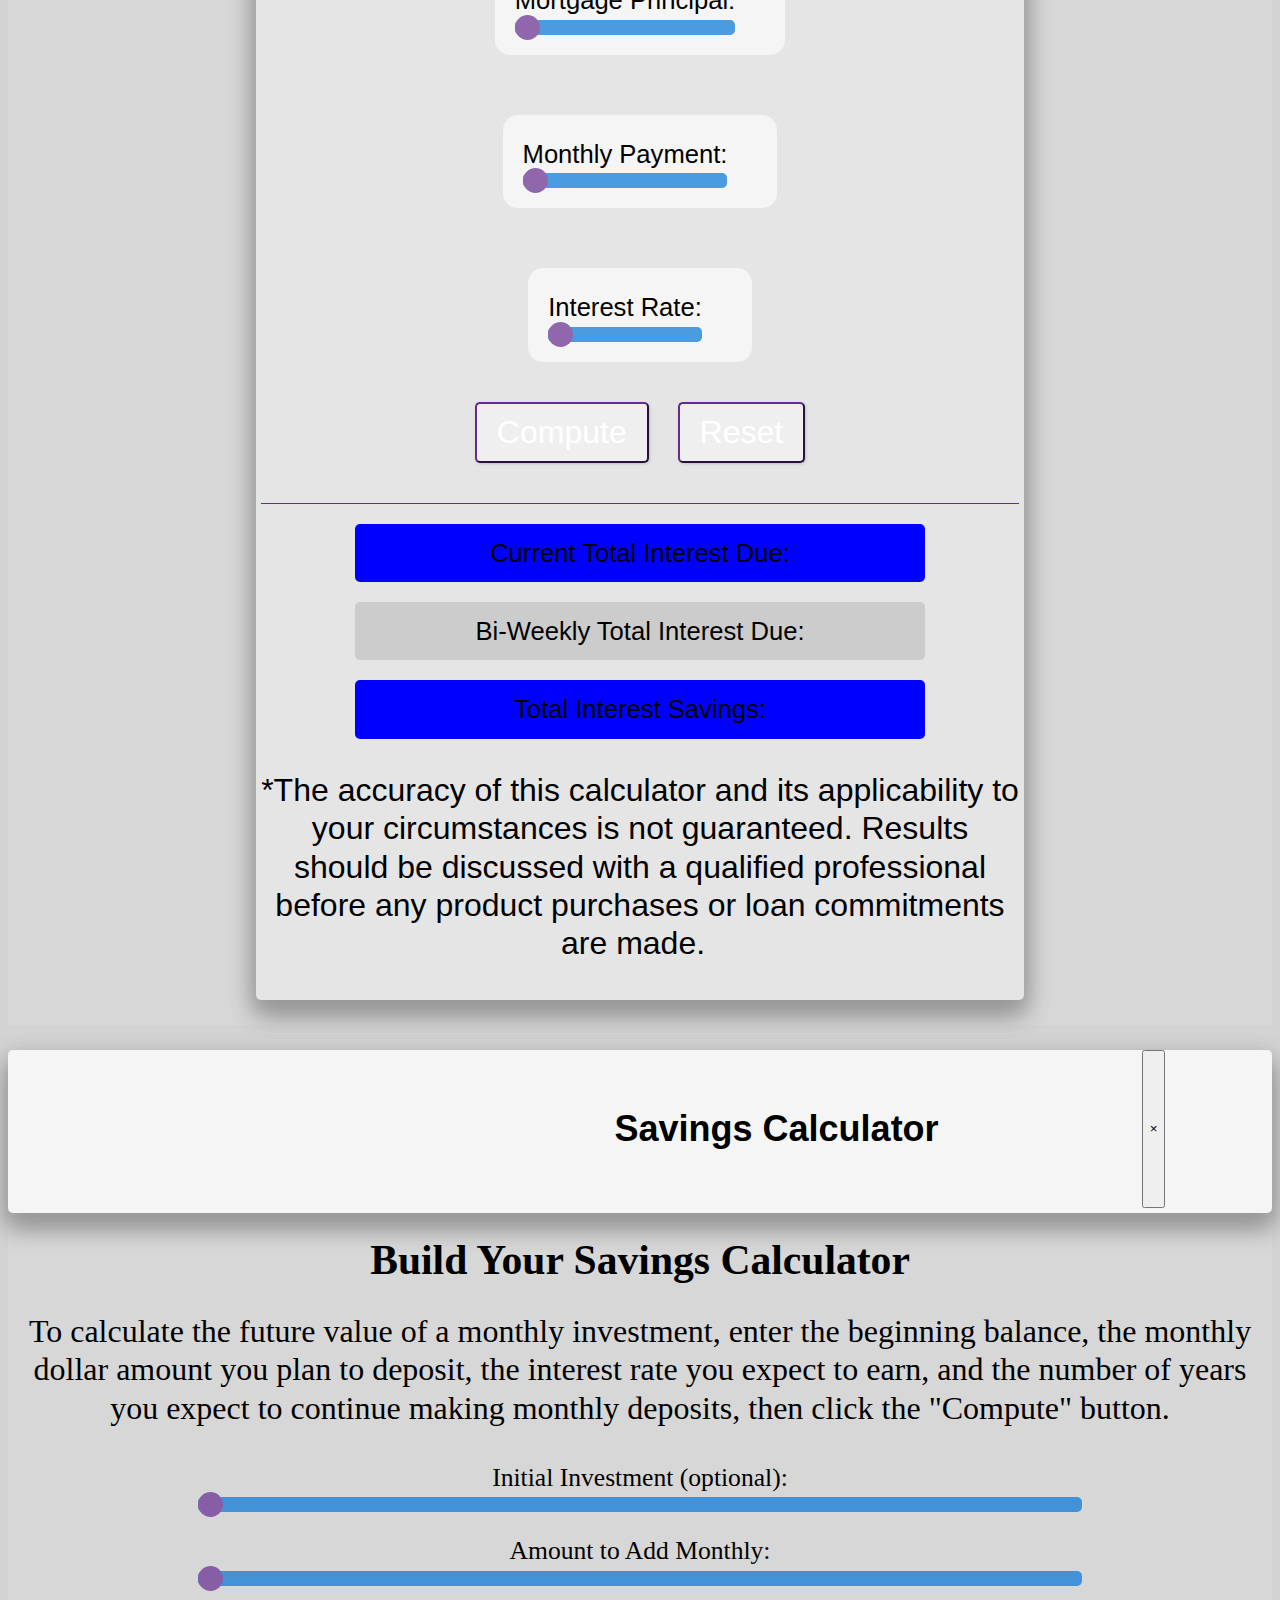
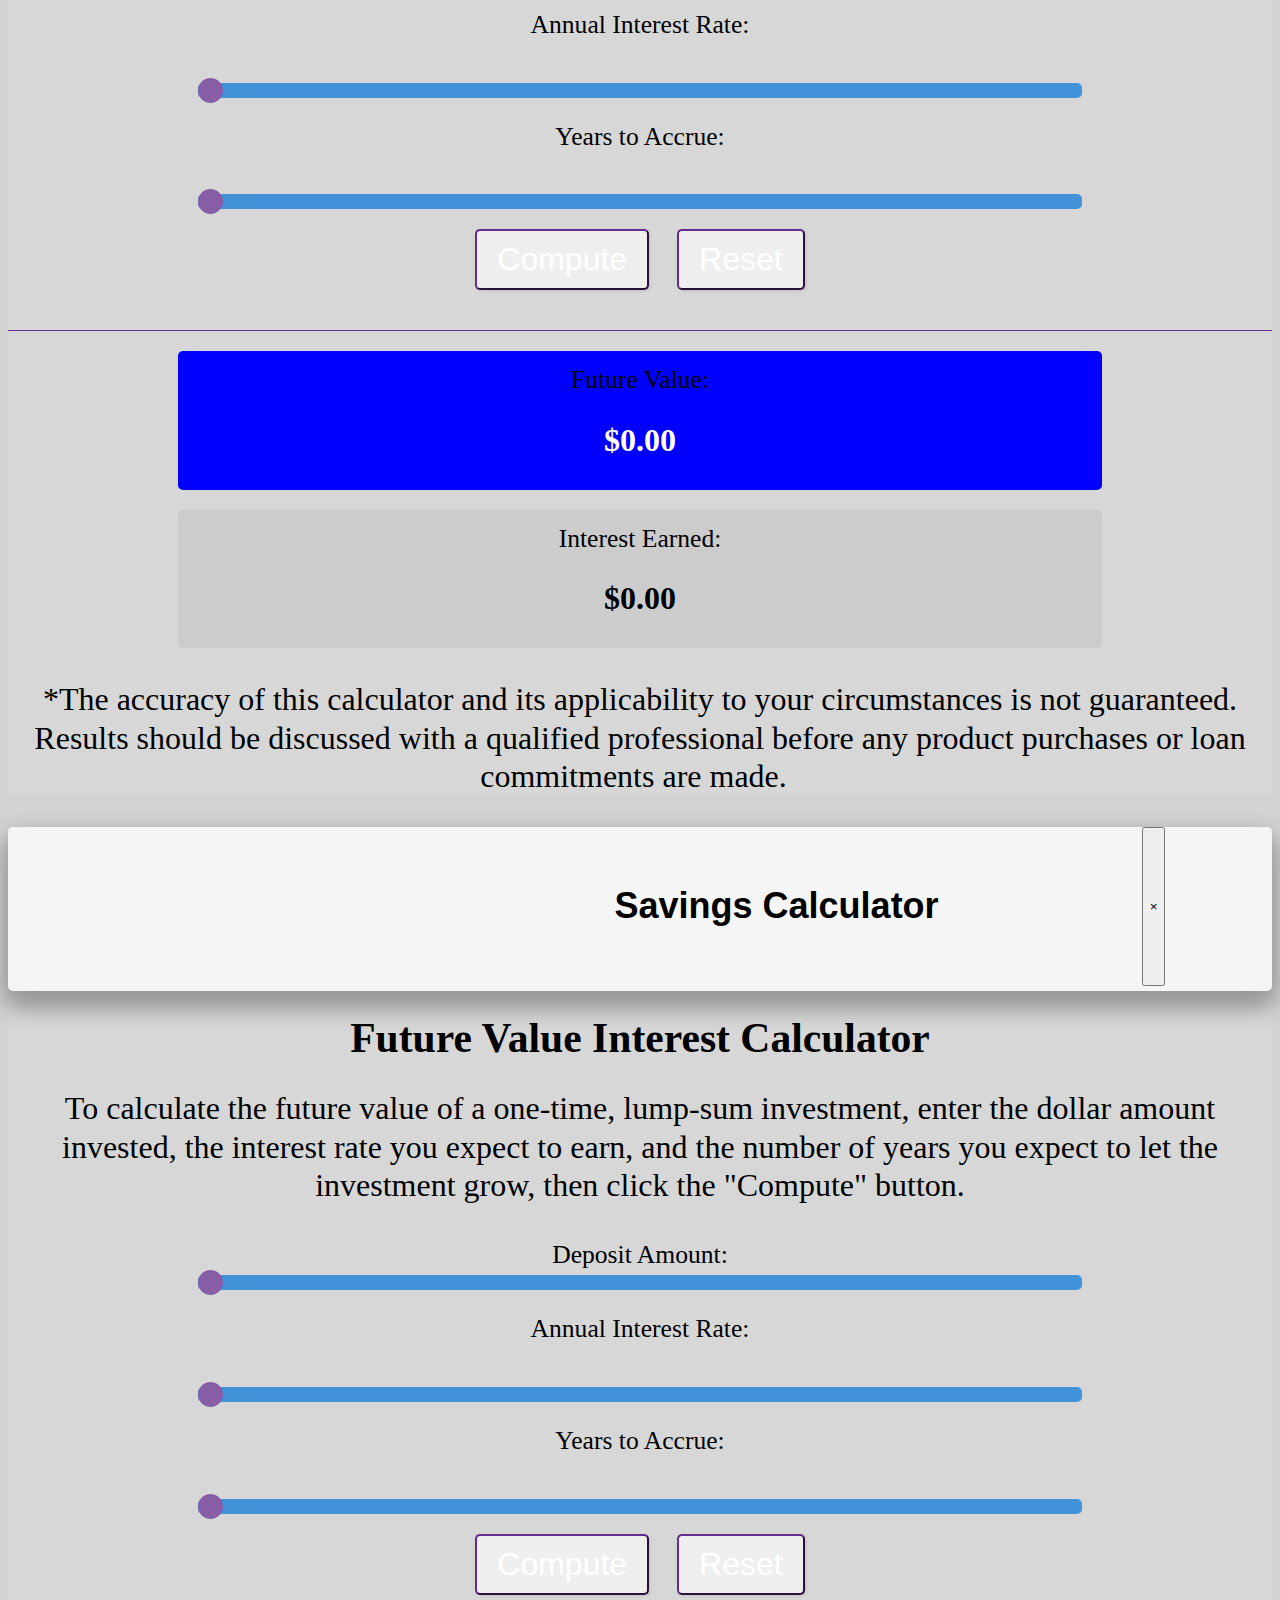
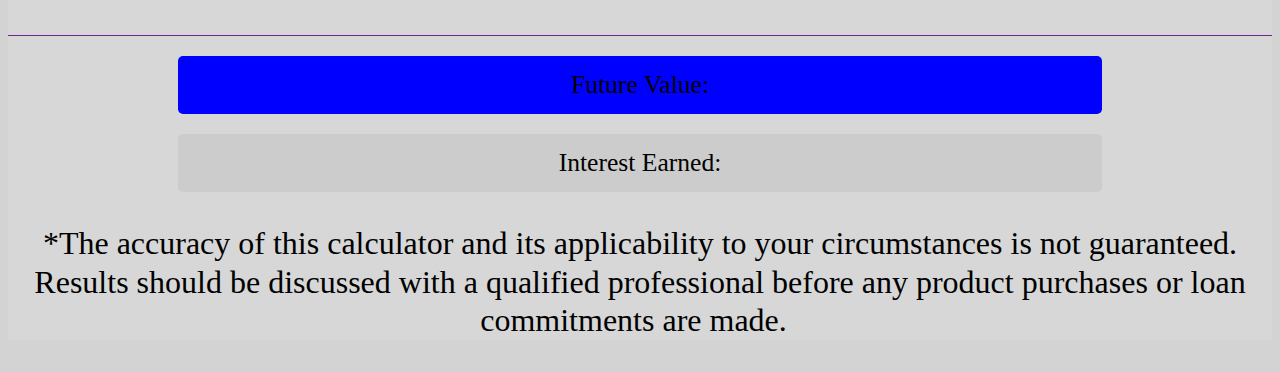
==== commit a03491c0: "biweekly calculator toggle button" ====
--- a/ShortFrontEnd.html
+++ b/ShortFrontEnd.html
@@ -322,7 +322,6 @@
                 <div class="custom-control custom-switch">
                     <input type="checkbox" class="custom-control-input" id="customSwitch3">
                     <label class="custom-control-label" for="customSwitch3">Show input fields</label>
-
                 </div>
                                 
                 <!--Input fields for Mortage Information-->
@@ -422,7 +421,8 @@
                 </div>
                 <div class="form-row">
                     <div class="full-wrap">
-                        <input class="compute calc-button refinanceCalc" onclick=drawGraph() type="button" id="mortgageRefinanceCompute" value="Compute" class="calc-button" /> <input type="button" value="Reset" class="calc-button reset" />
+                        <input class="compute calc-button btn btn-success refinanceCalc" type="button" class="calc-button" value="Compute" onclick=drawGraph() type="button" id="mortgageRefinanceCompute" />
+                        <input type="button" value="Reset" class="calc-button btn btn-warning reset" />
                     </div>
                 </div>
                 <hr />
@@ -471,6 +471,7 @@
                 </p>
             </div>
         </div>
+    </div>
     </div>
     </div>
 
@@ -489,34 +490,68 @@
                 </button>
             </div>
             <div class="modal-body">
-                <h1>Bi-Weekly Mortgage Payment Calculator</h1>
+
+                    <!-- toggle button for Mortgage Information-->
+             <div class="card loan-card">
                 <p>
                     This calculator will show you how much you can save if you make half of your mortgage payment every two weeks instead of making a full mortgage payment once a month. In effect, you are making one extra mortgage payment per year!
                 </p>
-                <noscript>
-					<p>
-						JavaScript must be enabled for this calculator to function.
-					</p>
-				</noscript>
-
-                <div class="form-row">
+                <div class="custom-control custom-switch">
+                    <input type="checkbox" class="custom-control-input" id="customSwitch4">
+                    <label class="custom-control-label" for="customSwitch4">Show input fields</label>
+                </div>
+
+
+                <!--Input fields for Mortage Information-->
+                <div class="container input-field">
+                    <div class="row">
+                        <div class="col-md-4"></div>
+                        <div class="col-md-4 text-center">
+                            <form>
+                                <div class="card card-loan-input form-group">
+                                    <label for="mortgagePaymentPrincipalInput">Mortgage Principal:</label>
+                                    <input type="text" class="form-control" id="mortgagePaymentPrincipalInput" name="mortgagePaymentPrincipalInput" oninput="document.getElementById('mortPayPrinc').innerHTML = this.value + '$' ">$<br><br>
+                                </div>
+                                <div class="card card-loan-input form-group">
+                                    <label for="mortgagePaymentPaymentInput">Monthly Payment:</label>
+                                    <input type="text" class="form-control rate" id="mortgagePaymentPaymentInput" name="mortgagePaymentPaymentInput" oninput="document.getElementById('mortPayPay').innerHTML = this.value + `%`">%<br><br>
+                                </div>
+                                <div class="card card-loan-input form-group">
+                                    <label for="mortgagePaymentIntRateInput">Interest Rate:</label>
+                                    <input type="text" class="form-control months" id="mortgagePaymentIntRateInput" name="mortgagePaymentIntRateInput" oninput="document.getElementById('mortPayIntRate').innerHTML = this.value + ` months/years`">months/years<br><br>
+                                </div>
+                            </form>
+                        </div>
+                    </div>
+                </div>
+
+
+
+                <div class="form-row">
+                    <div class="card card-loan form-row payment-slider">
                     <label for="principal">Mortgage Principal:</label>
                     <input class="slider" type="range" id="mortgagePaymentPrincipal" value="0" min="0" max="50" oninput="document.getElementById('mortPayPrinc').innerHTML = '$' + this.value" />
                     <label id="mortPayPrinc"></label>
-                </div>
-                <div class="form-row">
+                    </div>
+                </div>
+                <div class="form-row">
+                    <div class="card card-loan form-row payment-slider">
                     <label for="payment">Monthly Payment:</label>
                     <input class="slider" type="range" id="mortgagePaymentPayment" value="0" min="0" max="50" oninput="document.getElementById('mortPayPay').innerHTML = '$' + this.value" />
                     <label id="mortPayPay"></label>
-                </div>
-                <div class="form-row">
+                    </div>
+                </div>
+                <div class="form-row">
+                    <div class="card card-loan form-row payment-slider">
                     <label for="intRate">Interest Rate:</label>
                     <input class="slider" type="range" id="mortgagePaymentIntRate" value="0" min="0" max="50" oninput="document.getElementById('mortPayIntRate').innerHTML = this.value + '%'" />
                     <label id="mortPayIntRate"></label>
+                    </div>
                 </div>
                 <div class="form-row">
                     <div class="full-wrap">
-                        <input type="button" id="mortgagePaymentCompute" value="Compute" class="calc-button biweeklyCalc" /> <input type="button" id="reset" value="Reset" class="calc-button" />
+                        <input class="compute calc-button btn btn-success biweeklyCalc" type="button" class="calc-button" value="Compute" onclick=drawGraph() type="button" id="mortgagePaymentCompute" />
+                        <input type="button" id="reset" value="Reset" class="calc-button btn btn-warning reset" />
                     </div>
                 </div>
                 <hr />
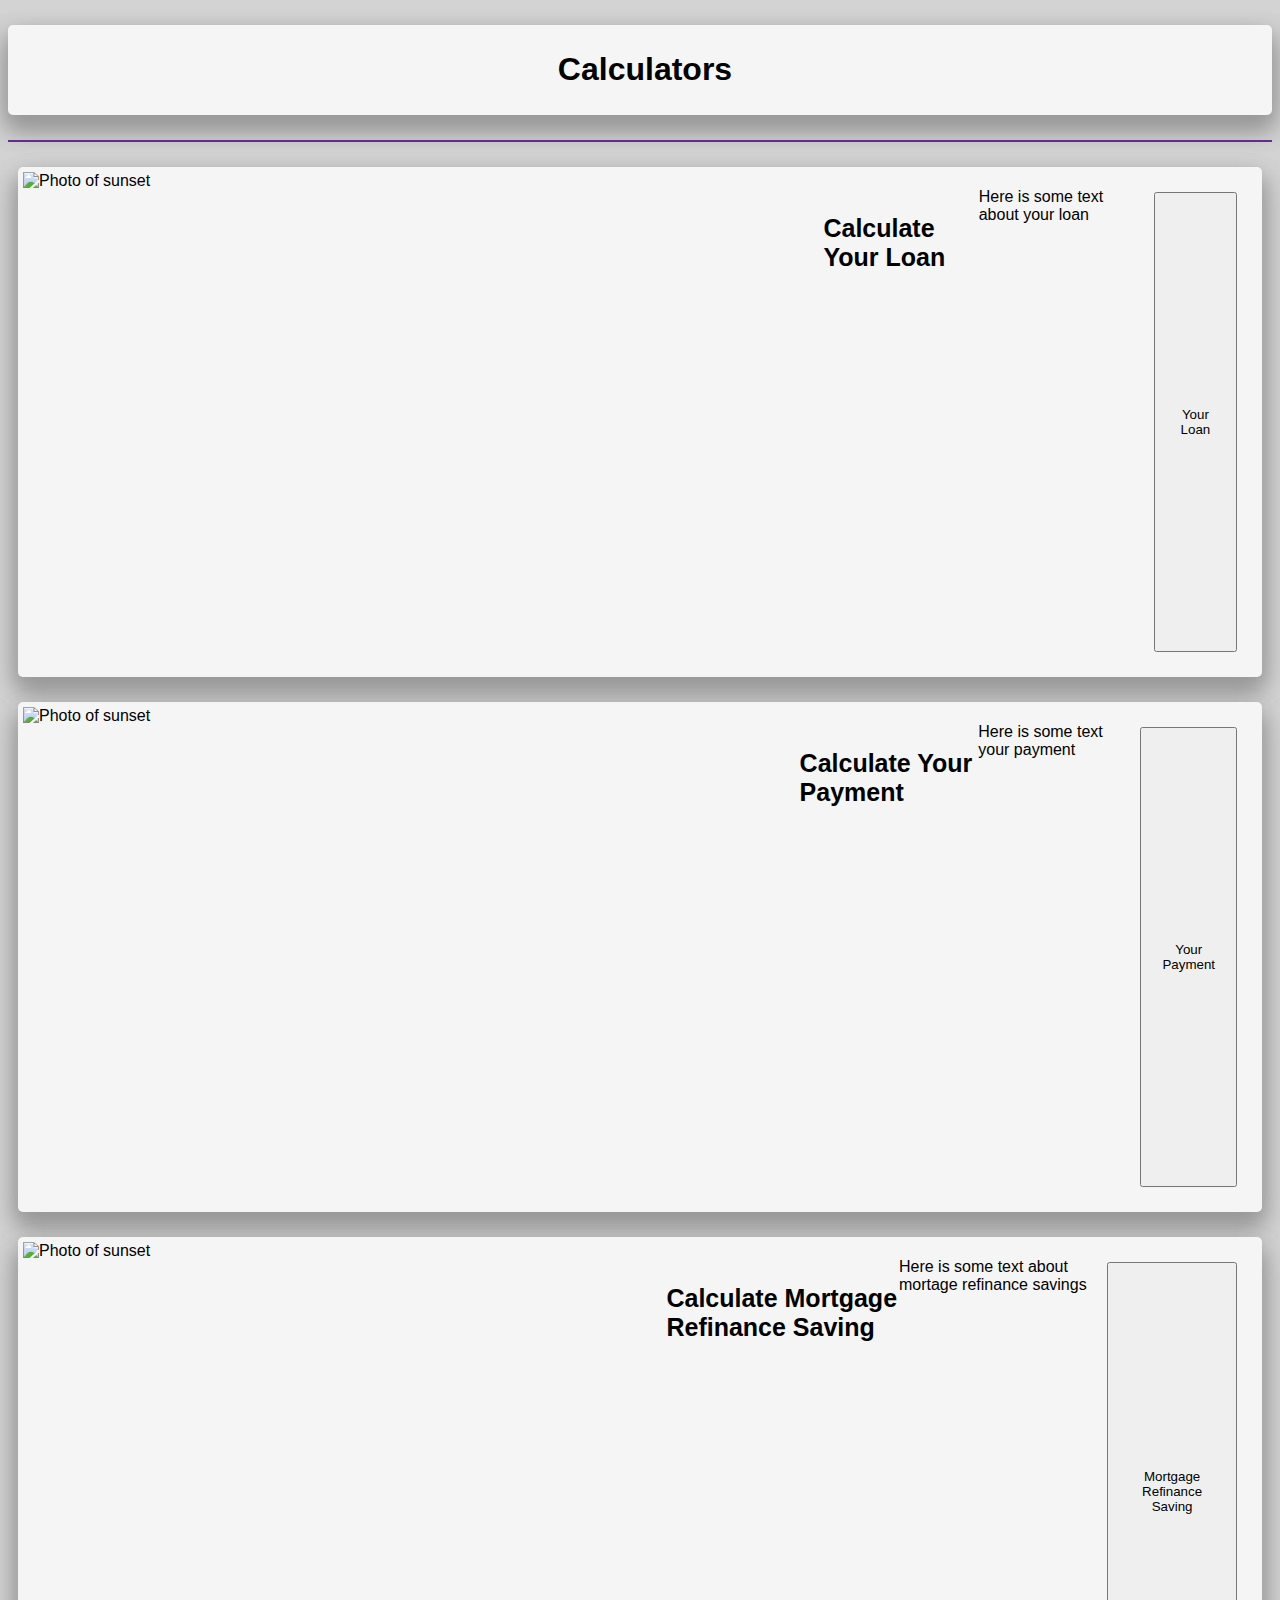
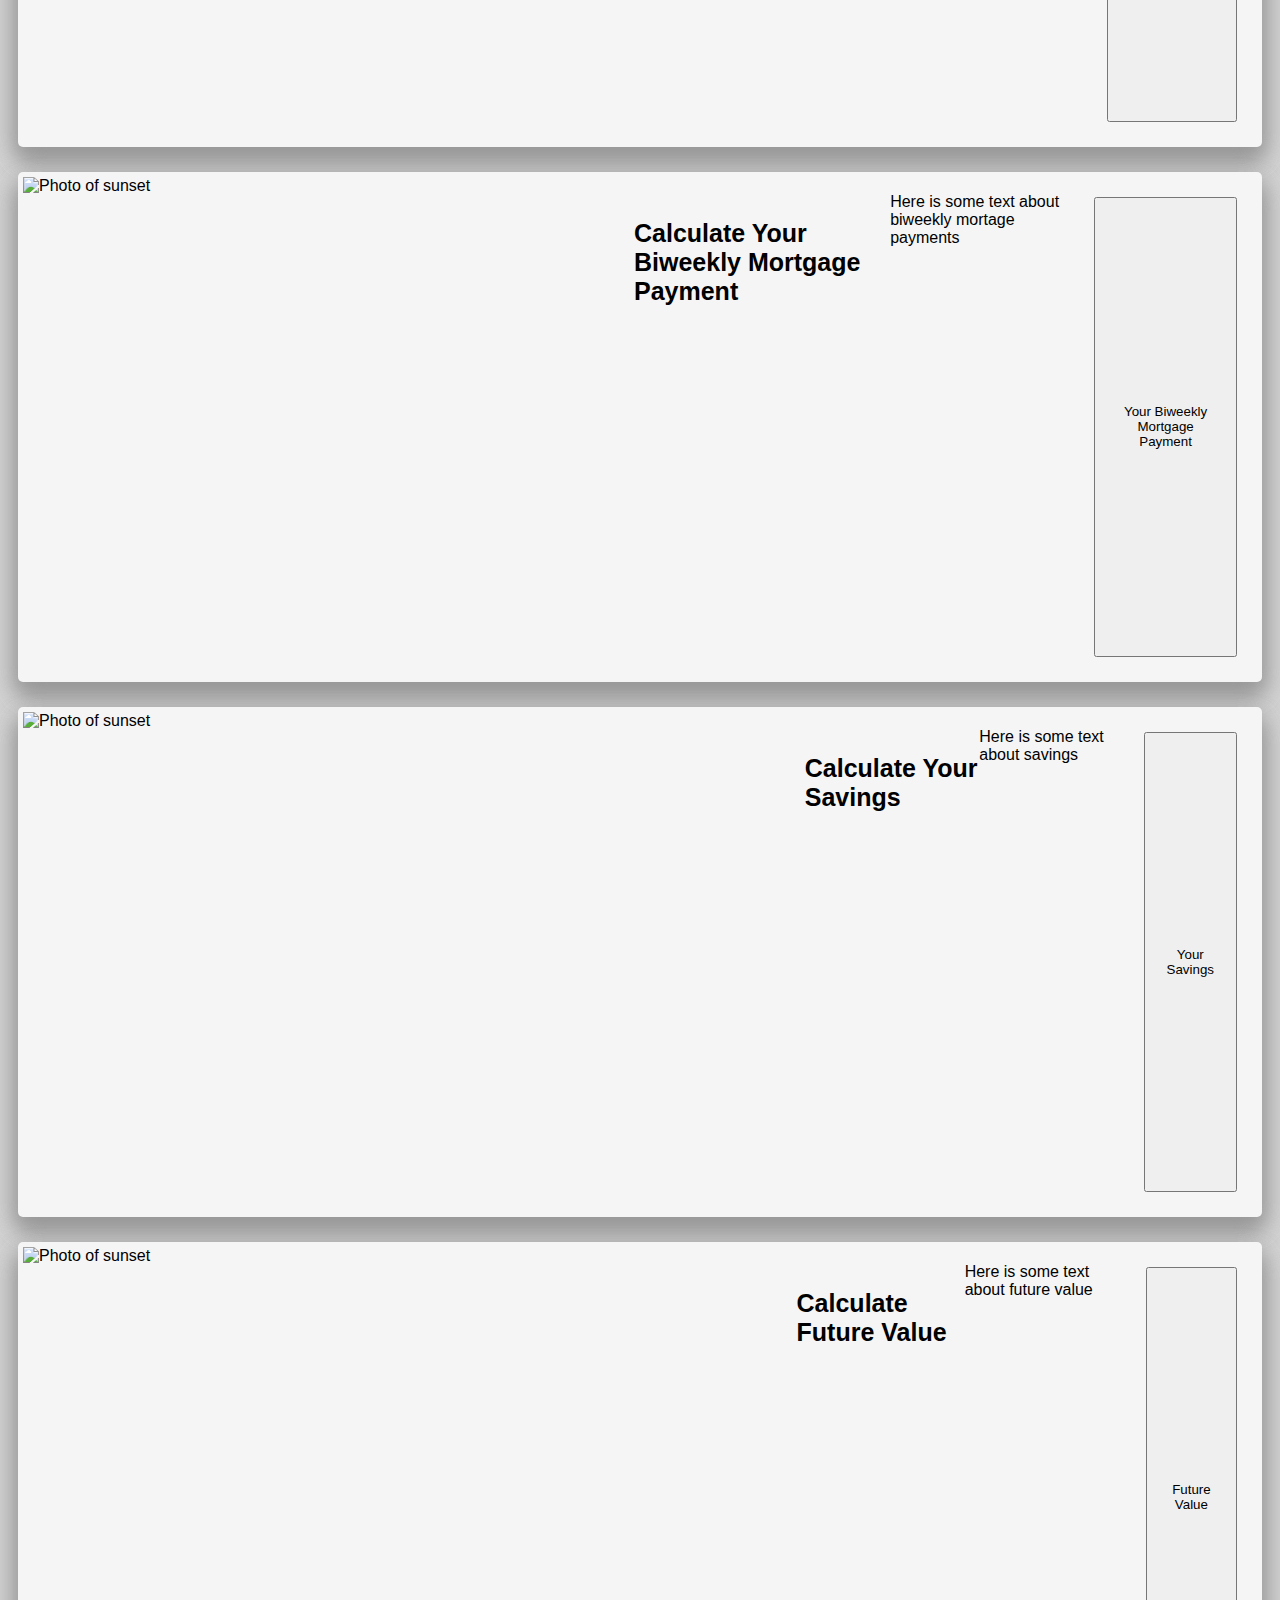
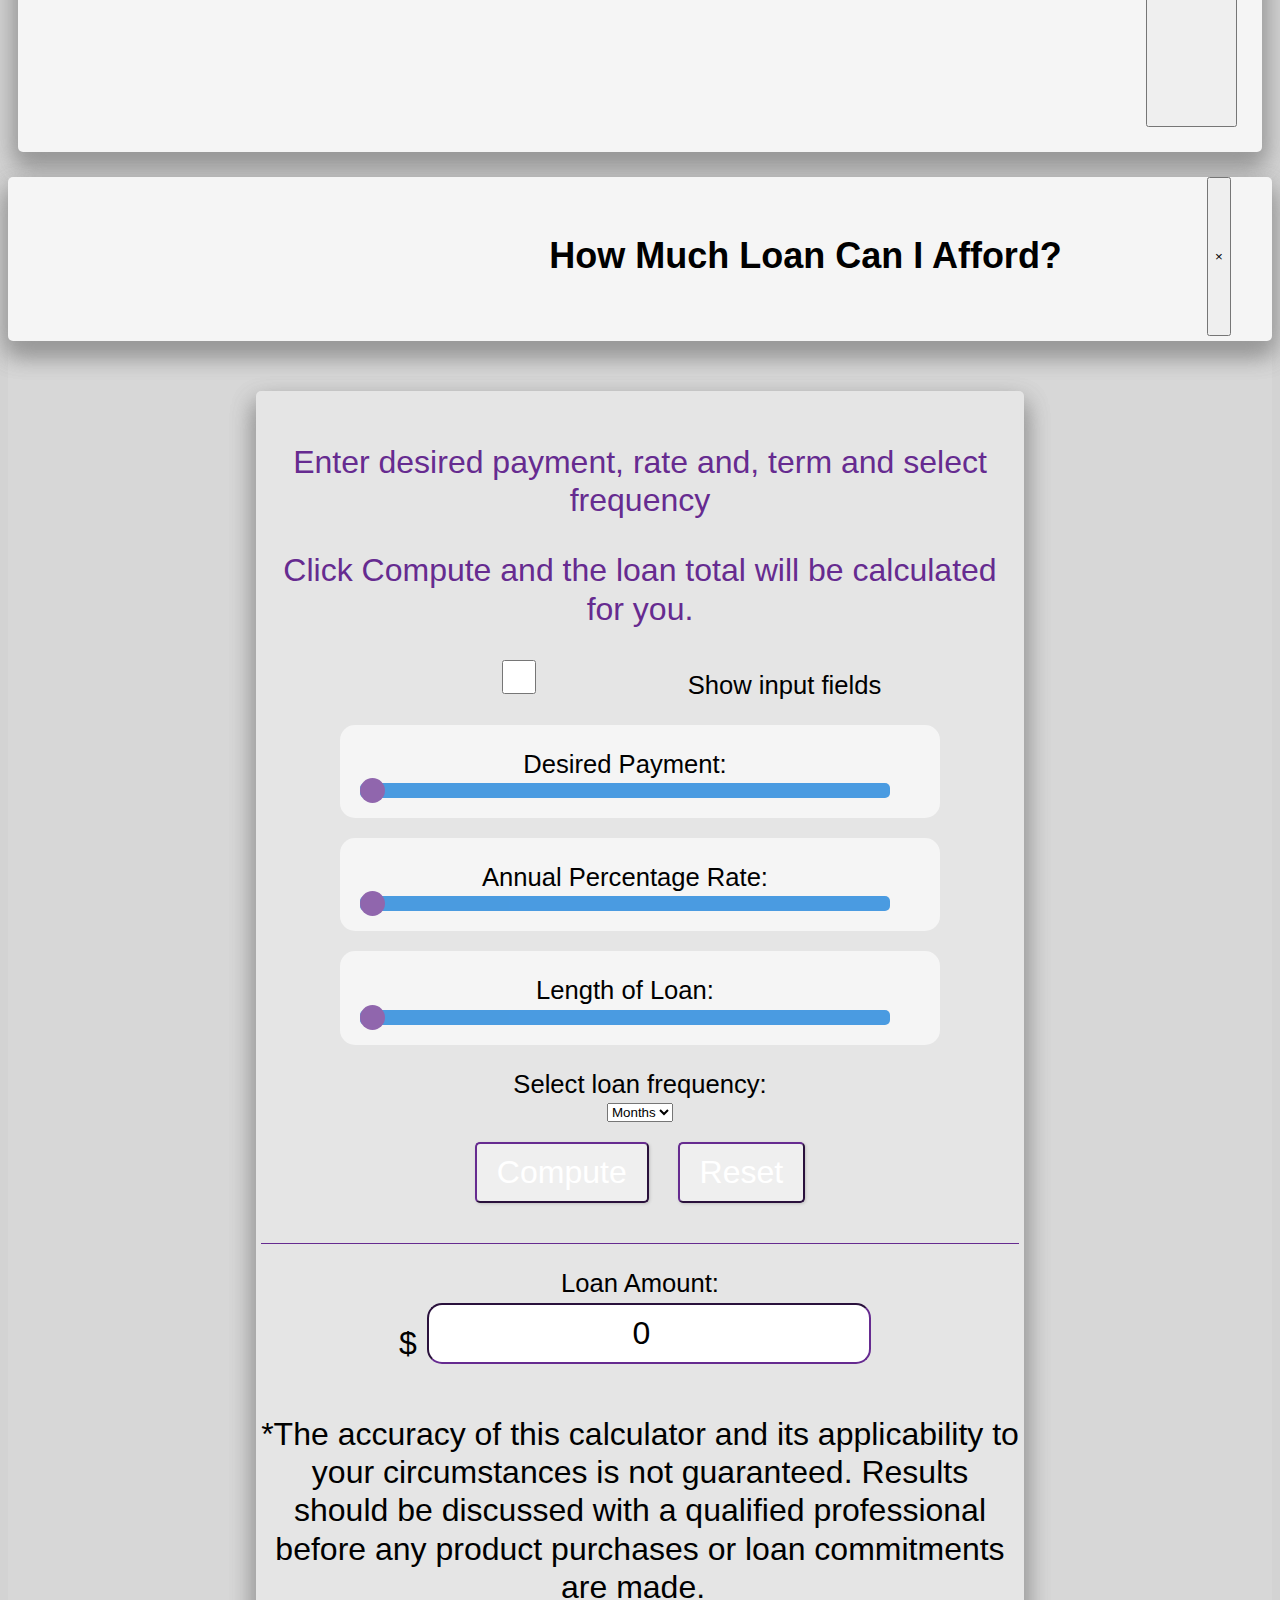
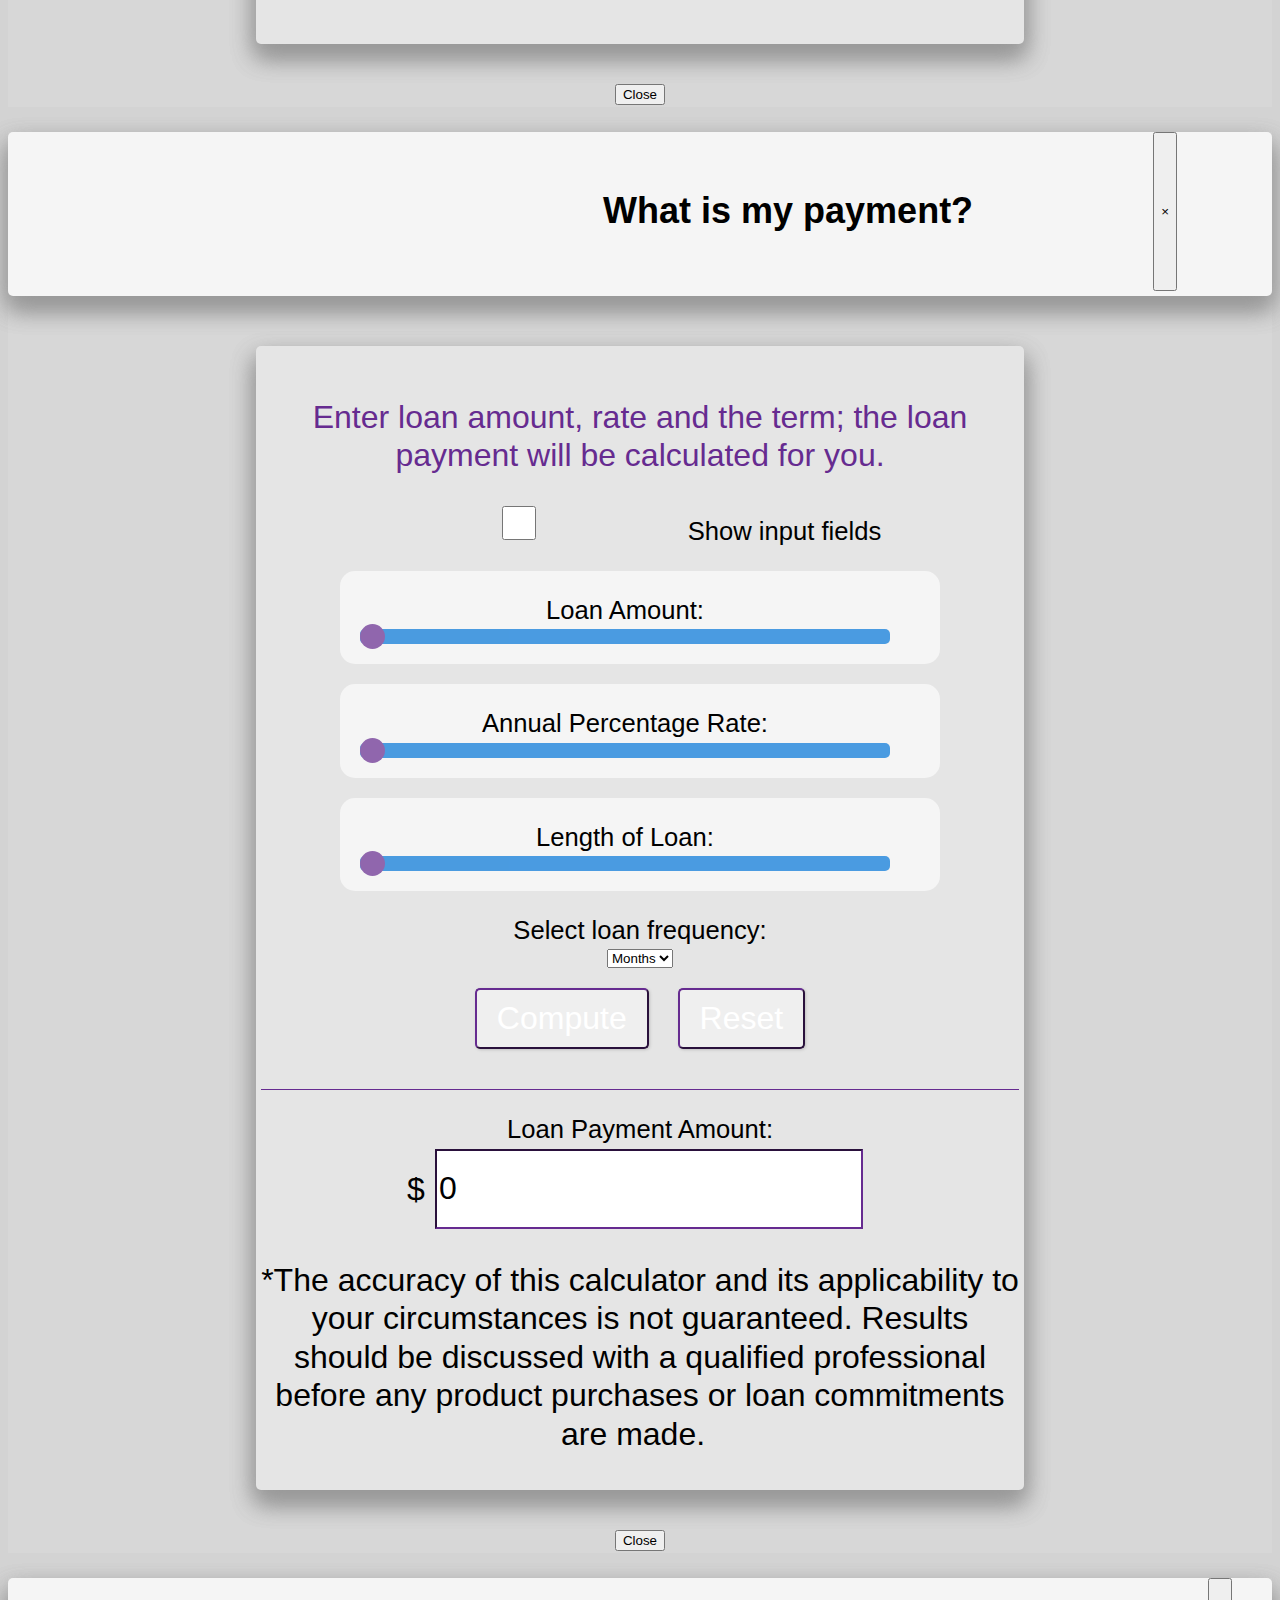
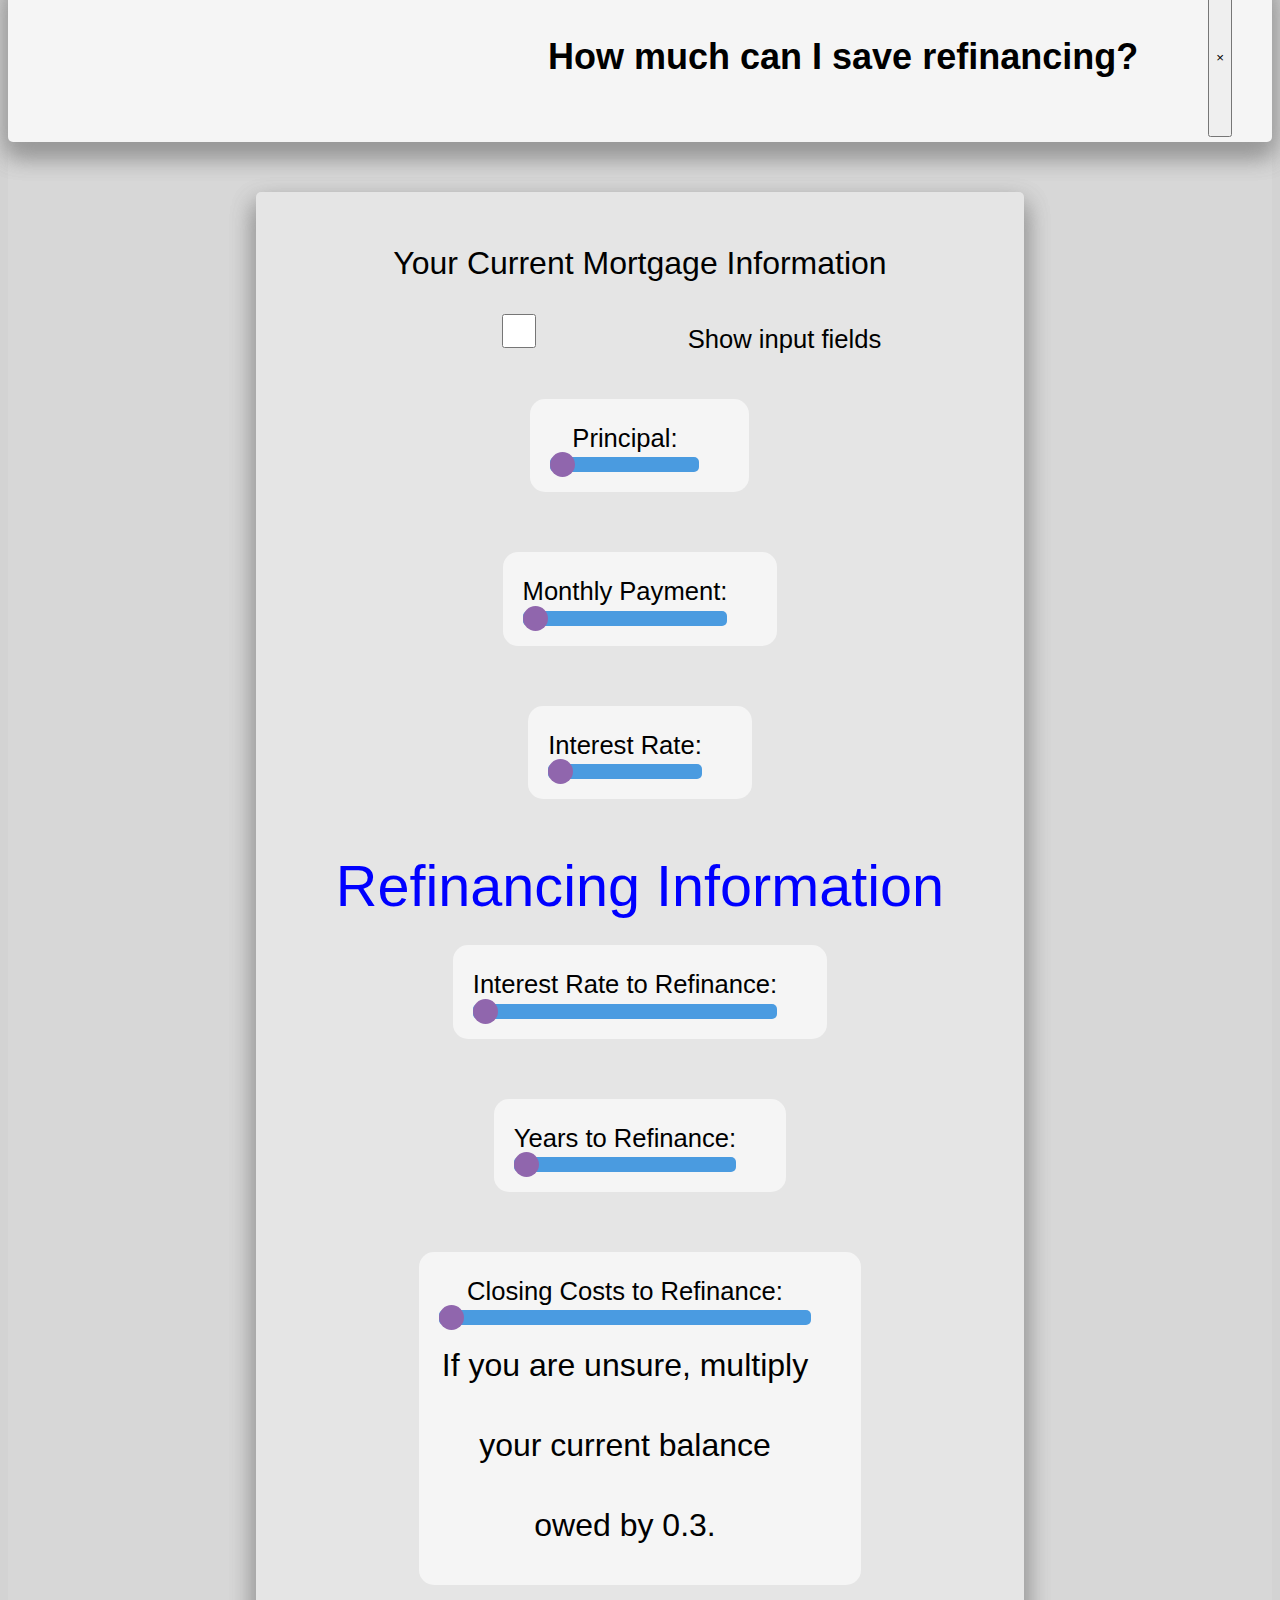
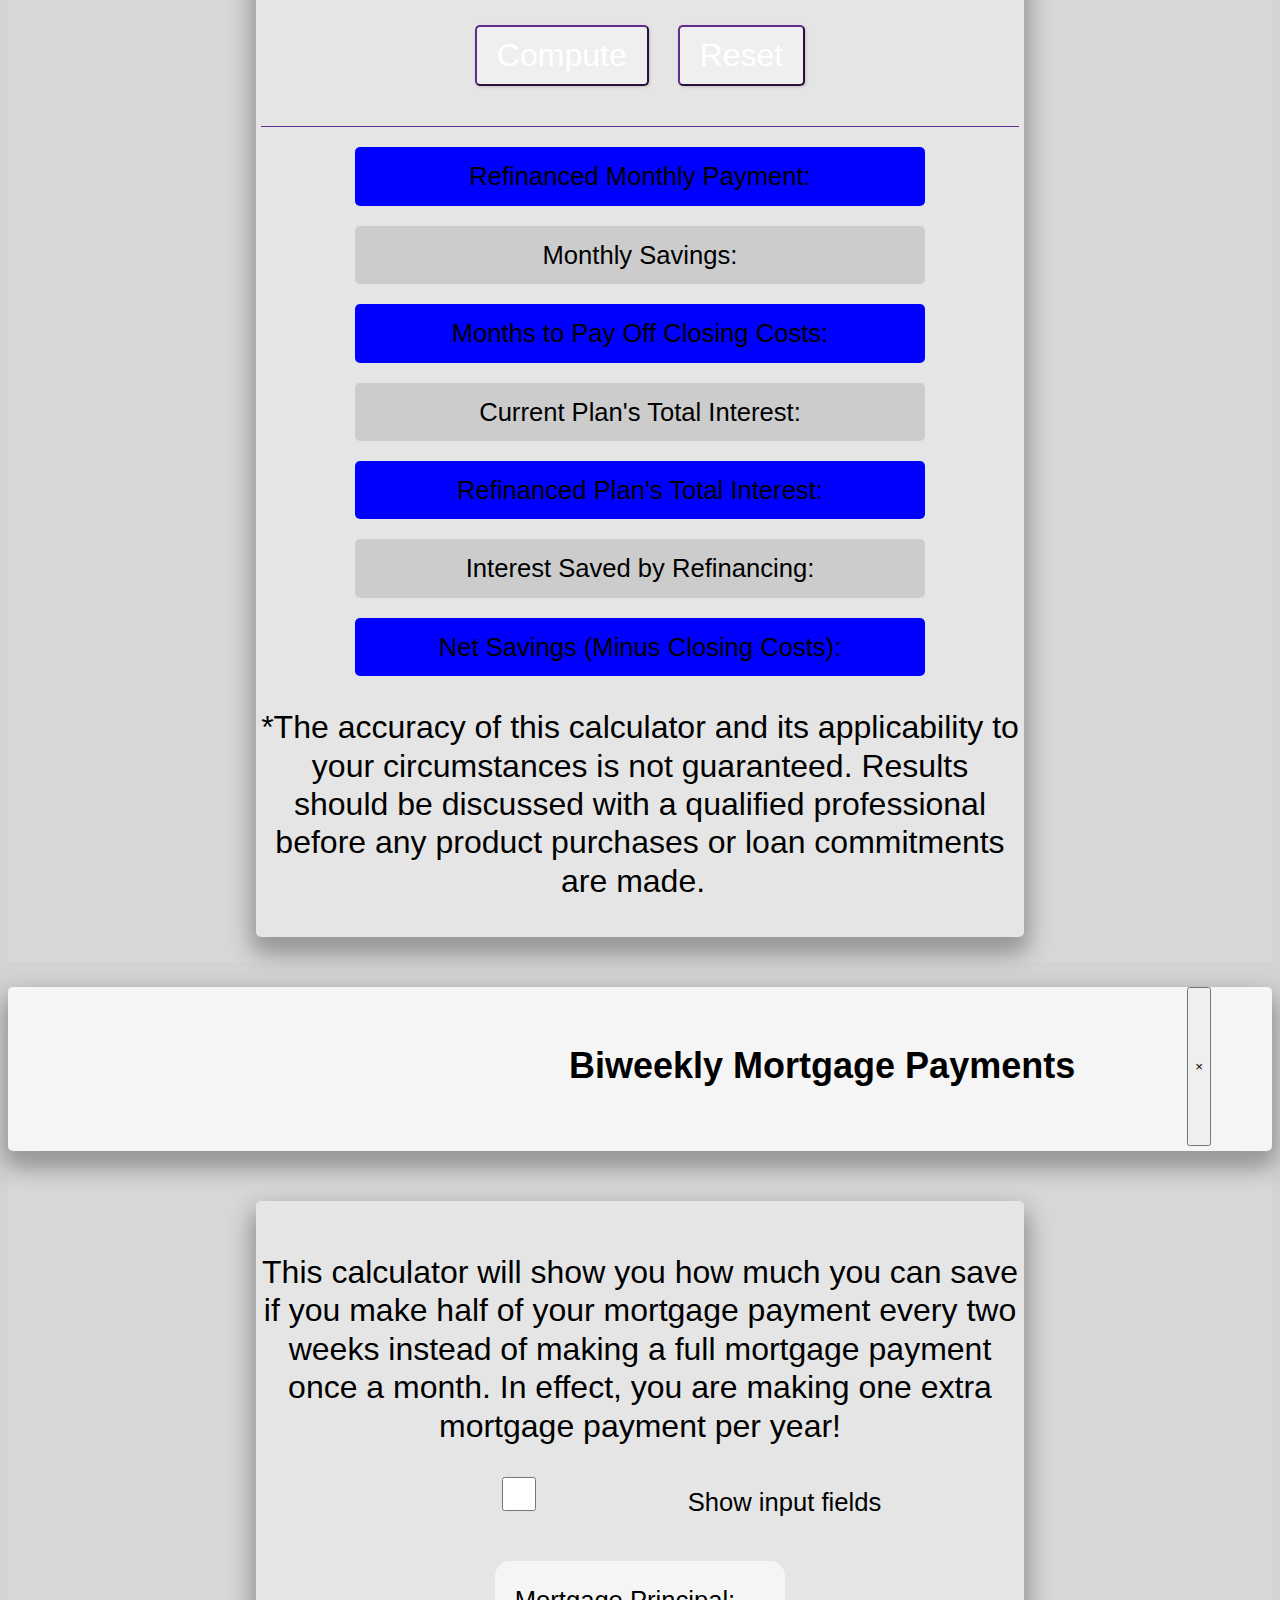
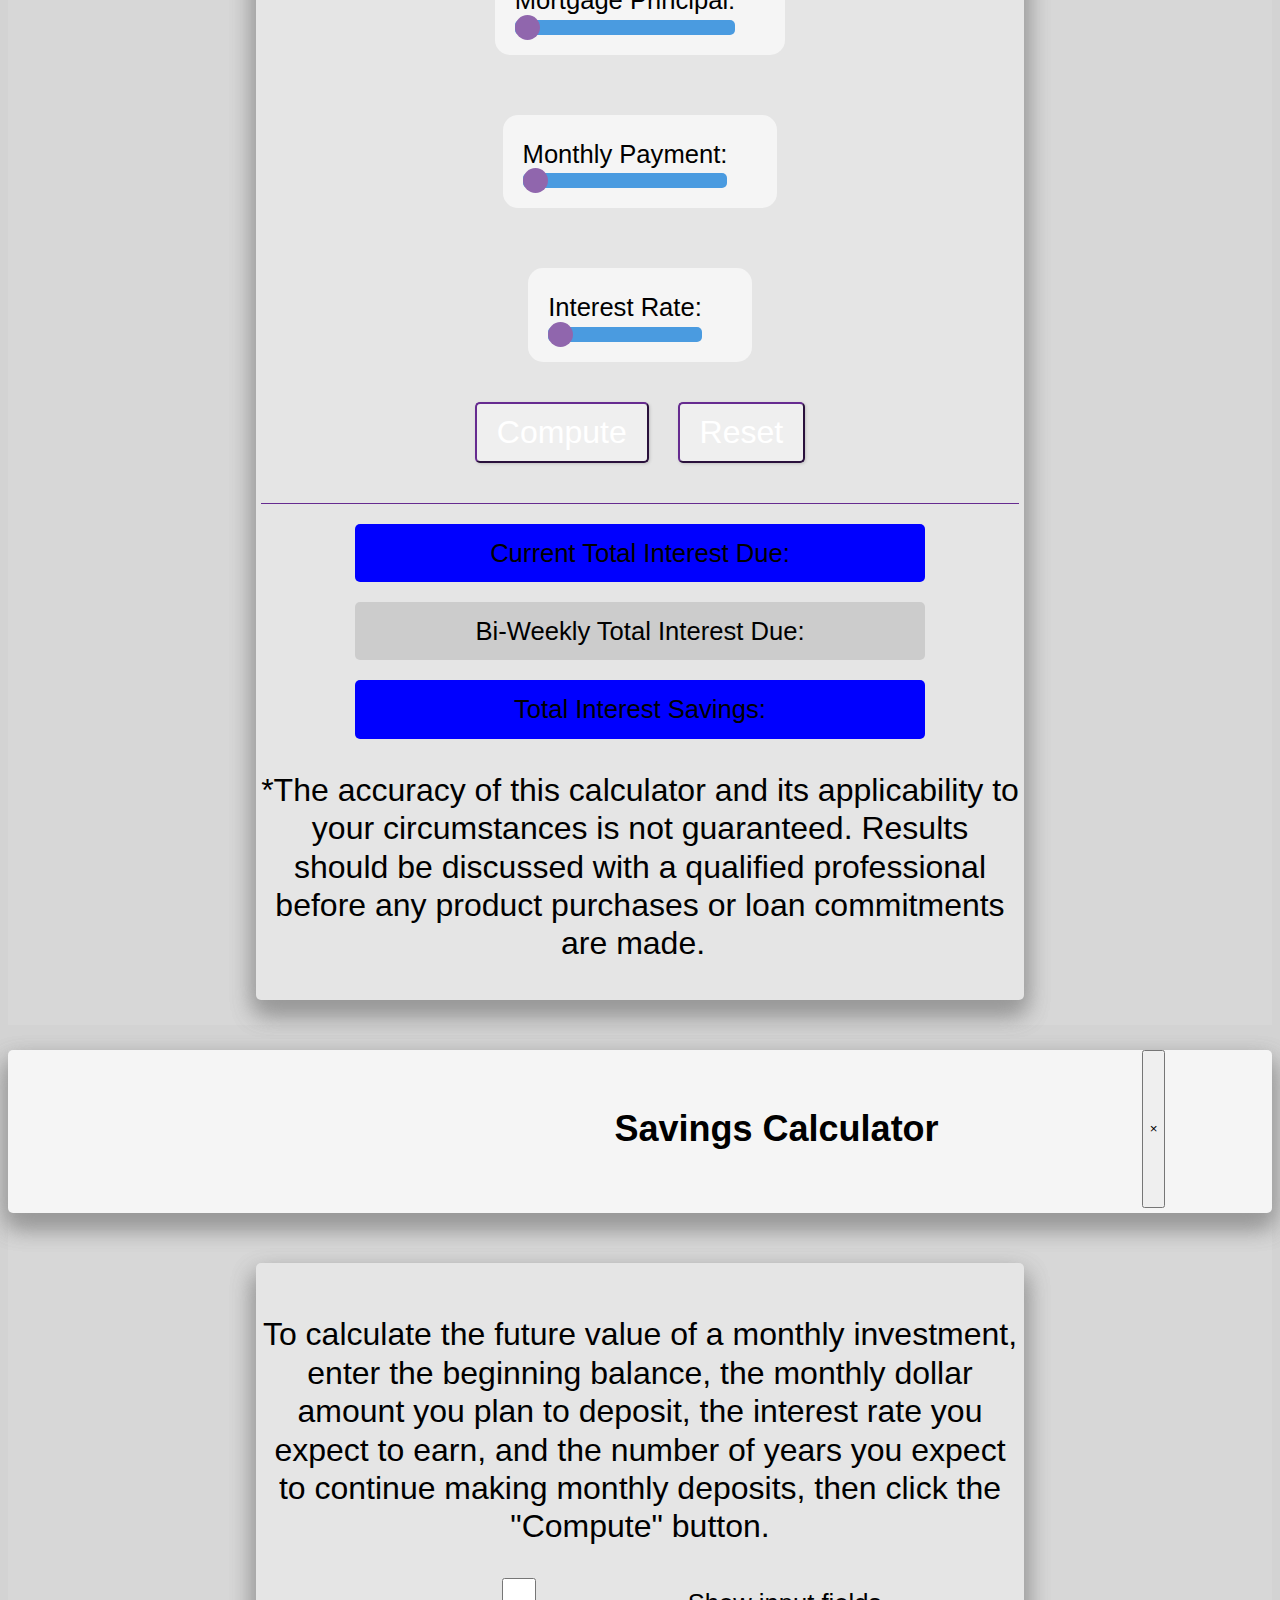
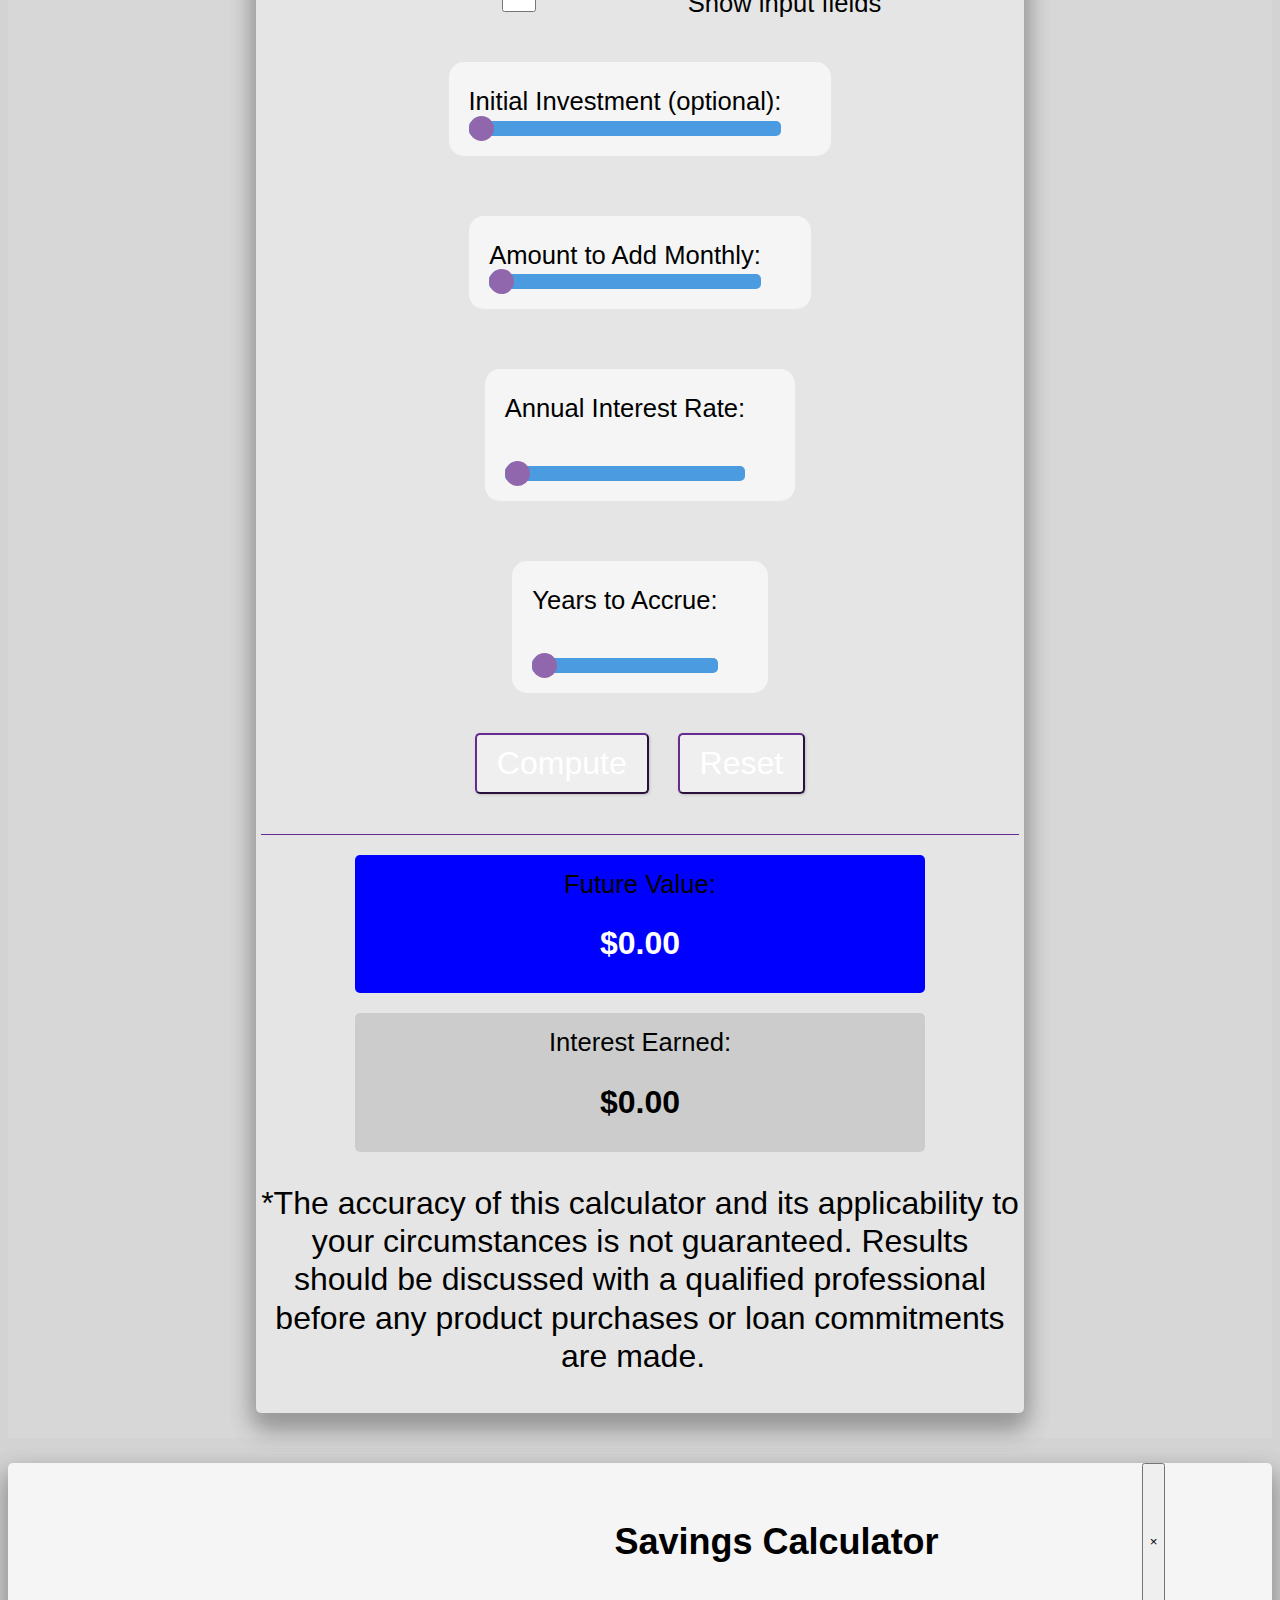
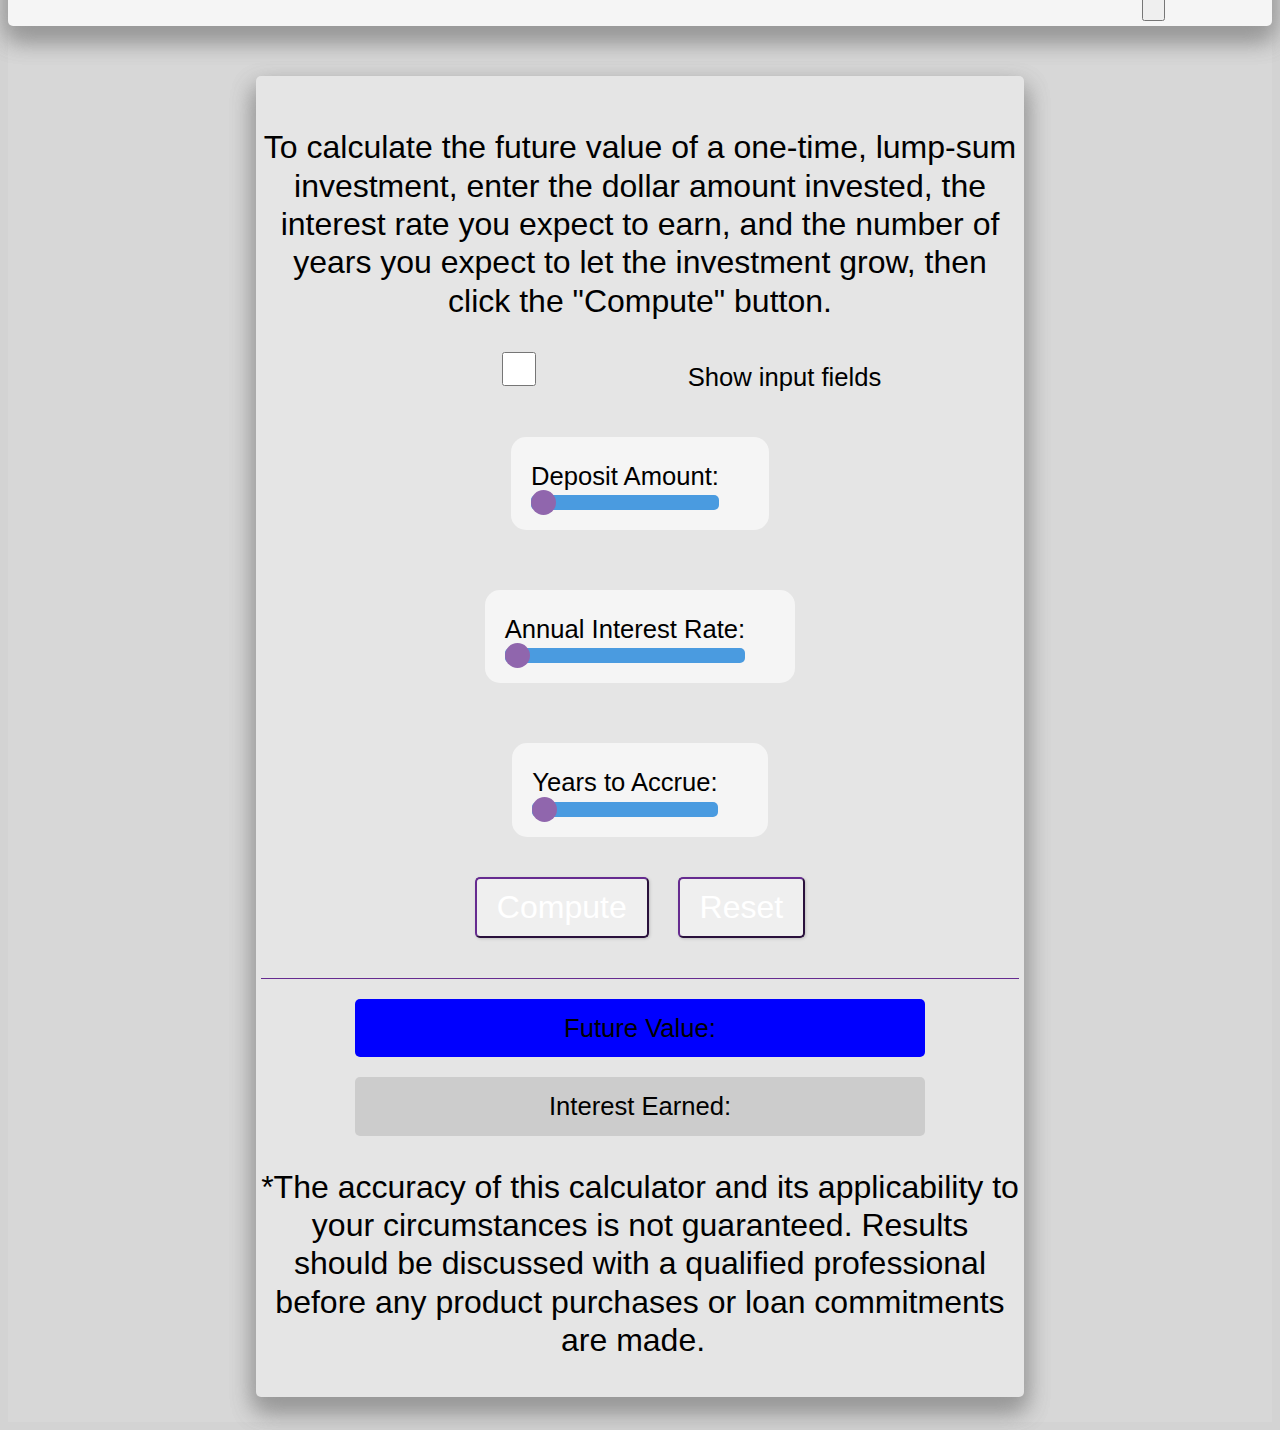
==== commit 6bb1df11: "working on future value" ====
--- a/ShortFrontEnd.html
+++ b/ShortFrontEnd.html
@@ -232,7 +232,7 @@
 
                 </div>
 
-                   <!--Input fields-->
+                   <!--Input fields for Loan Payment-->
                    <div class="container input-field">
                     <div class="row">
                         <div class="col-md-4"></div>
@@ -255,6 +255,7 @@
                     </div>
                 </div>
                 
+                <!-- Sliders for Loan Payment -->
                 <div class="card card-loan form-row payment-slider">
                     <label>Loan Amount:</label>
                     <input class="slider" type="range" id="loanPaymentAmount" value="0" min="0" max="1000000" oninput="document.getElementById('loanAmount').innerHTML = '$' + this.value" />
@@ -397,6 +398,8 @@
                         </div>
                     </div>
                 </div>
+
+                <!-- Sliders for Refinance Information-->
                 <div class="form-row">
                     <div class="card card-loan form-row payment-slider">
                         <label>Interest Rate to Refinance: </label>
@@ -491,7 +494,7 @@
             </div>
             <div class="modal-body">
 
-                    <!-- toggle button for Mortgage Information-->
+                    <!-- toggle button for Biweekly mortgage calc-->
              <div class="card loan-card">
                 <p>
                     This calculator will show you how much you can save if you make half of your mortgage payment every two weeks instead of making a full mortgage payment once a month. In effect, you are making one extra mortgage payment per year!
@@ -502,7 +505,7 @@
                 </div>
 
 
-                <!--Input fields for Mortage Information-->
+                <!--Input fields for Biweekly mortgage calc -->
                 <div class="container input-field">
                     <div class="row">
                         <div class="col-md-4"></div>
@@ -526,7 +529,7 @@
                 </div>
 
 
-
+                <!--sliders for biweekly mortgage calc-->
                 <div class="form-row">
                     <div class="card card-loan form-row payment-slider">
                     <label for="principal">Mortgage Principal:</label>
@@ -550,7 +553,7 @@
                 </div>
                 <div class="form-row">
                     <div class="full-wrap">
-                        <input class="compute calc-button btn btn-success biweeklyCalc" type="button" class="calc-button" value="Compute" onclick=drawGraph() type="button" id="mortgagePaymentCompute" />
+                        <input class="compute calc-button btn btn-success biweeklyCalc" type="button" class="calc-button" value="Compute" type="button" id="mortgagePaymentCompute" />
                         <input type="button" id="reset" value="Reset" class="calc-button btn btn-warning reset" />
                     </div>
                 </div>
@@ -595,36 +598,82 @@
                 </button>
             </div>
             <div class="modal-body">
-                <h1>Build Your Savings Calculator</h1>
+
+                       <!-- toggle button for Savings calc -->
+             <div class="card loan-card">
                 <p>
                     To calculate the future value of a monthly investment, enter the beginning balance, the monthly dollar amount you plan to deposit, the interest rate you expect to earn, and the number of years you expect to continue making monthly deposits, then click
                     the "Compute" button.
                 </p>
-
+                <div class="custom-control custom-switch">
+                    <input type="checkbox" class="custom-control-input" id="customSwitch5">
+                    <label class="custom-control-label" for="customSwitch5">Show input fields</label>
+                </div>
+                <!-- <h1>Build Your Savings Calculator</h1> -->
+
+
+
+                     <!--Input fields for Savings calc -->
+                     <div class="container input-field">
+                        <div class="row">
+                            <div class="col-md-4"></div>
+                            <div class="col-md-4 text-center">
+                                <form>
+                                    <div class="card card-loan-input form-group">
+                                        <label for="multipleDepositPrincipalInput">Initial Investment (optional):</label>
+                                        <input type="text" class="form-control" id="multipleDepositPrincipalInput" name="multipleDepositPrincipalInput" oninput="document.getElementById('multiPrincipal').innerHTML = this.value + '$' ">$<br><br>
+                                    </div>
+                                    <div class="card card-loan-input form-group">
+                                        <label for="multipleDepositMoAddInput">Amount to Add Monthly:</label>
+                                        <input type="text" class="form-control rate" id="multipleDepositMoAddInput" name="multipleDepositMoAddInput" oninput="document.getElementById('multiDepositMonthly').innerHTML = this.value + `%`">%<br><br>
+                                    </div>
+                                    <div class="card card-loan-input form-group">
+                                        <label for="multipleDepositInterestInput">Annual Interest Rate:</label>
+                                        <input type="text" class="form-control months" id="multipleDepositInterestInput" name="multipleDepositInterestInput" oninput="document.getElementById('multiDepoInt').innerHTML = this.value + ` months/years`">months/years<br><br>
+                                    </div>
+                                    <div class="card card-loan-input form-group">
+                                        <label for="multipleDepositPaymentsInput">Years to Accrue:</label>
+                                        <input type="text" class="form-control months" id="multipleDepositPaymentsInput" name="multipleDepositPaymentsInput" oninput="document.getElementById('multiDepoPay').innerHTML = this.value + ` months/years`">months/years<br><br>
+                                    </div>
+                                </form>
+                            </div>
+                        </div>
+                    </div>
+
+                    <!-- Sliders for Savings calc -->
                 <form action="" method="post" onsubmit="multipleDepositComputeForm()">
                     <div class="form-row">
+                        <div class="card card-loan form-row payment-slider">
                         <label for="principal">Initial Investment (optional):</label>
                         <input class="slider" type="range" id="multipleDepositPrincipal" value="0" min="0" max="50" oninput="document.getElementById('multiPrincipal').innerHTML = this.value" />
                         <label id="multiPrincipal"></label>
+                        </div>
                     </div>
                     <div class="form-row">
+                        <div class="card card-loan form-row payment-slider">
                         <label for="moAdd">Amount to Add Monthly:</label>
                         <input class="slider" type="range" id="multipleDepositMoAdd" value="0" min="0" max="50" oninput="document.getElementById('multiDepositMonthly').innerHTML = this.value" />
                         <label id="multiDepositMonthly"></label>
                     </div>
+                    </div>
                     <div class="form-row">
+                        <div class="card card-loan form-row payment-slider">
                         <label for="interest">Annual Interest Rate:</label> &nbsp;
                         <input class="slider" type="range" id="multipleDepositInterest" value="0" min="0" max="50" oninput="document.getElementById('multiDepoInt').innerHTML = this.value" />
                         <label id="multiDepoInt"></label>
                     </div>
+                    </div>
                     <div class="form-row">
+                        <div class="card card-loan form-row payment-slider">
                         <label for="payments">Years to Accrue:</label> &nbsp;
                         <input class="slider" type="range" id="multipleDepositPayments" value="0" min="0" max="50" oninput="document.getElementById('multiDepoPay').innerHTML = this.value" />
                         <label id="multiDepoPay"></label>
                     </div>
+                    </div>
                     <div class="form-row">
                         <div class="full-wrap">
-                            <input type="button" id="multipleDepositCompute" value="Compute" class="calc-button savingsCalc"> <input type="button" value="Reset" class="calc-button reset">
+                            <input class="compute calc-button btn btn-success savingsCalc" type="button" class="calc-button" value="Compute" type="button" id="multipleDepositCompute" />
+                            <input type="button" value="Reset" class="calc-button btn btn-warning reset" />
                         </div>
                     </div>
                 </form>
@@ -661,34 +710,69 @@
                 </button>
             </div>
             <div class="modal-body">
-                <h1>Future Value Interest Calculator</h1>
+
+                       <!-- toggle button for Future Value -->
+             <div class="card loan-card">
                 <p>
                     To calculate the future value of a one-time, lump-sum investment, enter the dollar amount invested, the interest rate you expect to earn, and the number of years you expect to let the investment grow, then click the "Compute" button.
                 </p>
-                <noscript>
-					<p>
-						JavaScript must be enabled for this calculator to function.
-					</p>
-				</noscript>
+                <div class="custom-control custom-switch">
+                    <input type="checkbox" class="custom-control-input" id="customSwitch6">
+                    <label class="custom-control-label" for="customSwitch6">Show input fields</label>
+                </div>
+                <!-- <h1>Future Value Interest Calculator</h1> -->
+
+
+                 <!--Input fields for Future Value -->
+                 <div class="container input-field">
+                    <div class="row">
+                        <div class="col-md-4"></div>
+                        <div class="col-md-4 text-center">
+                            <form>
+                                <div class="card card-loan-input form-group">
+                                    <label for="singleDepositPrincipalInput">Deposit Amount:</label>
+                                    <input type="text" class="form-control" id="singleDepositPrincipalInput" name="singleDepositPrincipalInput" oninput="document.getElementById('singleDepoPrincipal').innerHTML = this.value + '$' ">$<br><br>
+                                </div>
+                                <div class="card card-loan-input form-group">
+                                    <label for="singleDepositInterestInput">Annual Interest Rate:</label>
+                                    <input type="text" class="form-control rate" id="singleDepositInterestInput" name="singleDepositInterestInput" oninput="document.getElementById('singleDepoInt').innerHTML = this.value + `%`">%<br><br>
+                                </div>
+                                <div class="card card-loan-input form-group">
+                                    <label for="singleDepositPaymentsInput">Years to Accrue:</label>
+                                    <input type="text" class="form-control months" id="singleDepositPaymentsInput" name="singleDepositPaymentsInput" oninput="document.getElementById('singleDepoPay').innerHTML = this.value + ` months/years`">months/years<br><br>
+                                </div>
+                            </form>
+                        </div>
+                    </div>
+                </div>
+    
+                <!-- Slider for Future Value -->
                 <form action="" method="post" onsubmit="singleDepositComputeForm()">
                     <div class="form-row">
+                        <div class="card card-loan form-row payment-slider">
                         <label for="principal">Deposit Amount:</label>
                         <input class="slider" type="range" id="singleDepositPrincipal" value="0" min="0" max="50" oninput="document.getElementById('singleDepoPrincipal').innerHTML = this.value" />
                         <label id="singleDepoPrincipal"></label>
+                        </div>
                     </div>
                     <div class="form-row">
-                        <label for="interest">Annual Interest Rate:</label> &nbsp;
+                        <div class="card card-loan form-row payment-slider">
+                        <label for="interest">Annual Interest Rate:</label> 
                         <input class="slider" type="range" id="singleDepositInterest" value="0" min="0" max="50" oninput="document.getElementById('singleDepoInt').innerHTML = this.value" />
                         <label id="singleDepoInt"></label>
                     </div>
+                    </div>
                     <div class="form-row">
-                        <label for="payments">Years to Accrue:</label> &nbsp;
+                        <div class="card card-loan form-row payment-slider">
+                        <label for="payments">Years to Accrue:</label> 
                         <input class="slider" type="range" id="singleDepositPayments" value="0" min="0" max="50" oninput="document.getElementById('singleDepoPay').innerHTML = this.value" />
                         <label id="singleDepoPay"></label>
                     </div>
+                    </div>
                     <div class="form-row">
                         <div class="full-wrap">
-                            <input type="button" value="Compute" id="singleDepositCompute" class="calc-button futureValCalc" /> <input type="button" value="Reset" class="calc-button reset" />
+                            <input class="compute calc-button btn btn-success futureValCalc" type="button" class="calc-button" value="Compute" id="singleDepositCompute" />
+                            <input type="button" value="Reset" class="calc-button btn btn-warning reset" />
                         </div>
                     </div>
                     <hr />
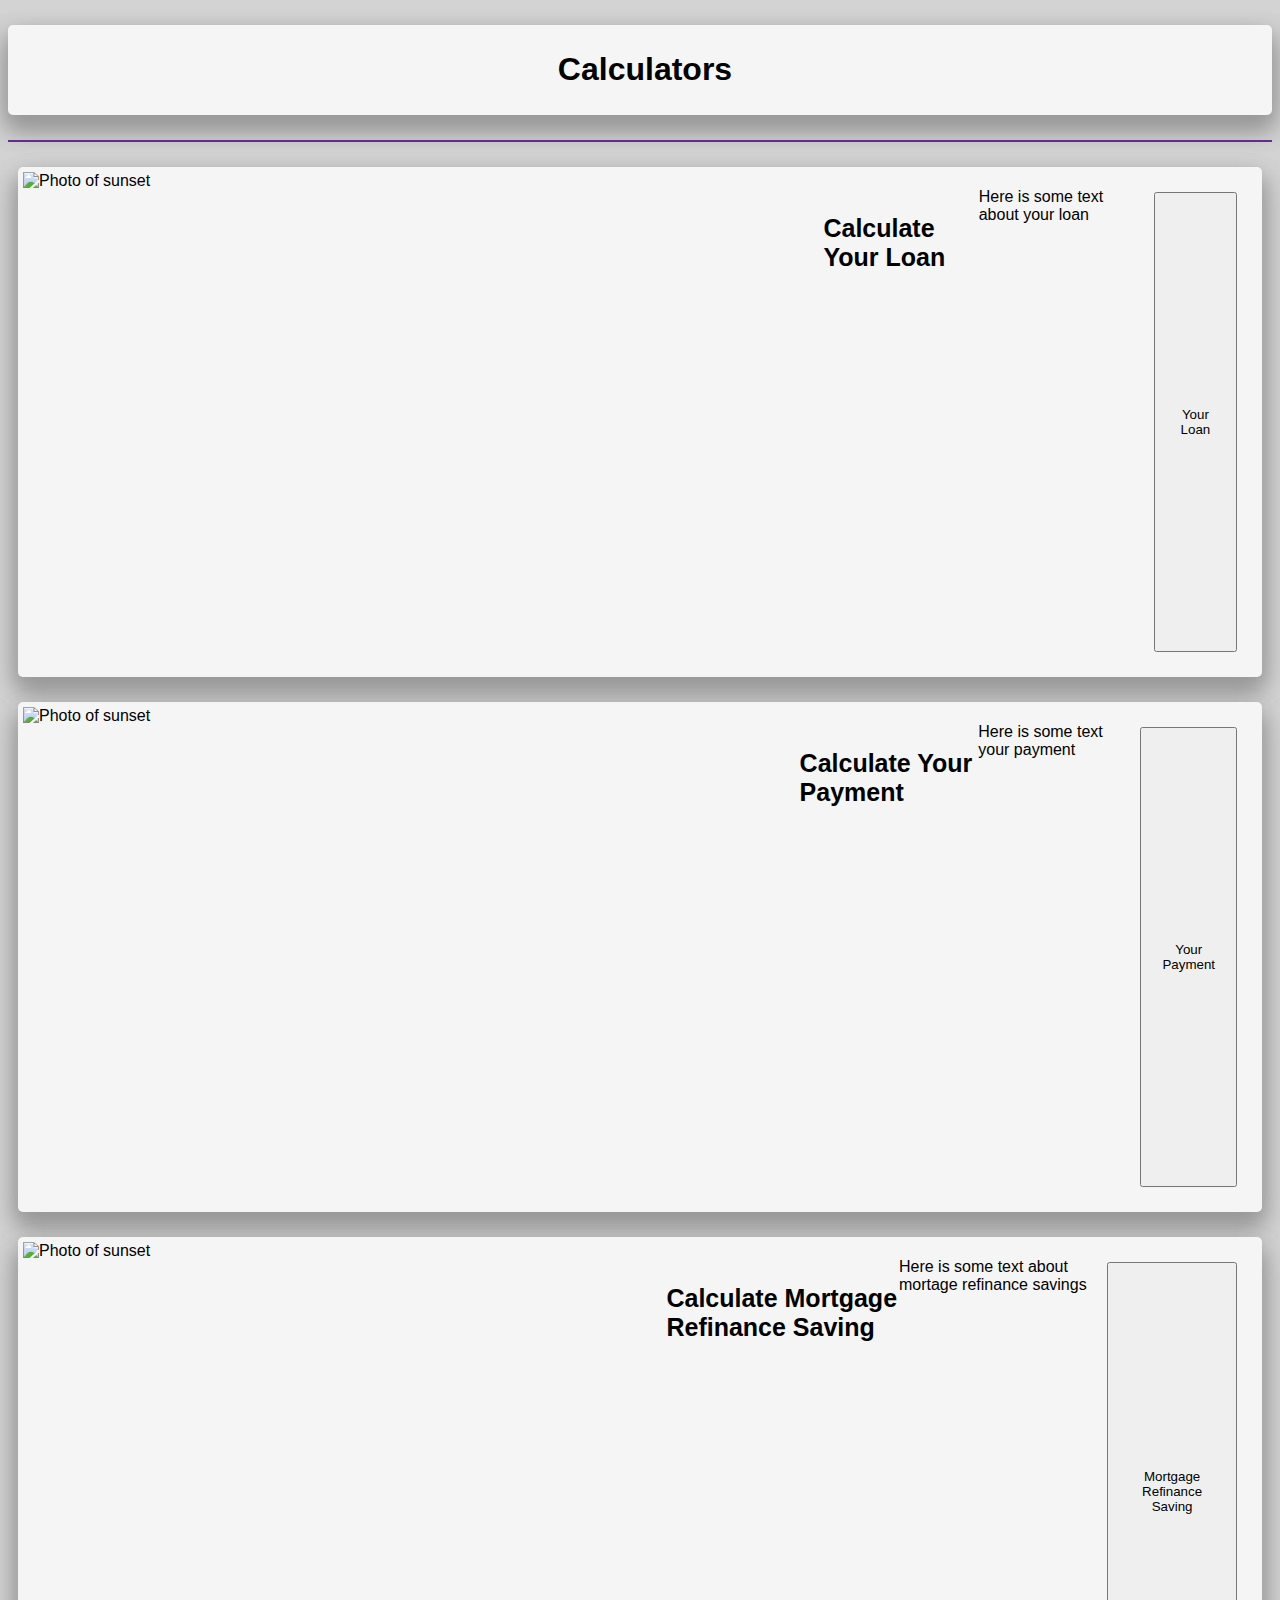
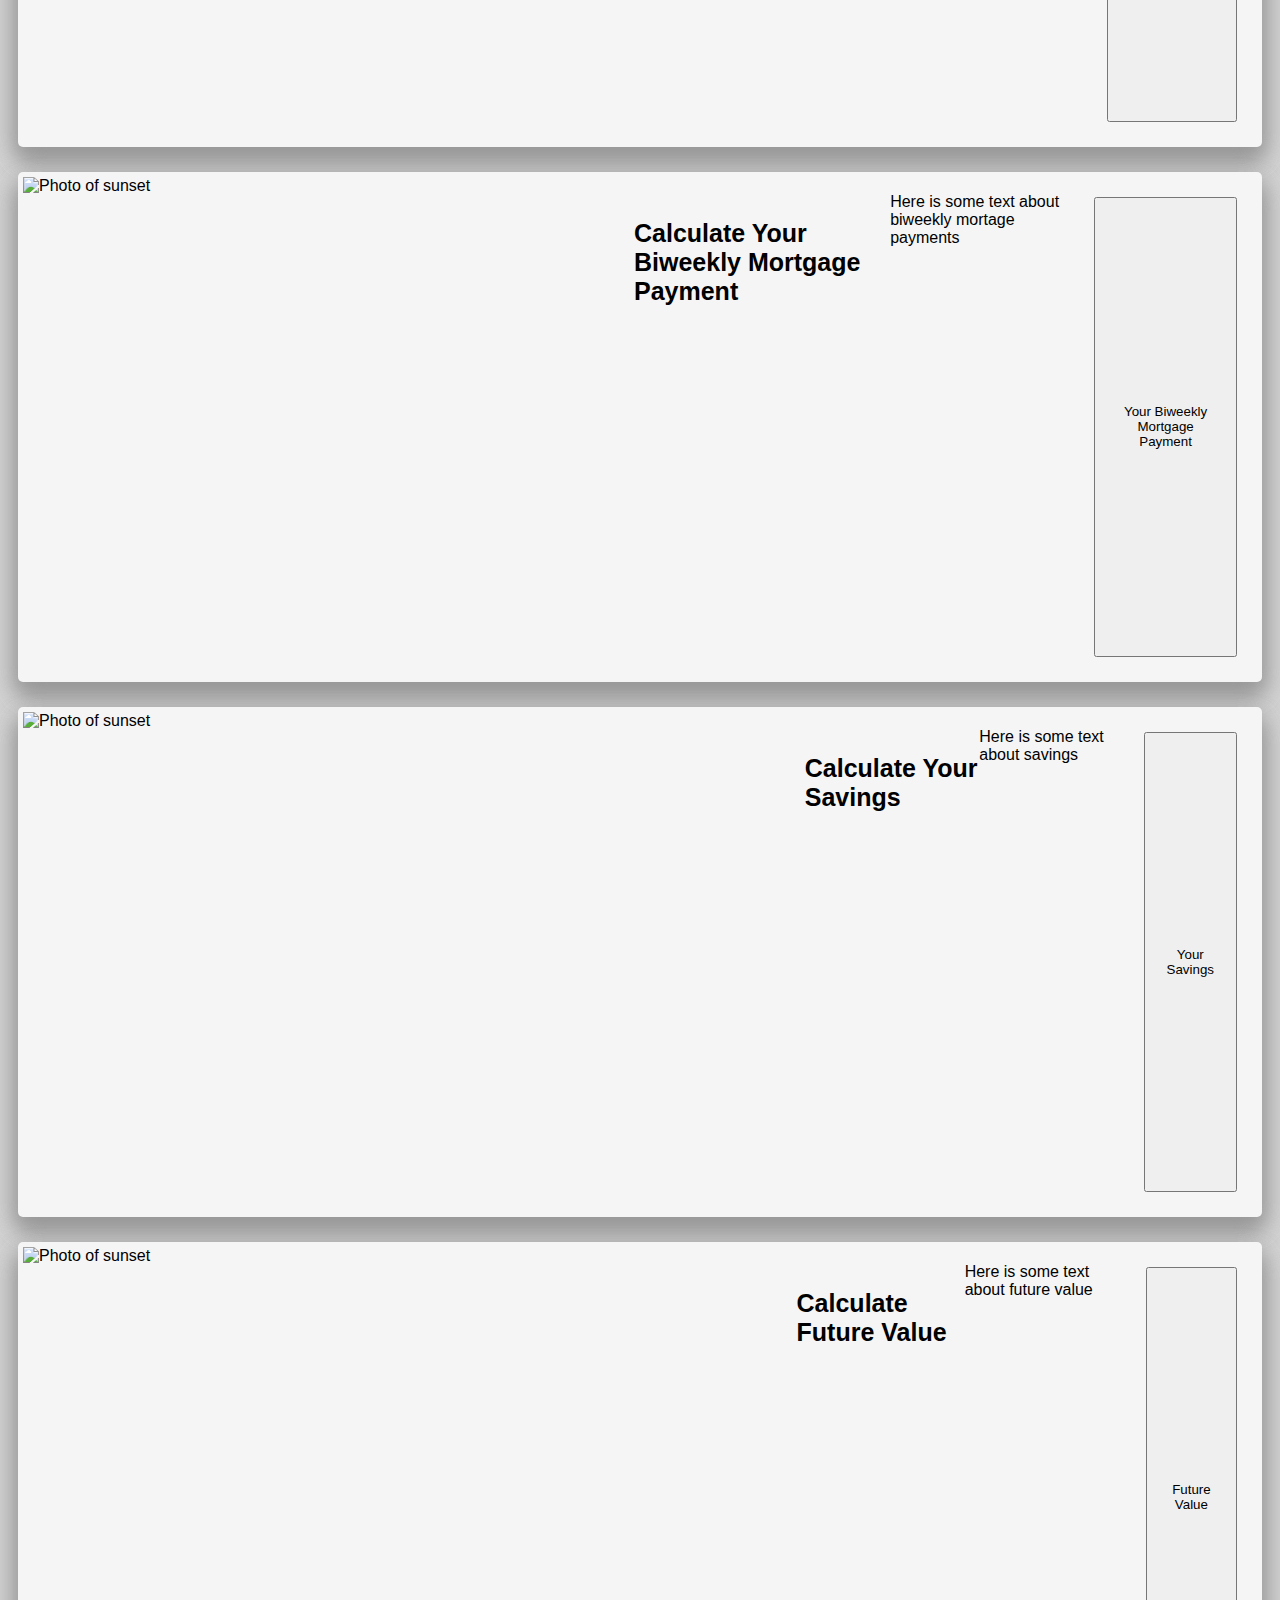
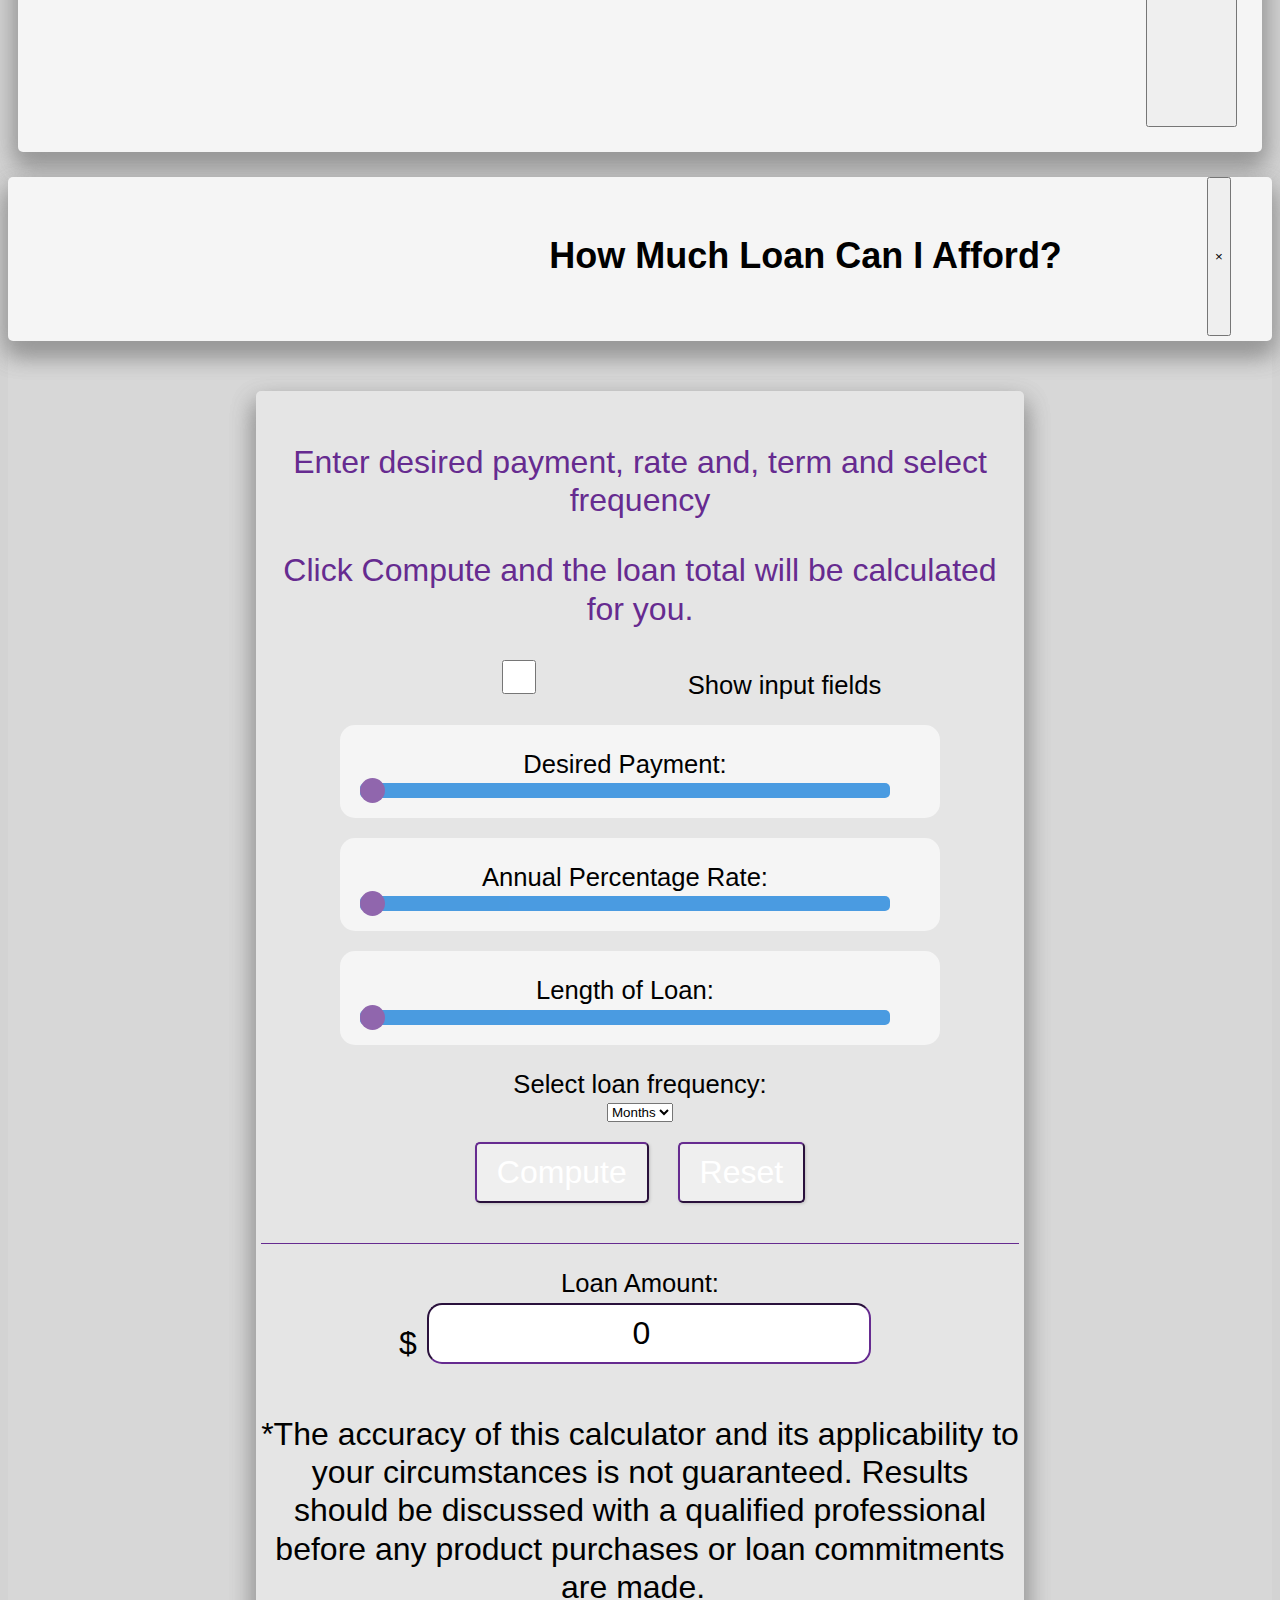
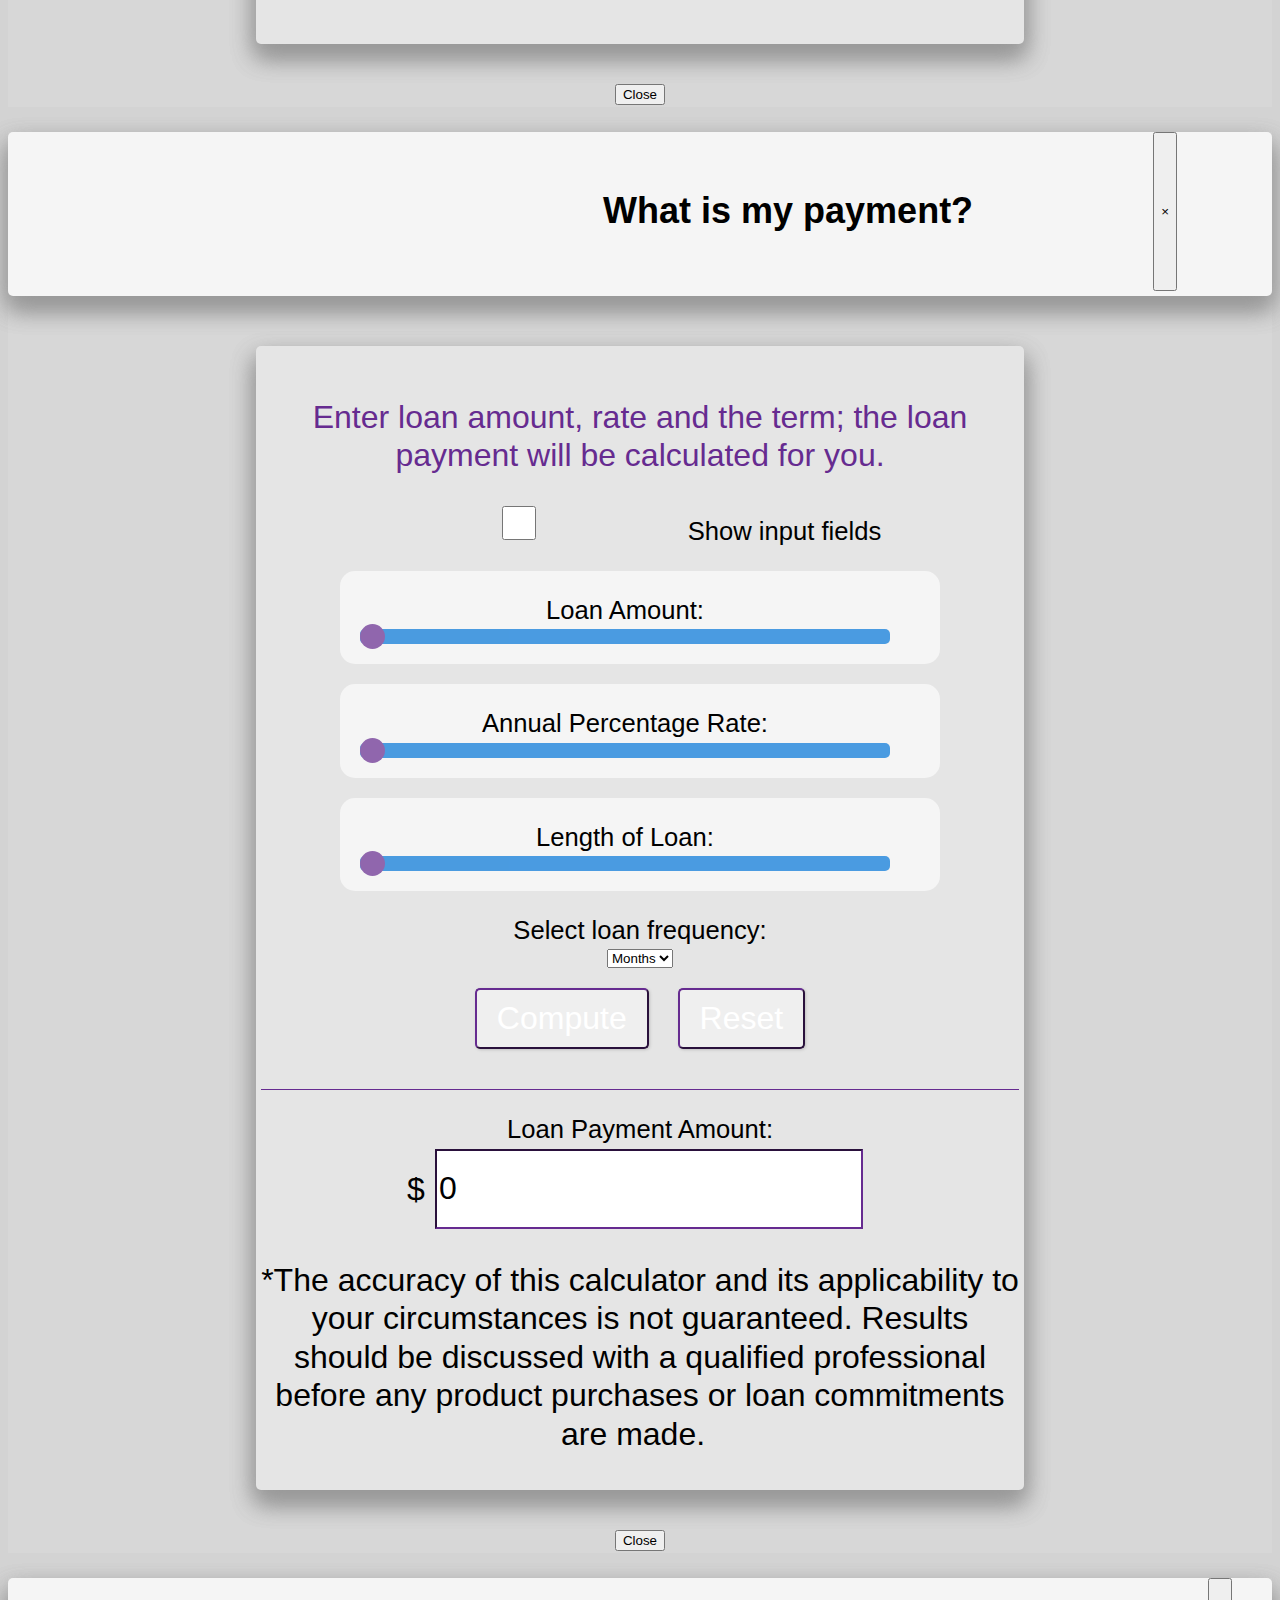
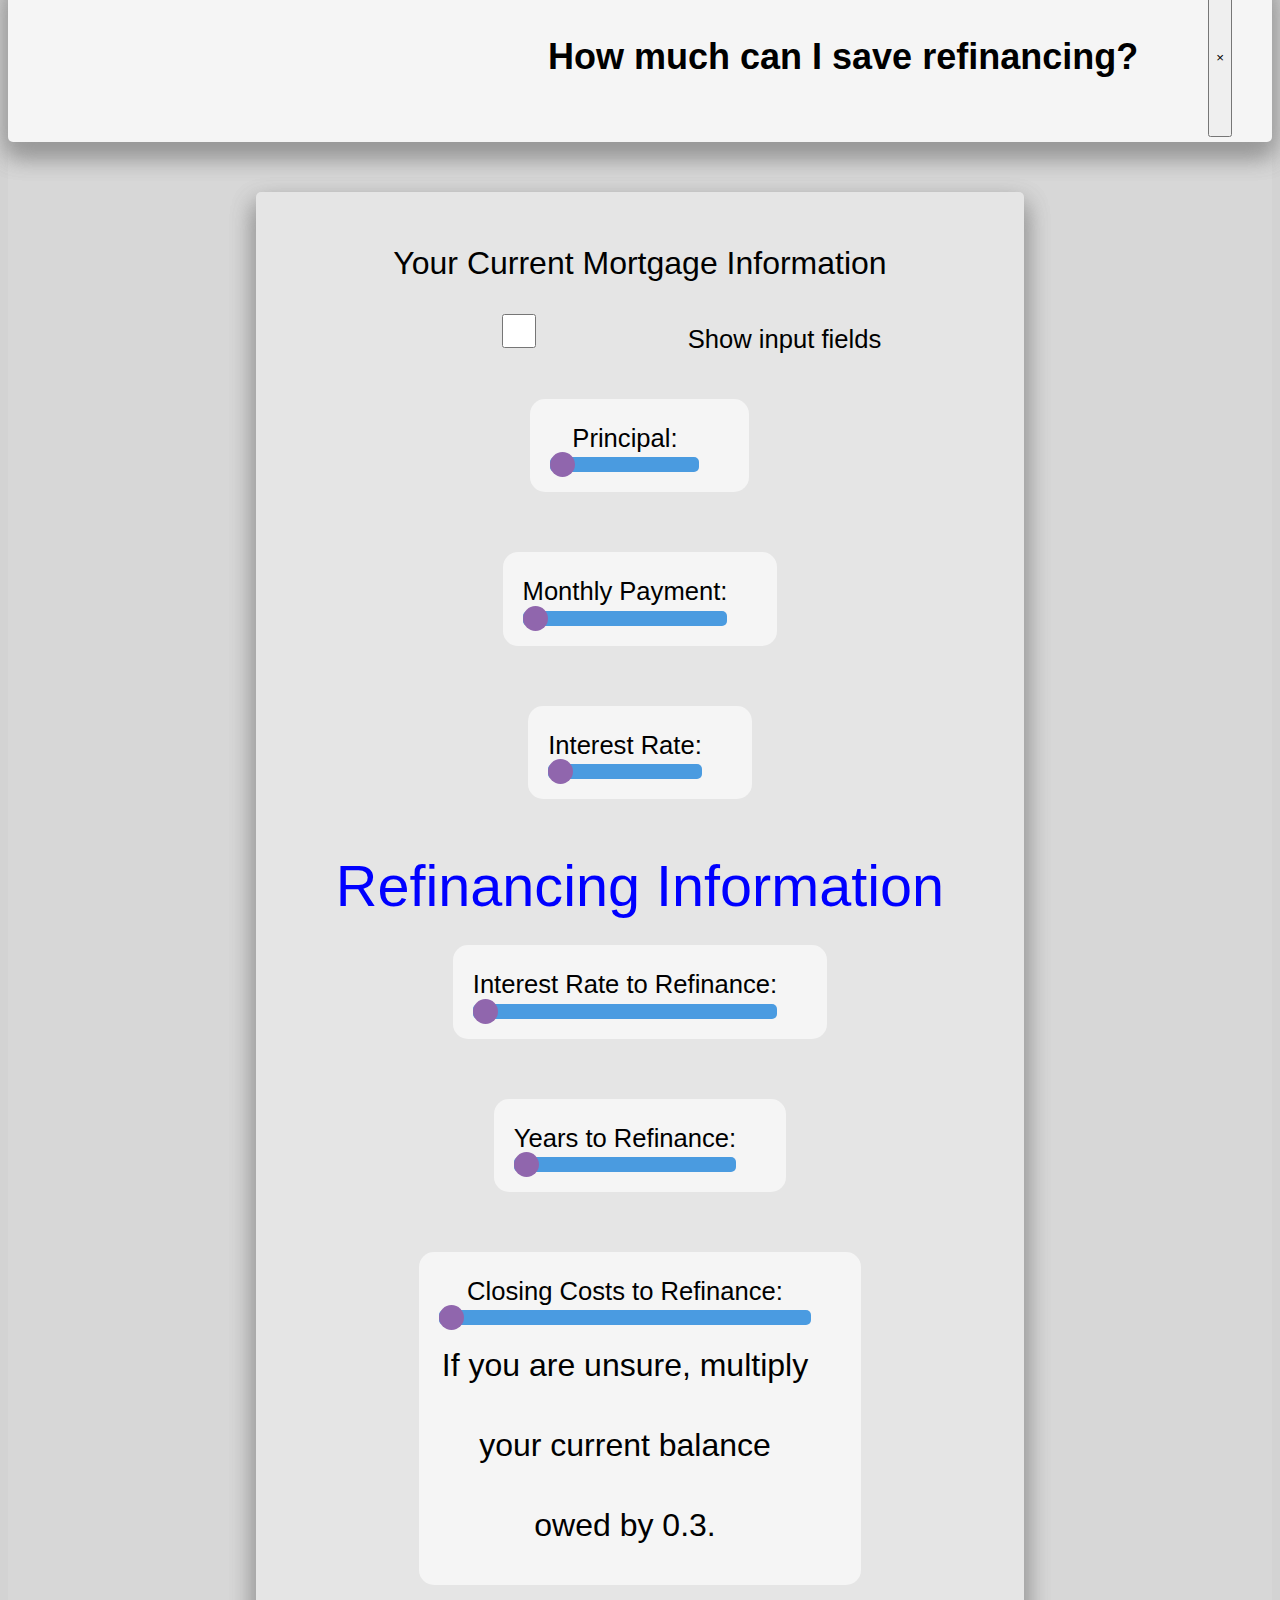
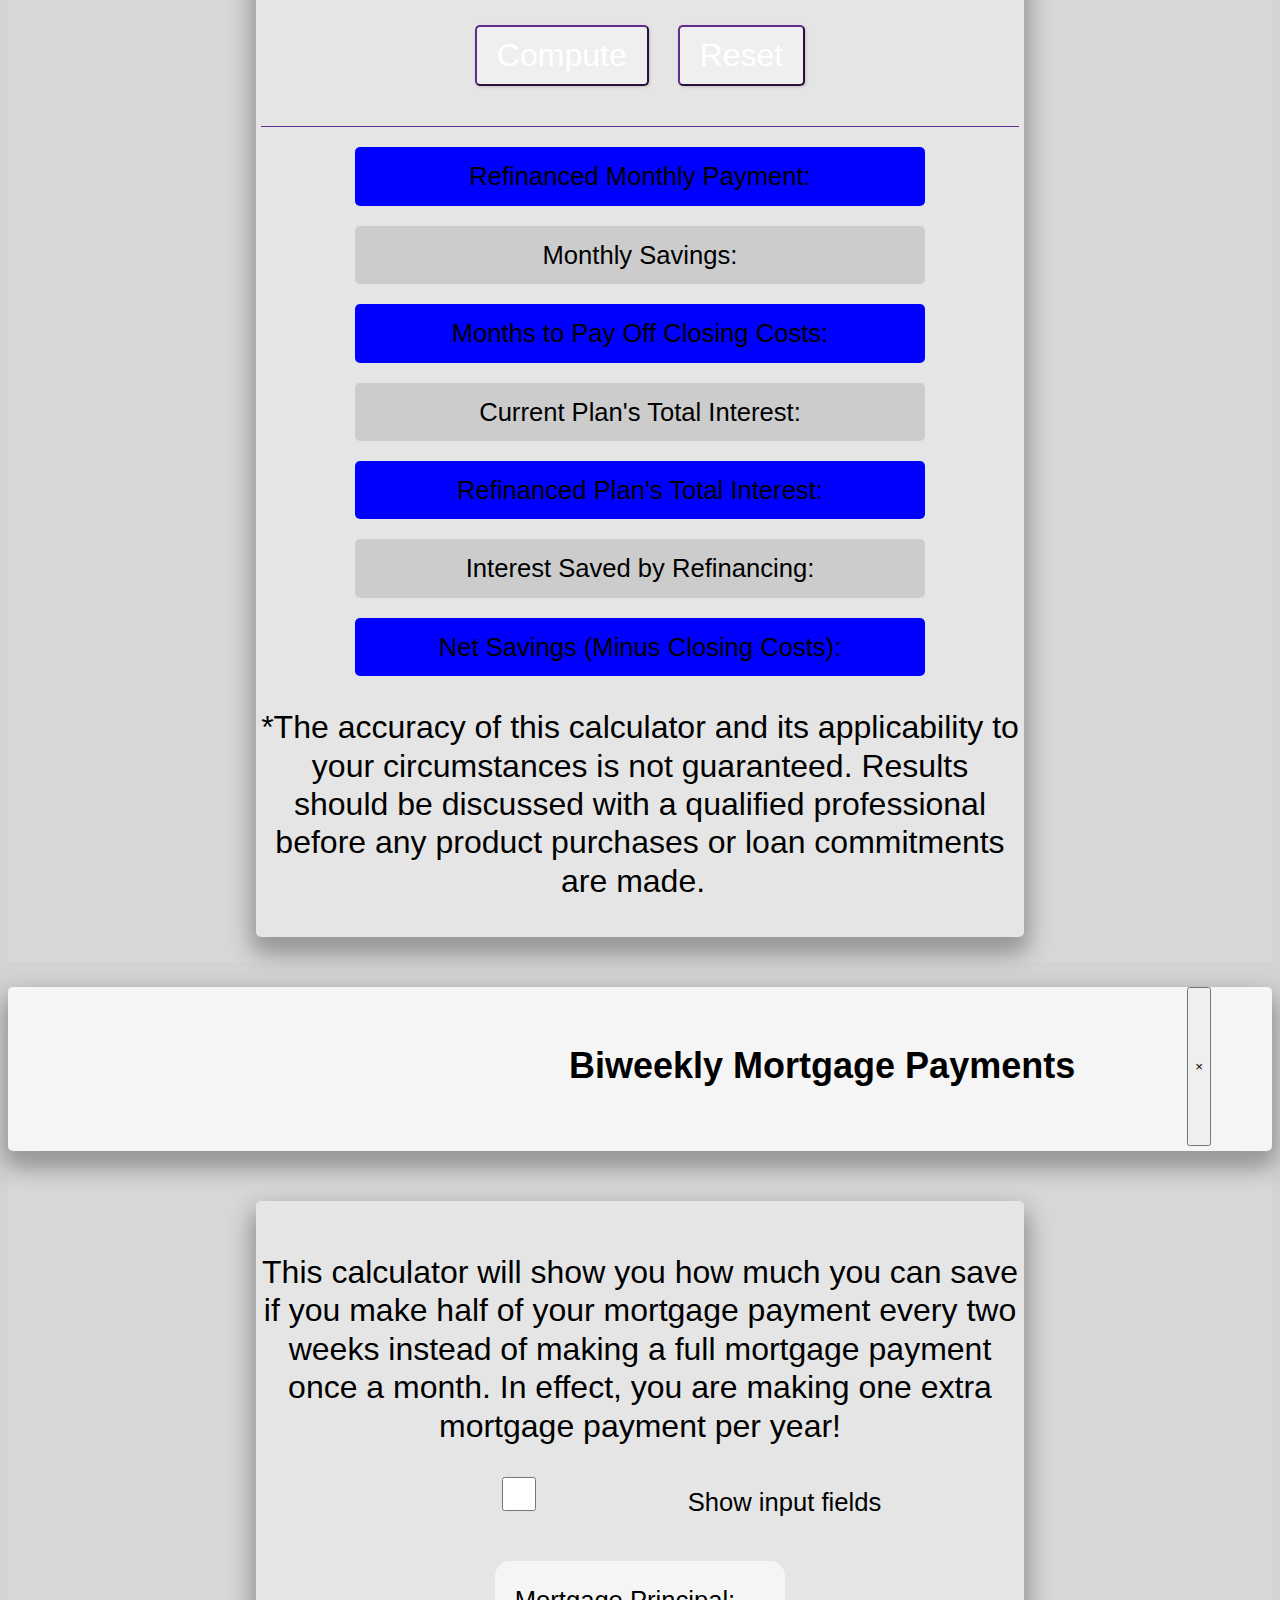
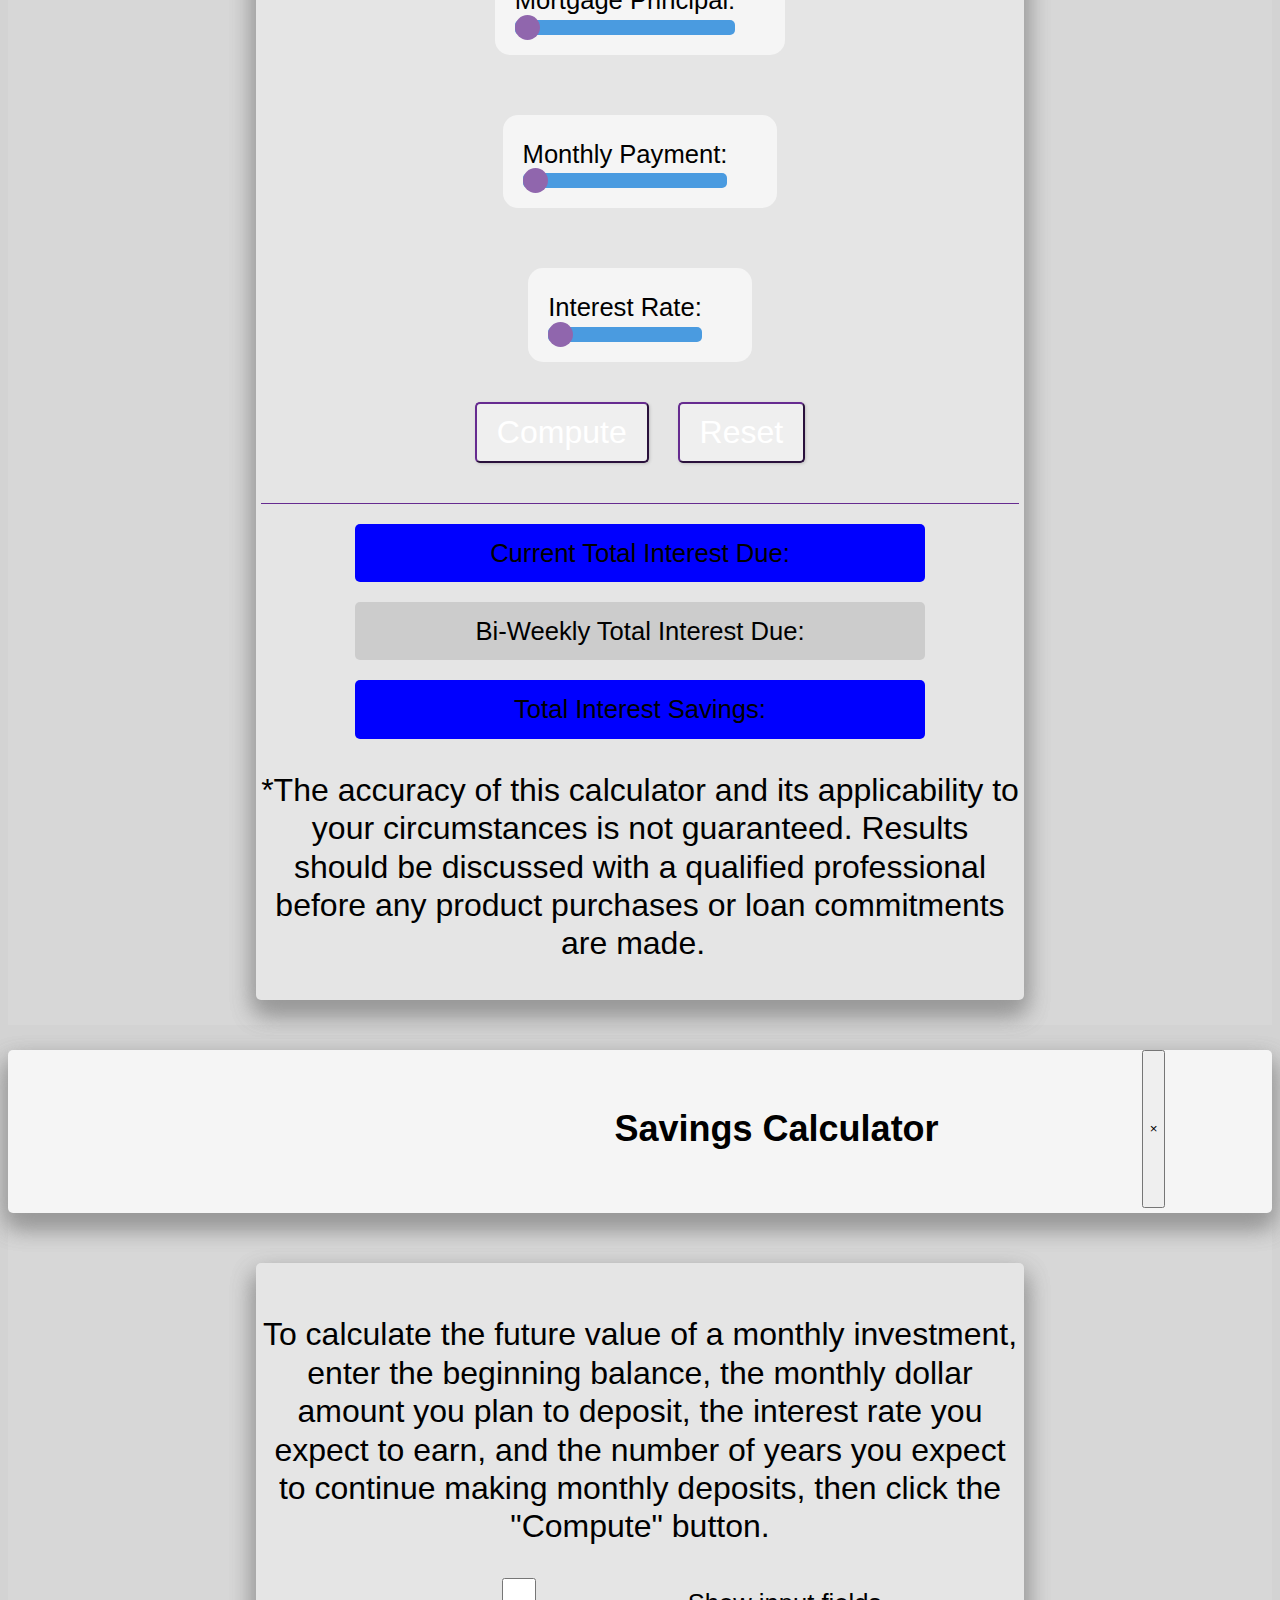
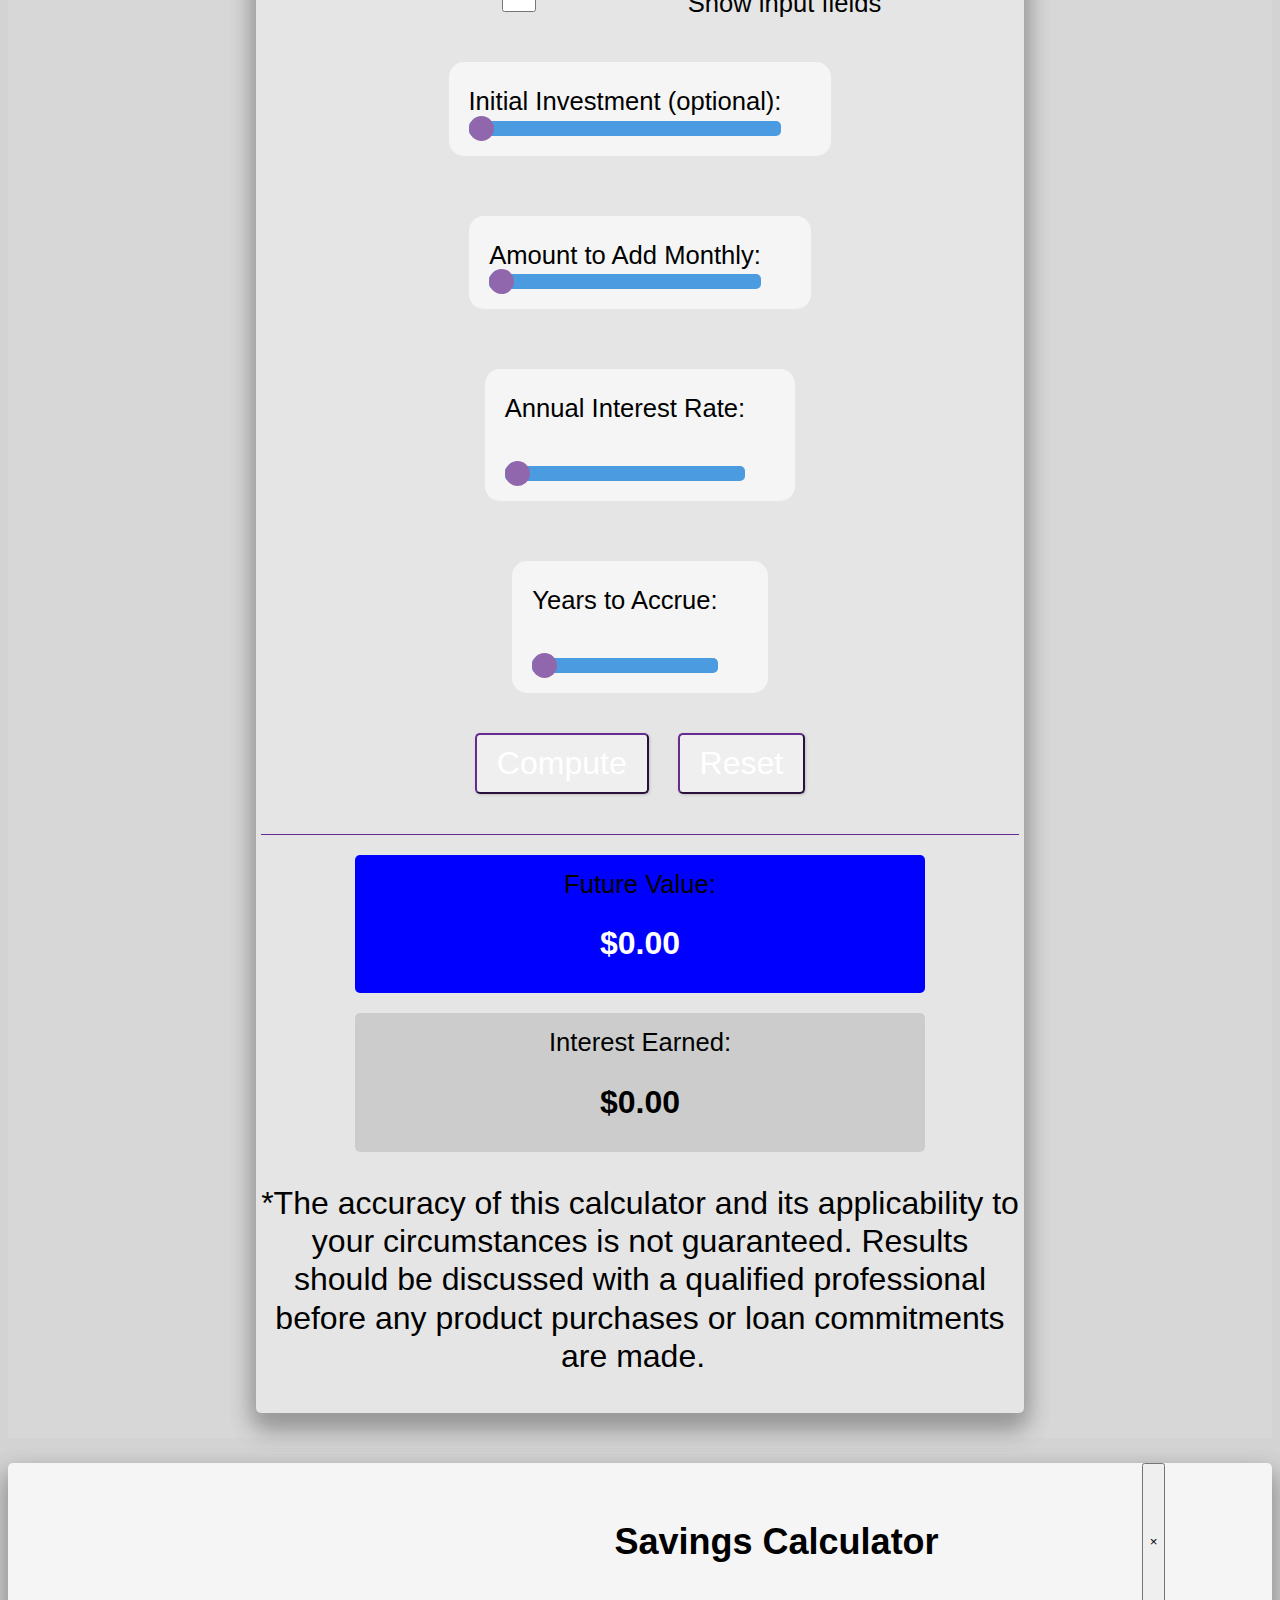
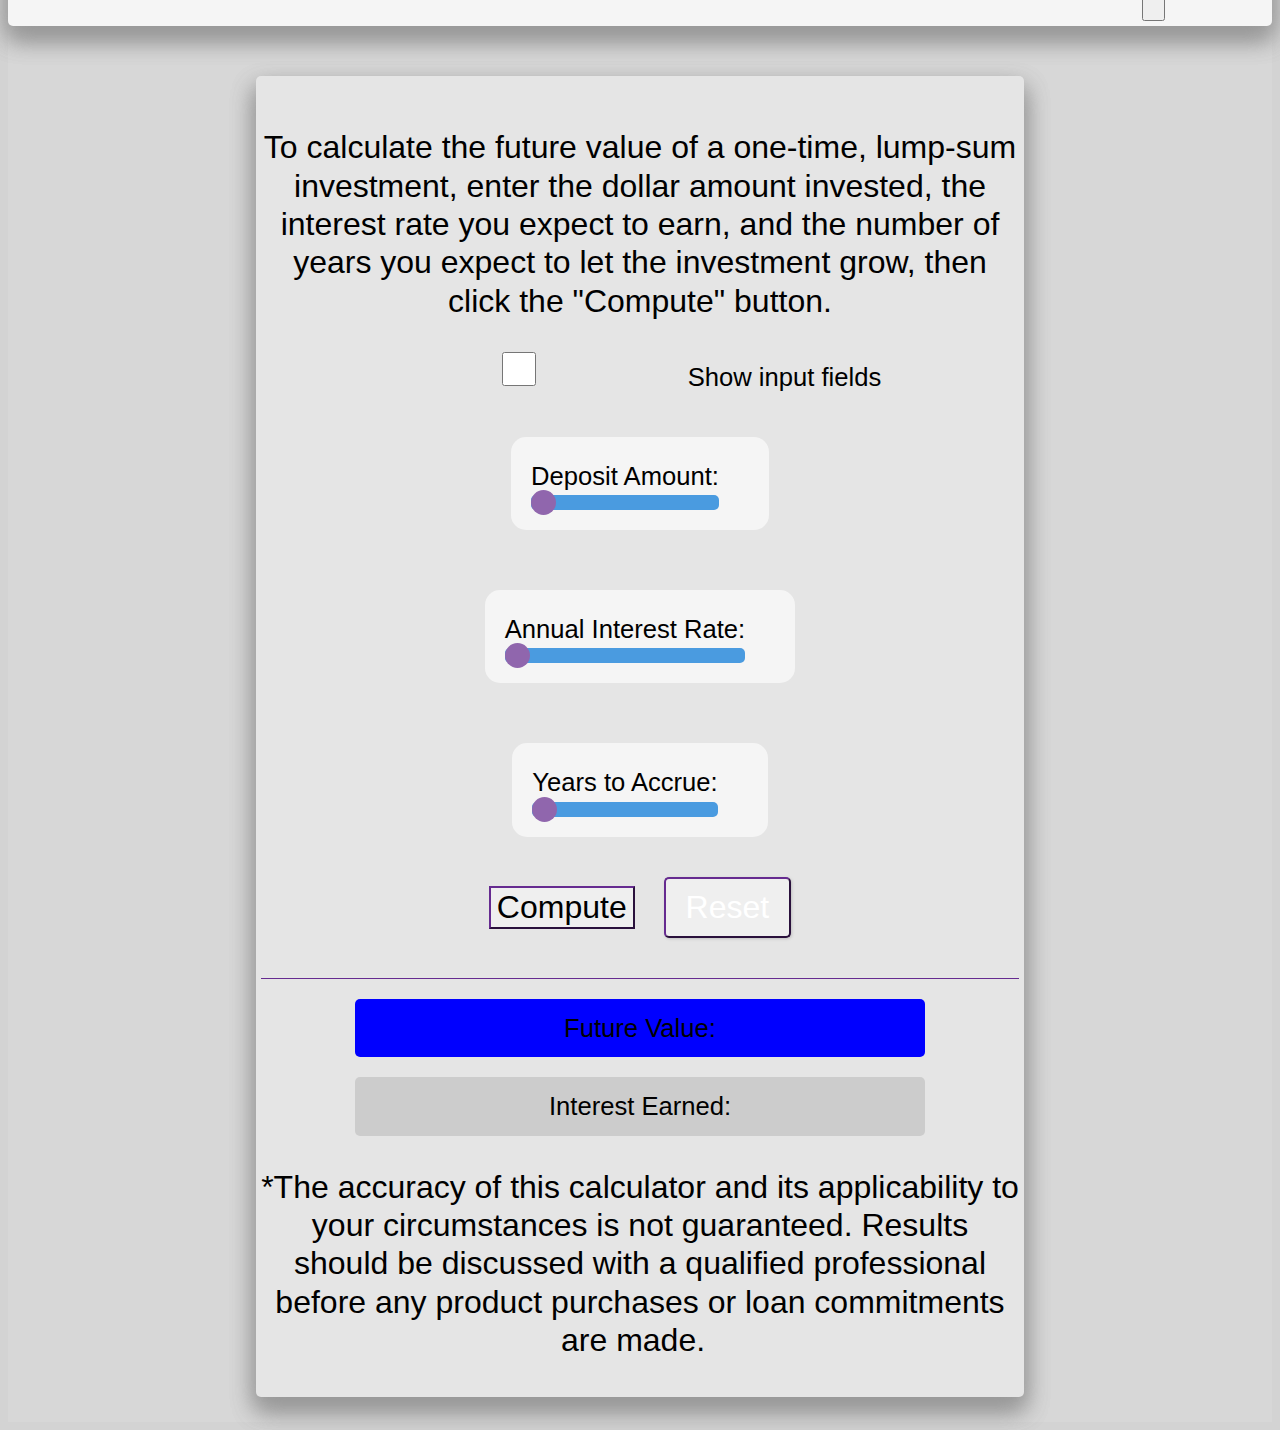
==== commit 27c6afb0: "futurevalue" ====
--- a/ShortFrontEnd.html
+++ b/ShortFrontEnd.html
@@ -765,16 +765,17 @@
                     <div class="form-row">
                         <div class="card card-loan form-row payment-slider">
                         <label for="payments">Years to Accrue:</label> 
-                        <input class="slider" type="range" id="singleDepositPayments" value="0" min="0" max="50" oninput="document.getElementById('singleDepoPay').innerHTML = this.value" />
+                        <input class="slider" type="range" id="singleDepositPayments" value="0" min="1" max="480" oninput="document.getElementById('singleDepoPay').innerHTML = this.value" />
                         <label id="singleDepoPay"></label>
                     </div>
                     </div>
                     <div class="form-row">
                         <div class="full-wrap">
-                            <input class="compute calc-button btn btn-success futureValCalc" type="button" class="calc-button" value="Compute" id="singleDepositCompute" />
+                            <input class="compute btn btn-success futureValCalc" type="button" value="Compute" id="singleDepositCompute" />
                             <input type="button" value="Reset" class="calc-button btn btn-warning reset" />
                         </div>
                     </div>
+                    </form>
                     <hr />
                     <div class="form-row result1">
                         <label for="fv">Future Value:</label>
